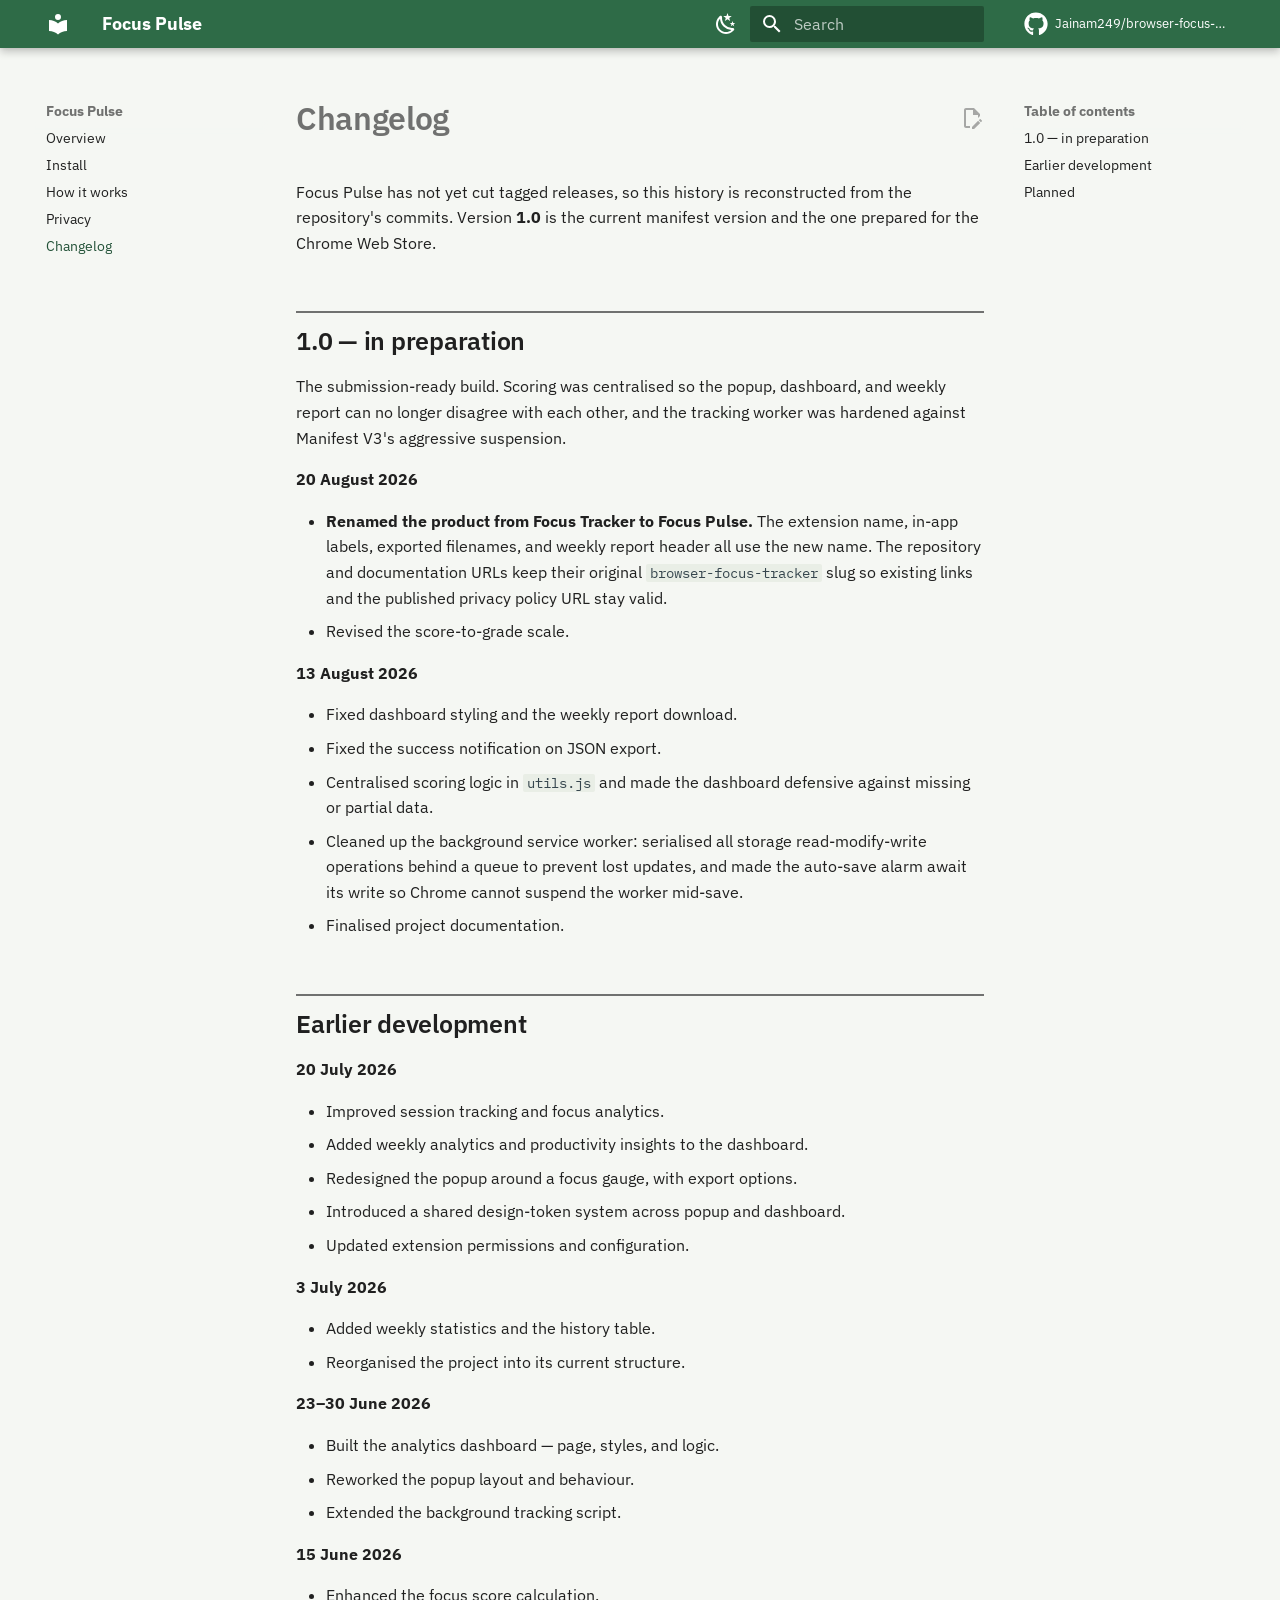
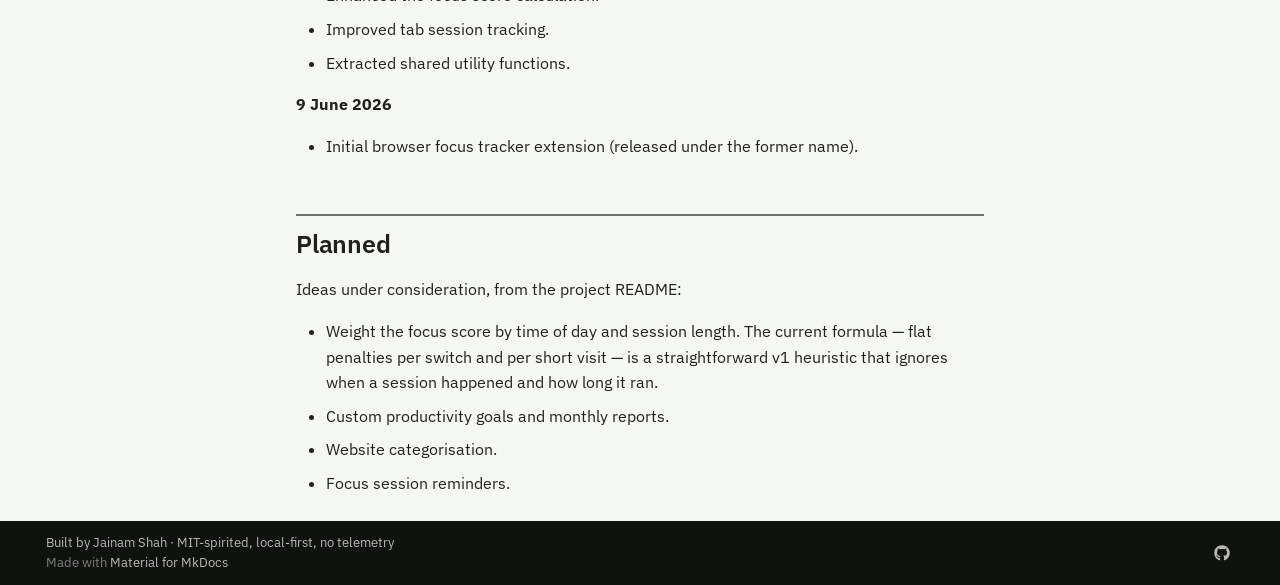
==== changelog/index.html @ 875fe7f3 "Deployed 16865ae with MkDocs version: 1.6.1" ====
<!doctype html>
<html lang="en" class="no-js">
  <head>
    
      <meta charset="utf-8">
      <meta name="viewport" content="width=device-width,initial-scale=1">
      
        <meta name="description" content="Development history of Focus Pulse, from the first tracking prototype to version 1.0.">
      
      
        <meta name="author" content="Jainam Shah">
      
      
        <link rel="canonical" href="https://jainam249.github.io/browser-focus-tracker/changelog/">
      
      
        <link rel="prev" href="../privacy/">
      
      
      
        
      
      
      <link rel="icon" href="../assets/images/favicon.png">
      <meta name="generator" content="mkdocs-1.6.1, mkdocs-material-9.7.7">
    
    
      
        <title>Changelog - Focus Pulse</title>
      
    
    
      <link rel="stylesheet" href="../assets/stylesheets/main.ec1eaa64.min.css">
      
        
        <link rel="stylesheet" href="../assets/stylesheets/palette.ab4e12ef.min.css">
      
      


    
    
      
    
    
      
        
        
        <link rel="preconnect" href="https://fonts.gstatic.com" crossorigin>
        <link rel="stylesheet" href="https://fonts.googleapis.com/css?family=IBM+Plex+Sans:300,300i,400,400i,700,700i%7CIBM+Plex+Mono:400,400i,700,700i&display=fallback">
        <style>:root{--md-text-font:"IBM Plex Sans";--md-code-font:"IBM Plex Mono"}</style>
      
    
    
      <link rel="stylesheet" href="../stylesheets/extra.css">
    
    <script>__md_scope=new URL("..",location),__md_hash=e=>[...e].reduce(((e,_)=>(e<<5)-e+_.charCodeAt(0)),0),__md_get=(e,_=localStorage,t=__md_scope)=>JSON.parse(_.getItem(t.pathname+"."+e)),__md_set=(e,_,t=localStorage,a=__md_scope)=>{try{t.setItem(a.pathname+"."+e,JSON.stringify(_))}catch(e){}}</script>
    
      

    
    
  </head>
  
  
    
    
      
    
    
    
    
    <body dir="ltr" data-md-color-scheme="default" data-md-color-primary="custom" data-md-color-accent="custom">
  
    
    <input class="md-toggle" data-md-toggle="drawer" type="checkbox" id="__drawer" autocomplete="off">
    <input class="md-toggle" data-md-toggle="search" type="checkbox" id="__search" autocomplete="off">
    <label class="md-overlay" for="__drawer"></label>
    <div data-md-component="skip">
      
        
        <a href="#changelog" class="md-skip">
          Skip to content
        </a>
      
    </div>
    <div data-md-component="announce">
      
    </div>
    
    
      

  

<header class="md-header md-header--shadow" data-md-component="header">
  <nav class="md-header__inner md-grid" aria-label="Header">
    <a href=".." title="Focus Pulse" class="md-header__button md-logo" aria-label="Focus Pulse" data-md-component="logo">
      
  
  <svg xmlns="http://www.w3.org/2000/svg" viewBox="0 0 24 24"><path d="M12 8a3 3 0 0 0 3-3 3 3 0 0 0-3-3 3 3 0 0 0-3 3 3 3 0 0 0 3 3m0 3.54C9.64 9.35 6.5 8 3 8v11c3.5 0 6.64 1.35 9 3.54 2.36-2.19 5.5-3.54 9-3.54V8c-3.5 0-6.64 1.35-9 3.54"/></svg>

    </a>
    <label class="md-header__button md-icon" for="__drawer">
      
      <svg xmlns="http://www.w3.org/2000/svg" viewBox="0 0 24 24"><path d="M3 6h18v2H3zm0 5h18v2H3zm0 5h18v2H3z"/></svg>
    </label>
    <div class="md-header__title" data-md-component="header-title">
      <div class="md-header__ellipsis">
        <div class="md-header__topic">
          <span class="md-ellipsis">
            Focus Pulse
          </span>
        </div>
        <div class="md-header__topic" data-md-component="header-topic">
          <span class="md-ellipsis">
            
              Changelog
            
          </span>
        </div>
      </div>
    </div>
    
      
        <form class="md-header__option" data-md-component="palette">
  
    
    
    
    <input class="md-option" data-md-color-media="(prefers-color-scheme: light)" data-md-color-scheme="default" data-md-color-primary="custom" data-md-color-accent="custom"  aria-label="Switch to dark mode"  type="radio" name="__palette" id="__palette_0">
    
      <label class="md-header__button md-icon" title="Switch to dark mode" for="__palette_1" hidden>
        <svg xmlns="http://www.w3.org/2000/svg" viewBox="0 0 24 24"><path d="m17.75 4.09-2.53 1.94.91 3.06-2.63-1.81-2.63 1.81.91-3.06-2.53-1.94L12.44 4l1.06-3 1.06 3zm3.5 6.91-1.64 1.25.59 1.98-1.7-1.17-1.7 1.17.59-1.98L15.75 11l2.06-.05L18.5 9l.69 1.95zm-2.28 4.95c.83-.08 1.72 1.1 1.19 1.85-.32.45-.66.87-1.08 1.27C15.17 23 8.84 23 4.94 19.07c-3.91-3.9-3.91-10.24 0-14.14.4-.4.82-.76 1.27-1.08.75-.53 1.93.36 1.85 1.19-.27 2.86.69 5.83 2.89 8.02a9.96 9.96 0 0 0 8.02 2.89m-1.64 2.02a12.08 12.08 0 0 1-7.8-3.47c-2.17-2.19-3.33-5-3.49-7.82-2.81 3.14-2.7 7.96.31 10.98 3.02 3.01 7.84 3.12 10.98.31"/></svg>
      </label>
    
  
    
    
    
    <input class="md-option" data-md-color-media="(prefers-color-scheme: dark)" data-md-color-scheme="slate" data-md-color-primary="custom" data-md-color-accent="custom"  aria-label="Switch to light mode"  type="radio" name="__palette" id="__palette_1">
    
      <label class="md-header__button md-icon" title="Switch to light mode" for="__palette_0" hidden>
        <svg xmlns="http://www.w3.org/2000/svg" viewBox="0 0 24 24"><path d="M12 7a5 5 0 0 1 5 5 5 5 0 0 1-5 5 5 5 0 0 1-5-5 5 5 0 0 1 5-5m0 2a3 3 0 0 0-3 3 3 3 0 0 0 3 3 3 3 0 0 0 3-3 3 3 0 0 0-3-3m0-7 2.39 3.42C13.65 5.15 12.84 5 12 5s-1.65.15-2.39.42zM3.34 7l4.16-.35A7.2 7.2 0 0 0 5.94 8.5c-.44.74-.69 1.5-.83 2.29zm.02 10 1.76-3.77a7.131 7.131 0 0 0 2.38 4.14zM20.65 7l-1.77 3.79a7.02 7.02 0 0 0-2.38-4.15zm-.01 10-4.14.36c.59-.51 1.12-1.14 1.54-1.86.42-.73.69-1.5.83-2.29zM12 22l-2.41-3.44c.74.27 1.55.44 2.41.44.82 0 1.63-.17 2.37-.44z"/></svg>
      </label>
    
  
</form>
      
    
    
      <script>var palette=__md_get("__palette");if(palette&&palette.color){if("(prefers-color-scheme)"===palette.color.media){var media=matchMedia("(prefers-color-scheme: light)"),input=document.querySelector(media.matches?"[data-md-color-media='(prefers-color-scheme: light)']":"[data-md-color-media='(prefers-color-scheme: dark)']");palette.color.media=input.getAttribute("data-md-color-media"),palette.color.scheme=input.getAttribute("data-md-color-scheme"),palette.color.primary=input.getAttribute("data-md-color-primary"),palette.color.accent=input.getAttribute("data-md-color-accent")}for(var[key,value]of Object.entries(palette.color))document.body.setAttribute("data-md-color-"+key,value)}</script>
    
    
    
      
      
        <label class="md-header__button md-icon" for="__search">
          
          <svg xmlns="http://www.w3.org/2000/svg" viewBox="0 0 24 24"><path d="M9.5 3A6.5 6.5 0 0 1 16 9.5c0 1.61-.59 3.09-1.56 4.23l.27.27h.79l5 5-1.5 1.5-5-5v-.79l-.27-.27A6.52 6.52 0 0 1 9.5 16 6.5 6.5 0 0 1 3 9.5 6.5 6.5 0 0 1 9.5 3m0 2C7 5 5 7 5 9.5S7 14 9.5 14 14 12 14 9.5 12 5 9.5 5"/></svg>
        </label>
        <div class="md-search" data-md-component="search" role="dialog">
  <label class="md-search__overlay" for="__search"></label>
  <div class="md-search__inner" role="search">
    <form class="md-search__form" name="search">
      <input type="text" class="md-search__input" name="query" aria-label="Search" placeholder="Search" autocapitalize="off" autocorrect="off" autocomplete="off" spellcheck="false" data-md-component="search-query" required>
      <label class="md-search__icon md-icon" for="__search">
        
        <svg xmlns="http://www.w3.org/2000/svg" viewBox="0 0 24 24"><path d="M9.5 3A6.5 6.5 0 0 1 16 9.5c0 1.61-.59 3.09-1.56 4.23l.27.27h.79l5 5-1.5 1.5-5-5v-.79l-.27-.27A6.52 6.52 0 0 1 9.5 16 6.5 6.5 0 0 1 3 9.5 6.5 6.5 0 0 1 9.5 3m0 2C7 5 5 7 5 9.5S7 14 9.5 14 14 12 14 9.5 12 5 9.5 5"/></svg>
        
        <svg xmlns="http://www.w3.org/2000/svg" viewBox="0 0 24 24"><path d="M20 11v2H8l5.5 5.5-1.42 1.42L4.16 12l7.92-7.92L13.5 5.5 8 11z"/></svg>
      </label>
      <nav class="md-search__options" aria-label="Search">
        
        <button type="reset" class="md-search__icon md-icon" title="Clear" aria-label="Clear" tabindex="-1">
          
          <svg xmlns="http://www.w3.org/2000/svg" viewBox="0 0 24 24"><path d="M19 6.41 17.59 5 12 10.59 6.41 5 5 6.41 10.59 12 5 17.59 6.41 19 12 13.41 17.59 19 19 17.59 13.41 12z"/></svg>
        </button>
      </nav>
      
        <div class="md-search__suggest" data-md-component="search-suggest"></div>
      
    </form>
    <div class="md-search__output">
      <div class="md-search__scrollwrap" tabindex="0" data-md-scrollfix>
        <div class="md-search-result" data-md-component="search-result">
          <div class="md-search-result__meta">
            Initializing search
          </div>
          <ol class="md-search-result__list" role="presentation"></ol>
        </div>
      </div>
    </div>
  </div>
</div>
      
    
    
      <div class="md-header__source">
        <a href="https://github.com/Jainam249/browser-focus-tracker" title="Go to repository" class="md-source" data-md-component="source">
  <div class="md-source__icon md-icon">
    
    <svg xmlns="http://www.w3.org/2000/svg" viewBox="0 0 512 512"><!--! Font Awesome Free 7.1.0 by @fontawesome - https://fontawesome.com License - https://fontawesome.com/license/free (Icons: CC BY 4.0, Fonts: SIL OFL 1.1, Code: MIT License) Copyright 2025 Fonticons, Inc.--><path d="M173.9 397.4c0 2-2.3 3.6-5.2 3.6-3.3.3-5.6-1.3-5.6-3.6 0-2 2.3-3.6 5.2-3.6 3-.3 5.6 1.3 5.6 3.6m-31.1-4.5c-.7 2 1.3 4.3 4.3 4.9 2.6 1 5.6 0 6.2-2s-1.3-4.3-4.3-5.2c-2.6-.7-5.5.3-6.2 2.3m44.2-1.7c-2.9.7-4.9 2.6-4.6 4.9.3 2 2.9 3.3 5.9 2.6 2.9-.7 4.9-2.6 4.6-4.6-.3-1.9-3-3.2-5.9-2.9M252.8 8C114.1 8 8 113.3 8 252c0 110.9 69.8 205.8 169.5 239.2 12.8 2.3 17.3-5.6 17.3-12.1 0-6.2-.3-40.4-.3-61.4 0 0-70 15-84.7-29.8 0 0-11.4-29.1-27.8-36.6 0 0-22.9-15.7 1.6-15.4 0 0 24.9 2 38.6 25.8 21.9 38.6 58.6 27.5 72.9 20.9 2.3-16 8.8-27.1 16-33.7-55.9-6.2-112.3-14.3-112.3-110.5 0-27.5 7.6-41.3 23.6-58.9-2.6-6.5-11.1-33.3 2.6-67.9 20.9-6.5 69 27 69 27 20-5.6 41.5-8.5 62.8-8.5s42.8 2.9 62.8 8.5c0 0 48.1-33.6 69-27 13.7 34.7 5.2 61.4 2.6 67.9 16 17.7 25.8 31.5 25.8 58.9 0 96.5-58.9 104.2-114.8 110.5 9.2 7.9 17 22.9 17 46.4 0 33.7-.3 75.4-.3 83.6 0 6.5 4.6 14.4 17.3 12.1C436.2 457.8 504 362.9 504 252 504 113.3 391.5 8 252.8 8M105.2 352.9c-1.3 1-1 3.3.7 5.2 1.6 1.6 3.9 2.3 5.2 1 1.3-1 1-3.3-.7-5.2-1.6-1.6-3.9-2.3-5.2-1m-10.8-8.1c-.7 1.3.3 2.9 2.3 3.9 1.6 1 3.6.7 4.3-.7.7-1.3-.3-2.9-2.3-3.9-2-.6-3.6-.3-4.3.7m32.4 35.6c-1.6 1.3-1 4.3 1.3 6.2 2.3 2.3 5.2 2.6 6.5 1 1.3-1.3.7-4.3-1.3-6.2-2.2-2.3-5.2-2.6-6.5-1m-11.4-14.7c-1.6 1-1.6 3.6 0 5.9s4.3 3.3 5.6 2.3c1.6-1.3 1.6-3.9 0-6.2-1.4-2.3-4-3.3-5.6-2"/></svg>
  </div>
  <div class="md-source__repository">
    Jainam249/browser-focus-tracker
  </div>
</a>
      </div>
    
  </nav>
  
</header>
    
    <div class="md-container" data-md-component="container">
      
      
        
          
        
      
      <main class="md-main" data-md-component="main">
        <div class="md-main__inner md-grid">
          
            
              
              <div class="md-sidebar md-sidebar--primary" data-md-component="sidebar" data-md-type="navigation" >
                <div class="md-sidebar__scrollwrap">
                  <div class="md-sidebar__inner">
                    



<nav class="md-nav md-nav--primary" aria-label="Navigation" data-md-level="0">
  <label class="md-nav__title" for="__drawer">
    <a href=".." title="Focus Pulse" class="md-nav__button md-logo" aria-label="Focus Pulse" data-md-component="logo">
      
  
  <svg xmlns="http://www.w3.org/2000/svg" viewBox="0 0 24 24"><path d="M12 8a3 3 0 0 0 3-3 3 3 0 0 0-3-3 3 3 0 0 0-3 3 3 3 0 0 0 3 3m0 3.54C9.64 9.35 6.5 8 3 8v11c3.5 0 6.64 1.35 9 3.54 2.36-2.19 5.5-3.54 9-3.54V8c-3.5 0-6.64 1.35-9 3.54"/></svg>

    </a>
    Focus Pulse
  </label>
  
    <div class="md-nav__source">
      <a href="https://github.com/Jainam249/browser-focus-tracker" title="Go to repository" class="md-source" data-md-component="source">
  <div class="md-source__icon md-icon">
    
    <svg xmlns="http://www.w3.org/2000/svg" viewBox="0 0 512 512"><!--! Font Awesome Free 7.1.0 by @fontawesome - https://fontawesome.com License - https://fontawesome.com/license/free (Icons: CC BY 4.0, Fonts: SIL OFL 1.1, Code: MIT License) Copyright 2025 Fonticons, Inc.--><path d="M173.9 397.4c0 2-2.3 3.6-5.2 3.6-3.3.3-5.6-1.3-5.6-3.6 0-2 2.3-3.6 5.2-3.6 3-.3 5.6 1.3 5.6 3.6m-31.1-4.5c-.7 2 1.3 4.3 4.3 4.9 2.6 1 5.6 0 6.2-2s-1.3-4.3-4.3-5.2c-2.6-.7-5.5.3-6.2 2.3m44.2-1.7c-2.9.7-4.9 2.6-4.6 4.9.3 2 2.9 3.3 5.9 2.6 2.9-.7 4.9-2.6 4.6-4.6-.3-1.9-3-3.2-5.9-2.9M252.8 8C114.1 8 8 113.3 8 252c0 110.9 69.8 205.8 169.5 239.2 12.8 2.3 17.3-5.6 17.3-12.1 0-6.2-.3-40.4-.3-61.4 0 0-70 15-84.7-29.8 0 0-11.4-29.1-27.8-36.6 0 0-22.9-15.7 1.6-15.4 0 0 24.9 2 38.6 25.8 21.9 38.6 58.6 27.5 72.9 20.9 2.3-16 8.8-27.1 16-33.7-55.9-6.2-112.3-14.3-112.3-110.5 0-27.5 7.6-41.3 23.6-58.9-2.6-6.5-11.1-33.3 2.6-67.9 20.9-6.5 69 27 69 27 20-5.6 41.5-8.5 62.8-8.5s42.8 2.9 62.8 8.5c0 0 48.1-33.6 69-27 13.7 34.7 5.2 61.4 2.6 67.9 16 17.7 25.8 31.5 25.8 58.9 0 96.5-58.9 104.2-114.8 110.5 9.2 7.9 17 22.9 17 46.4 0 33.7-.3 75.4-.3 83.6 0 6.5 4.6 14.4 17.3 12.1C436.2 457.8 504 362.9 504 252 504 113.3 391.5 8 252.8 8M105.2 352.9c-1.3 1-1 3.3.7 5.2 1.6 1.6 3.9 2.3 5.2 1 1.3-1 1-3.3-.7-5.2-1.6-1.6-3.9-2.3-5.2-1m-10.8-8.1c-.7 1.3.3 2.9 2.3 3.9 1.6 1 3.6.7 4.3-.7.7-1.3-.3-2.9-2.3-3.9-2-.6-3.6-.3-4.3.7m32.4 35.6c-1.6 1.3-1 4.3 1.3 6.2 2.3 2.3 5.2 2.6 6.5 1 1.3-1.3.7-4.3-1.3-6.2-2.2-2.3-5.2-2.6-6.5-1m-11.4-14.7c-1.6 1-1.6 3.6 0 5.9s4.3 3.3 5.6 2.3c1.6-1.3 1.6-3.9 0-6.2-1.4-2.3-4-3.3-5.6-2"/></svg>
  </div>
  <div class="md-source__repository">
    Jainam249/browser-focus-tracker
  </div>
</a>
    </div>
  
  <ul class="md-nav__list" data-md-scrollfix>
    
      
      
  
  
  
  
    <li class="md-nav__item">
      <a href=".." class="md-nav__link">
        
  
  
  <span class="md-ellipsis">
    
  
    Overview
  

    
  </span>
  
  

      </a>
    </li>
  

    
      
      
  
  
  
  
    <li class="md-nav__item">
      <a href="../install/" class="md-nav__link">
        
  
  
  <span class="md-ellipsis">
    
  
    Install
  

    
  </span>
  
  

      </a>
    </li>
  

    
      
      
  
  
  
  
    <li class="md-nav__item">
      <a href="../how-it-works/" class="md-nav__link">
        
  
  
  <span class="md-ellipsis">
    
  
    How it works
  

    
  </span>
  
  

      </a>
    </li>
  

    
      
      
  
  
  
  
    <li class="md-nav__item">
      <a href="../privacy/" class="md-nav__link">
        
  
  
  <span class="md-ellipsis">
    
  
    Privacy
  

    
  </span>
  
  

      </a>
    </li>
  

    
      
      
  
  
    
  
  
  
    <li class="md-nav__item md-nav__item--active">
      
      <input class="md-nav__toggle md-toggle" type="checkbox" id="__toc">
      
      
        
      
      
        <label class="md-nav__link md-nav__link--active" for="__toc">
          
  
  
  <span class="md-ellipsis">
    
  
    Changelog
  

    
  </span>
  
  

          <span class="md-nav__icon md-icon"></span>
        </label>
      
      <a href="./" class="md-nav__link md-nav__link--active">
        
  
  
  <span class="md-ellipsis">
    
  
    Changelog
  

    
  </span>
  
  

      </a>
      
        

<nav class="md-nav md-nav--secondary" aria-label="Table of contents">
  
  
  
    
  
  
    <label class="md-nav__title" for="__toc">
      <span class="md-nav__icon md-icon"></span>
      Table of contents
    </label>
    <ul class="md-nav__list" data-md-component="toc" data-md-scrollfix>
      
        <li class="md-nav__item">
  <a href="#10-in-preparation" class="md-nav__link">
    <span class="md-ellipsis">
      
        1.0 — in preparation
      
    </span>
  </a>
  
</li>
      
        <li class="md-nav__item">
  <a href="#earlier-development" class="md-nav__link">
    <span class="md-ellipsis">
      
        Earlier development
      
    </span>
  </a>
  
</li>
      
        <li class="md-nav__item">
  <a href="#planned" class="md-nav__link">
    <span class="md-ellipsis">
      
        Planned
      
    </span>
  </a>
  
</li>
      
    </ul>
  
</nav>
      
    </li>
  

    
  </ul>
</nav>
                  </div>
                </div>
              </div>
            
            
              
              <div class="md-sidebar md-sidebar--secondary" data-md-component="sidebar" data-md-type="toc" >
                <div class="md-sidebar__scrollwrap">
                  <div class="md-sidebar__inner">
                    

<nav class="md-nav md-nav--secondary" aria-label="Table of contents">
  
  
  
    
  
  
    <label class="md-nav__title" for="__toc">
      <span class="md-nav__icon md-icon"></span>
      Table of contents
    </label>
    <ul class="md-nav__list" data-md-component="toc" data-md-scrollfix>
      
        <li class="md-nav__item">
  <a href="#10-in-preparation" class="md-nav__link">
    <span class="md-ellipsis">
      
        1.0 — in preparation
      
    </span>
  </a>
  
</li>
      
        <li class="md-nav__item">
  <a href="#earlier-development" class="md-nav__link">
    <span class="md-ellipsis">
      
        Earlier development
      
    </span>
  </a>
  
</li>
      
        <li class="md-nav__item">
  <a href="#planned" class="md-nav__link">
    <span class="md-ellipsis">
      
        Planned
      
    </span>
  </a>
  
</li>
      
    </ul>
  
</nav>
                  </div>
                </div>
              </div>
            
          
          
            <div class="md-content" data-md-component="content">
              
              <article class="md-content__inner md-typeset">
                
                  


  
    <a href="https://github.com/Jainam249/browser-focus-tracker/edit/main/docs/changelog.md" title="Edit this page" class="md-content__button md-icon" rel="edit">
      
      <svg xmlns="http://www.w3.org/2000/svg" viewBox="0 0 24 24"><path d="M10 20H6V4h7v5h5v3.1l2-2V8l-6-6H6c-1.1 0-2 .9-2 2v16c0 1.1.9 2 2 2h4zm10.2-7c.1 0 .3.1.4.2l1.3 1.3c.2.2.2.6 0 .8l-1 1-2.1-2.1 1-1c.1-.1.2-.2.4-.2m0 3.9L14.1 23H12v-2.1l6.1-6.1z"/></svg>
    </a>
  
  


<h1 id="changelog">Changelog<a class="headerlink" href="#changelog" title="Link to this section">&para;</a></h1>
<p>Focus Pulse has not yet cut tagged releases, so this history is reconstructed
from the repository's commits. Version <strong>1.0</strong> is the current manifest version
and the one prepared for the Chrome Web Store.</p>
<h2 id="10-in-preparation">1.0 — in preparation<a class="headerlink" href="#10-in-preparation" title="Link to this section">&para;</a></h2>
<p>The submission-ready build. Scoring was centralised so the popup, dashboard, and
weekly report can no longer disagree with each other, and the tracking worker was
hardened against Manifest V3's aggressive suspension.</p>
<p><strong>20 August 2026</strong></p>
<ul>
<li><strong>Renamed the product from Focus Tracker to Focus Pulse.</strong> The extension
  name, in-app labels, exported filenames, and weekly report header all use
  the new name. The repository and documentation URLs keep their original
  <code>browser-focus-tracker</code> slug so existing links and the published privacy
  policy URL stay valid.</li>
<li>Revised the score-to-grade scale.</li>
</ul>
<p><strong>13 August 2026</strong></p>
<ul>
<li>Fixed dashboard styling and the weekly report download.</li>
<li>Fixed the success notification on JSON export.</li>
<li>Centralised scoring logic in <code>utils.js</code> and made the dashboard defensive
  against missing or partial data.</li>
<li>Cleaned up the background service worker: serialised all storage
  read-modify-write operations behind a queue to prevent lost updates, and made
  the auto-save alarm await its write so Chrome cannot suspend the worker
  mid-save.</li>
<li>Finalised project documentation.</li>
</ul>
<h2 id="earlier-development">Earlier development<a class="headerlink" href="#earlier-development" title="Link to this section">&para;</a></h2>
<p><strong>20 July 2026</strong></p>
<ul>
<li>Improved session tracking and focus analytics.</li>
<li>Added weekly analytics and productivity insights to the dashboard.</li>
<li>Redesigned the popup around a focus gauge, with export options.</li>
<li>Introduced a shared design-token system across popup and dashboard.</li>
<li>Updated extension permissions and configuration.</li>
</ul>
<p><strong>3 July 2026</strong></p>
<ul>
<li>Added weekly statistics and the history table.</li>
<li>Reorganised the project into its current structure.</li>
</ul>
<p><strong>23–30 June 2026</strong></p>
<ul>
<li>Built the analytics dashboard — page, styles, and logic.</li>
<li>Reworked the popup layout and behaviour.</li>
<li>Extended the background tracking script.</li>
</ul>
<p><strong>15 June 2026</strong></p>
<ul>
<li>Enhanced the focus score calculation.</li>
<li>Improved tab session tracking.</li>
<li>Extracted shared utility functions.</li>
</ul>
<p><strong>9 June 2026</strong></p>
<ul>
<li>Initial browser focus tracker extension (released under the former name).</li>
</ul>
<h2 id="planned">Planned<a class="headerlink" href="#planned" title="Link to this section">&para;</a></h2>
<p>Ideas under consideration, from the project README:</p>
<ul>
<li>Weight the focus score by time of day and session length. The current formula
  — flat penalties per switch and per short visit — is a straightforward v1
  heuristic that ignores when a session happened and how long it ran.</li>
<li>Custom productivity goals and monthly reports.</li>
<li>Website categorisation.</li>
<li>Focus session reminders.</li>
</ul>







  
  






                
              </article>
            </div>
          
          
<script>var target=document.getElementById(location.hash.slice(1));target&&target.name&&(target.checked=target.name.startsWith("__tabbed_"))</script>
        </div>
        
          <button type="button" class="md-top md-icon" data-md-component="top" hidden>
  
  <svg xmlns="http://www.w3.org/2000/svg" viewBox="0 0 24 24"><path d="M13 20h-2V8l-5.5 5.5-1.42-1.42L12 4.16l7.92 7.92-1.42 1.42L13 8z"/></svg>
  Back to top
</button>
        
      </main>
      
        <footer class="md-footer">
  
  <div class="md-footer-meta md-typeset">
    <div class="md-footer-meta__inner md-grid">
      <div class="md-copyright">
  
    <div class="md-copyright__highlight">
      Built by Jainam Shah &middot; MIT-spirited, local-first, no telemetry
    </div>
  
  
    Made with
    <a href="https://squidfunk.github.io/mkdocs-material/" target="_blank" rel="noopener">
      Material for MkDocs
    </a>
  
</div>
      
        
<div class="md-social">
  
    
    
    
    
    <a href="https://github.com/Jainam249/browser-focus-tracker" target="_blank" rel="noopener" title="Focus Pulse on GitHub" class="md-social__link">
      <svg xmlns="http://www.w3.org/2000/svg" viewBox="0 0 512 512"><!--! Font Awesome Free 7.1.0 by @fontawesome - https://fontawesome.com License - https://fontawesome.com/license/free (Icons: CC BY 4.0, Fonts: SIL OFL 1.1, Code: MIT License) Copyright 2025 Fonticons, Inc.--><path d="M173.9 397.4c0 2-2.3 3.6-5.2 3.6-3.3.3-5.6-1.3-5.6-3.6 0-2 2.3-3.6 5.2-3.6 3-.3 5.6 1.3 5.6 3.6m-31.1-4.5c-.7 2 1.3 4.3 4.3 4.9 2.6 1 5.6 0 6.2-2s-1.3-4.3-4.3-5.2c-2.6-.7-5.5.3-6.2 2.3m44.2-1.7c-2.9.7-4.9 2.6-4.6 4.9.3 2 2.9 3.3 5.9 2.6 2.9-.7 4.9-2.6 4.6-4.6-.3-1.9-3-3.2-5.9-2.9M252.8 8C114.1 8 8 113.3 8 252c0 110.9 69.8 205.8 169.5 239.2 12.8 2.3 17.3-5.6 17.3-12.1 0-6.2-.3-40.4-.3-61.4 0 0-70 15-84.7-29.8 0 0-11.4-29.1-27.8-36.6 0 0-22.9-15.7 1.6-15.4 0 0 24.9 2 38.6 25.8 21.9 38.6 58.6 27.5 72.9 20.9 2.3-16 8.8-27.1 16-33.7-55.9-6.2-112.3-14.3-112.3-110.5 0-27.5 7.6-41.3 23.6-58.9-2.6-6.5-11.1-33.3 2.6-67.9 20.9-6.5 69 27 69 27 20-5.6 41.5-8.5 62.8-8.5s42.8 2.9 62.8 8.5c0 0 48.1-33.6 69-27 13.7 34.7 5.2 61.4 2.6 67.9 16 17.7 25.8 31.5 25.8 58.9 0 96.5-58.9 104.2-114.8 110.5 9.2 7.9 17 22.9 17 46.4 0 33.7-.3 75.4-.3 83.6 0 6.5 4.6 14.4 17.3 12.1C436.2 457.8 504 362.9 504 252 504 113.3 391.5 8 252.8 8M105.2 352.9c-1.3 1-1 3.3.7 5.2 1.6 1.6 3.9 2.3 5.2 1 1.3-1 1-3.3-.7-5.2-1.6-1.6-3.9-2.3-5.2-1m-10.8-8.1c-.7 1.3.3 2.9 2.3 3.9 1.6 1 3.6.7 4.3-.7.7-1.3-.3-2.9-2.3-3.9-2-.6-3.6-.3-4.3.7m32.4 35.6c-1.6 1.3-1 4.3 1.3 6.2 2.3 2.3 5.2 2.6 6.5 1 1.3-1.3.7-4.3-1.3-6.2-2.2-2.3-5.2-2.6-6.5-1m-11.4-14.7c-1.6 1-1.6 3.6 0 5.9s4.3 3.3 5.6 2.3c1.6-1.3 1.6-3.9 0-6.2-1.4-2.3-4-3.3-5.6-2"/></svg>
    </a>
  
</div>
      
    </div>
  </div>
</footer>
      
    </div>
    <div class="md-dialog" data-md-component="dialog">
      <div class="md-dialog__inner md-typeset"></div>
    </div>
    
    
    
      
      
      <script id="__config" type="application/json">{"annotate": null, "base": "..", "features": ["navigation.instant", "navigation.tracking", "navigation.top", "navigation.sections", "content.code.copy", "content.action.edit", "search.suggest", "search.highlight", "toc.follow"], "search": "../assets/javascripts/workers/search.2c215733.min.js", "tags": null, "translations": {"clipboard.copied": "Copied to clipboard", "clipboard.copy": "Copy to clipboard", "search.result.more.one": "1 more on this page", "search.result.more.other": "# more on this page", "search.result.none": "No matching documents", "search.result.one": "1 matching document", "search.result.other": "# matching documents", "search.result.placeholder": "Type to start searching", "search.result.term.missing": "Missing", "select.version": "Select version"}, "version": null}</script>
    
    
      <script src="../assets/javascripts/bundle.d7400e89.min.js"></script>
      
    
  </body>
</html>
---- assets/stylesheets/main.ec1eaa64.min.css ----
@charset "UTF-8";html{-webkit-text-size-adjust:none;-moz-text-size-adjust:none;text-size-adjust:none;box-sizing:border-box}*,:after,:before{box-sizing:inherit}@media (prefers-reduced-motion){*,:after,:before{transition:none!important}}body{margin:0}a,button,input,label{-webkit-tap-highlight-color:transparent}a{color:inherit;text-decoration:none}hr{border:0;box-sizing:initial;display:block;height:.05rem;overflow:visible;padding:0}small{font-size:80%}sub,sup{line-height:1em}img{border-style:none}table{border-collapse:initial;border-spacing:0}td,th{font-weight:400;vertical-align:top}button{background:#0000;border:0;font-family:inherit;font-size:inherit;margin:0;padding:0}input{border:0;outline:none}:root{--md-primary-fg-color:#4051b5;--md-primary-fg-color--light:#5d6cc0;--md-primary-fg-color--dark:#303fa1;--md-primary-bg-color:#fff;--md-primary-bg-color--light:#ffffffb3;--md-accent-fg-color:#526cfe;--md-accent-fg-color--transparent:#526cfe1a;--md-accent-bg-color:#fff;--md-accent-bg-color--light:#ffffffb3}[data-md-color-scheme=default]{color-scheme:light}[data-md-color-scheme=default] img[src$="#gh-dark-mode-only"],[data-md-color-scheme=default] img[src$="#only-dark"]{display:none}:root,[data-md-color-scheme=default]{--md-hue:225deg;--md-default-fg-color:#000000de;--md-default-fg-color--light:#0000008a;--md-default-fg-color--lighter:#00000052;--md-default-fg-color--lightest:#00000012;--md-default-bg-color:#fff;--md-default-bg-color--light:#ffffffb3;--md-default-bg-color--lighter:#ffffff4d;--md-default-bg-color--lightest:#ffffff1f;--md-code-fg-color:#36464e;--md-code-bg-color:#f5f5f5;--md-code-bg-color--light:#f5f5f5b3;--md-code-bg-color--lighter:#f5f5f54d;--md-code-hl-color:#4287ff;--md-code-hl-color--light:#4287ff1a;--md-code-hl-number-color:#d52a2a;--md-code-hl-special-color:#db1457;--md-code-hl-function-color:#a846b9;--md-code-hl-constant-color:#6e59d9;--md-code-hl-keyword-color:#3f6ec6;--md-code-hl-string-color:#1c7d4d;--md-code-hl-name-color:var(--md-code-fg-color);--md-code-hl-operator-color:var(--md-default-fg-color--light);--md-code-hl-punctuation-color:var(--md-default-fg-color--light);--md-code-hl-comment-color:var(--md-default-fg-color--light);--md-code-hl-generic-color:var(--md-default-fg-color--light);--md-code-hl-variable-color:var(--md-default-fg-color--light);--md-typeset-color:var(--md-default-fg-color);--md-typeset-a-color:var(--md-primary-fg-color);--md-typeset-del-color:#f5503d26;--md-typeset-ins-color:#0bd57026;--md-typeset-kbd-color:#fafafa;--md-typeset-kbd-accent-color:#fff;--md-typeset-kbd-border-color:#b8b8b8;--md-typeset-mark-color:#ffff0080;--md-typeset-table-color:#0000001f;--md-typeset-table-color--light:rgba(0,0,0,.035);--md-admonition-fg-color:var(--md-default-fg-color);--md-admonition-bg-color:var(--md-default-bg-color);--md-warning-fg-color:#000000de;--md-warning-bg-color:#ff9;--md-footer-fg-color:#fff;--md-footer-fg-color--light:#ffffffb3;--md-footer-fg-color--lighter:#ffffff73;--md-footer-bg-color:#000000de;--md-footer-bg-color--dark:#00000052;--md-shadow-z1:0 0.2rem 0.5rem #0000000d,0 0 0.05rem #0000001a;--md-shadow-z2:0 0.2rem 0.5rem #0000001a,0 0 0.05rem #00000040;--md-shadow-z3:0 0.2rem 0.5rem #0003,0 0 0.05rem #00000059}.md-icon svg{fill:currentcolor;display:block;height:1.2rem;width:1.2rem}body{-webkit-font-smoothing:antialiased;-moz-osx-font-smoothing:grayscale;--md-text-font-family:var(--md-text-font,_),-apple-system,BlinkMacSystemFont,Helvetica,Arial,sans-serif;--md-code-font-family:var(--md-code-font,_),SFMono-Regular,Consolas,Menlo,monospace}aside,body,input{font-feature-settings:"kern","liga";color:var(--md-typeset-color);font-family:var(--md-text-font-family)}code,kbd,pre{font-feature-settings:"kern";font-family:var(--md-code-font-family)}:root{--md-typeset-table-sort-icon:url('data:image/svg+xml;charset=utf-8,<svg xmlns="http://www.w3.org/2000/svg" viewBox="0 0 24 24"><path d="m18 21-4-4h3V7h-3l4-4 4 4h-3v10h3M2 19v-2h10v2M2 13v-2h7v2M2 7V5h4v2z"/></svg>');--md-typeset-table-sort-icon--asc:url('data:image/svg+xml;charset=utf-8,<svg xmlns="http://www.w3.org/2000/svg" viewBox="0 0 24 24"><path d="M19 17h3l-4 4-4-4h3V3h2M2 17h10v2H2M6 5v2H2V5m0 6h7v2H2z"/></svg>');--md-typeset-table-sort-icon--desc:url('data:image/svg+xml;charset=utf-8,<svg xmlns="http://www.w3.org/2000/svg" viewBox="0 0 24 24"><path d="M19 7h3l-4-4-4 4h3v14h2M2 17h10v2H2M6 5v2H2V5m0 6h7v2H2z"/></svg>')}.md-typeset{-webkit-print-color-adjust:exact;color-adjust:exact;font-size:.8rem;line-height:1.6;overflow-wrap:break-word}@media print{.md-typeset{font-size:.68rem}}.md-typeset blockquote,.md-typeset dl,.md-typeset figure,.md-typeset ol,.md-typeset pre,.md-typeset ul{margin-bottom:1em;margin-top:1em}.md-typeset h1{color:var(--md-default-fg-color--light);font-size:2em;line-height:1.3;margin:0 0 1.25em}.md-typeset h1,.md-typeset h2{font-weight:300;letter-spacing:-.01em}.md-typeset h2{font-size:1.5625em;line-height:1.4;margin:1.6em 0 .64em}.md-typeset h3{font-size:1.25em;font-weight:400;letter-spacing:-.01em;line-height:1.5;margin:1.6em 0 .8em}.md-typeset h2+h3{margin-top:.8em}.md-typeset h4{font-weight:700;letter-spacing:-.01em;margin:1em 0}.md-typeset h5,.md-typeset h6{color:var(--md-default-fg-color--light);font-size:.8em;font-weight:700;letter-spacing:-.01em;margin:1.25em 0}.md-typeset h5{text-transform:uppercase}.md-typeset h5 code{text-transform:none}.md-typeset hr{border-bottom:.05rem solid var(--md-default-fg-color--lightest);display:flow-root;margin:1.5em 0}.md-typeset a{color:var(--md-typeset-a-color);word-break:break-word}.md-typeset a,.md-typeset a:before{transition:color 125ms}.md-typeset a:focus,.md-typeset a:hover{color:var(--md-accent-fg-color)}.md-typeset a:focus code,.md-typeset a:hover code{background-color:var(--md-accent-fg-color--transparent);color:var(--md-accent-fg-color)}.md-typeset a code{color:var(--md-typeset-a-color)}.md-typeset a.focus-visible{outline-color:var(--md-accent-fg-color);outline-offset:.2rem}.md-typeset code,.md-typeset kbd,.md-typeset pre{color:var(--md-code-fg-color);direction:ltr;font-variant-ligatures:none;transition:background-color 125ms}@media print{.md-typeset code,.md-typeset kbd,.md-typeset pre{white-space:pre-wrap}}.md-typeset code{background-color:var(--md-code-bg-color);border-radius:.1rem;-webkit-box-decoration-break:clone;box-decoration-break:clone;font-size:.85em;padding:0 .2941176471em;transition:color 125ms,background-color 125ms;word-break:break-word}.md-typeset code:not(.focus-visible){-webkit-tap-highlight-color:transparent;outline:none}.md-typeset pre{display:flow-root;line-height:1.4;position:relative}.md-typeset pre>code{-webkit-box-decoration-break:slice;box-decoration-break:slice;box-shadow:none;display:block;margin:0;outline-color:var(--md-accent-fg-color);overflow:auto;padding:.7720588235em 1.1764705882em;scrollbar-color:var(--md-default-fg-color--lighter) #0000;scrollbar-width:thin;touch-action:auto;word-break:normal}.md-typeset pre>code:hover{scrollbar-color:var(--md-accent-fg-color) #0000}.md-typeset pre>code::-webkit-scrollbar{height:.2rem;width:.2rem}.md-typeset pre>code::-webkit-scrollbar-thumb{background-color:var(--md-default-fg-color--lighter)}.md-typeset pre>code::-webkit-scrollbar-thumb:hover{background-color:var(--md-accent-fg-color)}.md-typeset kbd{background-color:var(--md-typeset-kbd-color);border-radius:.1rem;box-shadow:0 .1rem 0 .05rem var(--md-typeset-kbd-border-color),0 .1rem 0 var(--md-typeset-kbd-border-color),0 -.1rem .2rem var(--md-typeset-kbd-accent-color) inset;color:var(--md-default-fg-color);display:inline-block;font-size:.75em;padding:0 .6666666667em;vertical-align:text-top;word-break:break-word}.md-typeset mark{background-color:var(--md-typeset-mark-color);-webkit-box-decoration-break:clone;box-decoration-break:clone;color:inherit;word-break:break-word}.md-typeset abbr{cursor:help;text-decoration:none}.md-typeset [data-preview],.md-typeset abbr{border-bottom:.05rem dotted var(--md-default-fg-color--light)}.md-typeset small{opacity:.75}[dir=ltr] .md-typeset sub,[dir=ltr] .md-typeset sup{margin-left:.078125em}[dir=rtl] .md-typeset sub,[dir=rtl] .md-typeset sup{margin-right:.078125em}[dir=ltr] .md-typeset blockquote{padding-left:.6rem}[dir=rtl] .md-typeset blockquote{padding-right:.6rem}[dir=ltr] .md-typeset blockquote{border-left:.2rem solid var(--md-default-fg-color--lighter)}[dir=rtl] .md-typeset blockquote{border-right:.2rem solid var(--md-default-fg-color--lighter)}.md-typeset blockquote{color:var(--md-default-fg-color--light);margin-left:0;margin-right:0}.md-typeset ul{list-style-type:disc}.md-typeset ul[type]{list-style-type:revert-layer}[dir=ltr] .md-typeset ol,[dir=ltr] .md-typeset ul{margin-left:.625em}[dir=rtl] .md-typeset ol,[dir=rtl] .md-typeset ul{margin-right:.625em}.md-typeset ol,.md-typeset ul{padding:0}.md-typeset ol:not([hidden]),.md-typeset ul:not([hidden]){display:flow-root}.md-typeset ol ol,.md-typeset ul ol{list-style-type:lower-alpha}.md-typeset ol ol ol,.md-typeset ul ol ol{list-style-type:lower-roman}.md-typeset ol ol ol ol,.md-typeset ul ol ol ol{list-style-type:upper-alpha}.md-typeset ol ol ol ol ol,.md-typeset ul ol ol ol ol{list-style-type:upper-roman}.md-typeset ol[type],.md-typeset ul[type]{list-style-type:revert-layer}[dir=ltr] .md-typeset ol li,[dir=ltr] .md-typeset ul li{margin-left:1.25em}[dir=rtl] .md-typeset ol li,[dir=rtl] .md-typeset ul li{margin-right:1.25em}.md-typeset ol li,.md-typeset ul li{margin-bottom:.5em}.md-typeset ol li blockquote,.md-typeset ol li p,.md-typeset ul li blockquote,.md-typeset ul li p{margin:.5em 0}.md-typeset ol li:last-child,.md-typeset ul li:last-child{margin-bottom:0}[dir=ltr] .md-typeset ol li ol,[dir=ltr] .md-typeset ol li ul,[dir=ltr] .md-typeset ul li ol,[dir=ltr] .md-typeset ul li ul{margin-left:.625em}[dir=rtl] .md-typeset ol li ol,[dir=rtl] .md-typeset ol li ul,[dir=rtl] .md-typeset ul li ol,[dir=rtl] .md-typeset ul li ul{margin-right:.625em}.md-typeset ol li ol,.md-typeset ol li ul,.md-typeset ul li ol,.md-typeset ul li ul{margin-bottom:.5em;margin-top:.5em}[dir=ltr] .md-typeset dd{margin-left:1.875em}[dir=rtl] .md-typeset dd{margin-right:1.875em}.md-typeset dd{margin-bottom:1.5em;margin-top:1em}.md-typeset img,.md-typeset svg,.md-typeset video{height:auto;max-width:100%}.md-typeset img[align=left]{margin:1em 1em 1em 0}.md-typeset img[align=right]{margin:1em 0 1em 1em}.md-typeset img[align]:only-child{margin-top:0}.md-typeset figure{display:flow-root;margin:1em auto;max-width:100%;text-align:center;width:fit-content}.md-typeset figure img{display:block;margin:0 auto}.md-typeset figcaption{font-style:italic;margin:1em auto;max-width:24rem}.md-typeset iframe{max-width:100%}.md-typeset table:not([class]){background-color:var(--md-default-bg-color);border:.05rem solid var(--md-typeset-table-color);border-radius:.1rem;display:inline-block;font-size:.64rem;max-width:100%;overflow:auto;touch-action:auto}@media print{.md-typeset table:not([class]){display:table}}.md-typeset table:not([class])+*{margin-top:1.5em}.md-typeset table:not([class]) td>:first-child,.md-typeset table:not([class]) th>:first-child{margin-top:0}.md-typeset table:not([class]) td>:last-child,.md-typeset table:not([class]) th>:last-child{margin-bottom:0}.md-typeset table:not([class]) td:not([align]),.md-typeset table:not([class]) th:not([align]){text-align:left}[dir=rtl] .md-typeset table:not([class]) td:not([align]),[dir=rtl] .md-typeset table:not([class]) th:not([align]){text-align:right}.md-typeset table:not([class]) th{font-weight:700;min-width:5rem;padding:.9375em 1.25em;vertical-align:top}.md-typeset table:not([class]) td{border-top:.05rem solid var(--md-typeset-table-color);padding:.9375em 1.25em;vertical-align:top}.md-typeset table:not([class]) tbody tr{transition:background-color 125ms}.md-typeset table:not([class]) tbody tr:hover{background-color:var(--md-typeset-table-color--light);box-shadow:0 .05rem 0 var(--md-default-bg-color) inset}.md-typeset table:not([class]) a{word-break:normal}.md-typeset table th[role=columnheader]{cursor:pointer}[dir=ltr] .md-typeset table th[role=columnheader]:after{margin-left:.5em}[dir=rtl] .md-typeset table th[role=columnheader]:after{margin-right:.5em}.md-typeset table th[role=columnheader]:after{content:"";display:inline-block;height:1.2em;-webkit-mask-image:var(--md-typeset-table-sort-icon);mask-image:var(--md-typeset-table-sort-icon);-webkit-mask-repeat:no-repeat;mask-repeat:no-repeat;-webkit-mask-size:contain;mask-size:contain;transition:background-color 125ms;vertical-align:text-bottom;width:1.2em}.md-typeset table th[role=columnheader]:hover:after{background-color:var(--md-default-fg-color--lighter)}.md-typeset table th[role=columnheader][aria-sort=ascending]:after{background-color:var(--md-default-fg-color--light);-webkit-mask-image:var(--md-typeset-table-sort-icon--asc);mask-image:var(--md-typeset-table-sort-icon--asc)}.md-typeset table th[role=columnheader][aria-sort=descending]:after{background-color:var(--md-default-fg-color--light);-webkit-mask-image:var(--md-typeset-table-sort-icon--desc);mask-image:var(--md-typeset-table-sort-icon--desc)}.md-typeset__scrollwrap{margin:1em -.8rem;overflow-x:auto;touch-action:auto}.md-typeset__table{display:inline-block;margin-bottom:.5em;padding:0 .8rem}@media print{.md-typeset__table{display:block}}html .md-typeset__table table{display:table;margin:0;overflow:hidden;width:100%}@media screen and (max-width:44.984375em){.md-content__inner>pre{margin:1em -.8rem}.md-content__inner>pre code{border-radius:0}}.md-typeset .md-author{border-radius:100%;display:block;flex-shrink:0;height:1.6rem;overflow:hidden;position:relative;transition:color 125ms,transform 125ms;width:1.6rem}.md-typeset .md-author img{display:block}.md-typeset .md-author--more{background:var(--md-default-fg-color--lightest);color:var(--md-default-fg-color--lighter);font-size:.6rem;font-weight:700;line-height:1.6rem;text-align:center}.md-typeset .md-author--long{height:2.4rem;width:2.4rem}.md-typeset a.md-author{transform:scale(1)}.md-typeset a.md-author img{border-radius:100%;filter:grayscale(100%) opacity(75%);transition:filter 125ms}.md-typeset a.md-author:focus,.md-typeset a.md-author:hover{transform:scale(1.1);z-index:1}.md-typeset a.md-author:focus img,.md-typeset a.md-author:hover img{filter:grayscale(0)}.md-banner{background-color:var(--md-footer-bg-color);color:var(--md-footer-fg-color);overflow:auto}@media print{.md-banner{display:none}}.md-banner--warning{background-color:var(--md-warning-bg-color);color:var(--md-warning-fg-color)}.md-banner__inner{font-size:.7rem;margin:.6rem auto;padding:0 .8rem}[dir=ltr] .md-banner__button{float:right}[dir=rtl] .md-banner__button{float:left}.md-banner__button{color:inherit;cursor:pointer;transition:opacity .25s}.no-js .md-banner__button{display:none}.md-banner__button:hover{opacity:.7}html{font-size:125%;height:100%;overflow-x:hidden}@media screen and (min-width:100em){html{font-size:137.5%}}@media screen and (min-width:125em){html{font-size:150%}}body{background-color:var(--md-default-bg-color);display:flex;flex-direction:column;font-size:.5rem;min-height:100%;position:relative;width:100%}@media print{body{display:block}}@media screen and (max-width:59.984375em){body[data-md-scrolllock]{position:fixed}}.md-grid{margin-left:auto;margin-right:auto;max-width:61rem}.md-container{display:flex;flex-direction:column;flex-grow:1}@media print{.md-container{display:block}}.md-main{flex-grow:1}.md-main__inner{display:flex;height:100%;margin-top:1.5rem}.md-ellipsis{overflow:hidden;text-overflow:ellipsis}.md-toggle{display:none}.md-option{height:0;opacity:0;position:absolute;width:0}.md-option:checked+label:not([hidden]){display:block}.md-option.focus-visible+label{outline-color:var(--md-accent-fg-color);outline-style:auto}.md-skip{background-color:var(--md-default-fg-color);border-radius:.1rem;color:var(--md-default-bg-color);font-size:.64rem;margin:.5rem;opacity:0;outline-color:var(--md-accent-fg-color);padding:.3rem .5rem;position:fixed;transform:translateY(.4rem);z-index:-1}.md-skip:focus{opacity:1;transform:translateY(0);transition:transform .25s cubic-bezier(.4,0,.2,1),opacity 175ms 75ms;z-index:10}@page{margin:25mm}:root{--md-clipboard-icon:url('data:image/svg+xml;charset=utf-8,<svg xmlns="http://www.w3.org/2000/svg" viewBox="0 0 24 24"><path d="M19 21H8V7h11m0-2H8a2 2 0 0 0-2 2v14a2 2 0 0 0 2 2h11a2 2 0 0 0 2-2V7a2 2 0 0 0-2-2m-3-4H4a2 2 0 0 0-2 2v14h2V3h12z"/></svg>')}.md-clipboard{border-radius:.1rem;color:var(--md-default-fg-color--lightest);cursor:pointer;height:1.5em;outline-color:var(--md-accent-fg-color);outline-offset:.1rem;transition:color .25s;width:1.5em;z-index:1}@media print{.md-clipboard{display:none}}.md-clipboard:not(.focus-visible){-webkit-tap-highlight-color:transparent;outline:none}:hover>.md-clipboard{color:var(--md-default-fg-color--light)}.md-clipboard:focus,.md-clipboard:hover{color:var(--md-accent-fg-color)}.md-clipboard:after{background-color:currentcolor;content:"";display:block;height:1.125em;margin:0 auto;-webkit-mask-image:var(--md-clipboard-icon);mask-image:var(--md-clipboard-icon);-webkit-mask-position:center;mask-position:center;-webkit-mask-repeat:no-repeat;mask-repeat:no-repeat;-webkit-mask-size:contain;mask-size:contain;width:1.125em}.md-clipboard--inline{cursor:pointer}.md-clipboard--inline code{transition:color .25s,background-color .25s}.md-clipboard--inline:focus code,.md-clipboard--inline:hover code{background-color:var(--md-accent-fg-color--transparent);color:var(--md-accent-fg-color)}:root{--md-code-select-icon:url('data:image/svg+xml;charset=utf-8,<svg xmlns="http://www.w3.org/2000/svg" viewBox="0 0 24 24"><path d="M19 19h-4v2h4c1.1 0 2-.9 2-2v-4h-2m0-12h-4v2h4v4h2V5c0-1.1-.9-2-2-2M5 5h4V3H5c-1.1 0-2 .9-2 2v4h2m0 6H3v4c0 1.1.9 2 2 2h4v-2H5zm2-4h2v2H7zm4 0h2v2h-2zm4 0h2v2h-2zM7 7h2v2H7zm4 0h2v2h-2zm4 0h2v2h-2zm-8 8h2v2H7zm4 0h2v2h-2zm4 0h2v2h-2z"/></svg>');--md-code-copy-icon:url('data:image/svg+xml;charset=utf-8,<svg xmlns="http://www.w3.org/2000/svg" viewBox="0 0 24 24"><path d="M19 21H8V7h11m0-2H8a2 2 0 0 0-2 2v14a2 2 0 0 0 2 2h11a2 2 0 0 0 2-2V7a2 2 0 0 0-2-2m-3-4H4a2 2 0 0 0-2 2v14h2V3h12z"/></svg>')}.md-typeset .md-code__content{display:grid}.md-code__nav{background-color:var(--md-code-bg-color--lighter);border-radius:.1rem;display:flex;gap:.2rem;padding:.2rem;position:absolute;right:.25em;top:.25em;transition:background-color .25s;z-index:1}:hover>.md-code__nav{background-color:var(--md-code-bg-color--light)}.md-code__button{color:var(--md-default-fg-color--lightest);cursor:pointer;display:block;height:1.5em;outline-color:var(--md-accent-fg-color);outline-offset:.1rem;transition:color .25s;width:1.5em}:hover>*>.md-code__button{color:var(--md-default-fg-color--light)}.md-code__button.focus-visible,.md-code__button:hover{color:var(--md-accent-fg-color)}.md-code__button--active{color:var(--md-default-fg-color)!important}.md-code__button:after{background-color:currentcolor;content:"";display:block;height:1.125em;margin:0 auto;-webkit-mask-position:center;mask-position:center;-webkit-mask-repeat:no-repeat;mask-repeat:no-repeat;-webkit-mask-size:contain;mask-size:contain;width:1.125em}.md-code__button[data-md-type=select]:after{-webkit-mask-image:var(--md-code-select-icon);mask-image:var(--md-code-select-icon)}.md-code__button[data-md-type=copy]:after{-webkit-mask-image:var(--md-code-copy-icon);mask-image:var(--md-code-copy-icon)}@keyframes consent{0%{opacity:0;transform:translateY(100%)}to{opacity:1;transform:translateY(0)}}@keyframes overlay{0%{opacity:0}to{opacity:1}}.md-consent__overlay{animation:overlay .25s both;-webkit-backdrop-filter:blur(.1rem);backdrop-filter:blur(.1rem);background-color:#0000008a;height:100%;opacity:1;position:fixed;top:0;width:100%;z-index:5}.md-consent__inner{animation:consent .5s cubic-bezier(.1,.7,.1,1) both;background-color:var(--md-default-bg-color);border:0;border-radius:.1rem;bottom:0;box-shadow:0 0 .2rem #0000001a,0 .2rem .4rem #0003;max-height:100%;overflow:auto;padding:0;position:fixed;width:100%;z-index:5}.md-consent__form{padding:.8rem}.md-consent__settings{display:none;margin:1em 0}input:checked+.md-consent__settings{display:block}.md-consent__controls{margin-bottom:.8rem}.md-typeset .md-consent__controls .md-button{display:inline}@media screen and (max-width:44.984375em){.md-typeset .md-consent__controls .md-button{display:block;margin-top:.4rem;text-align:center;width:100%}}.md-consent label{cursor:pointer}.md-content{flex-grow:1;min-width:0}.md-content__inner{margin:0 .8rem 1.2rem;padding-top:.6rem}@media screen and (min-width:76.25em){[dir=ltr] .md-sidebar--primary:not([hidden])~.md-content>.md-content__inner{margin-left:1.2rem}[dir=ltr] .md-sidebar--secondary:not([hidden])~.md-content>.md-content__inner,[dir=rtl] .md-sidebar--primary:not([hidden])~.md-content>.md-content__inner{margin-right:1.2rem}[dir=rtl] .md-sidebar--secondary:not([hidden])~.md-content>.md-content__inner{margin-left:1.2rem}}.md-content__inner:before{content:"";display:block;height:.4rem}.md-content__inner>:last-child{margin-bottom:0}[dir=ltr] .md-content__button{float:right}[dir=rtl] .md-content__button{float:left}[dir=ltr] .md-content__button{margin-left:.4rem}[dir=rtl] .md-content__button{margin-right:.4rem}.md-content__button{margin:.4rem 0;padding:0}@media print{.md-content__button{display:none}}.md-typeset .md-content__button{color:var(--md-default-fg-color--lighter)}.md-content__button svg{display:inline;vertical-align:top}[dir=rtl] .md-content__button svg{transform:scaleX(-1)}[dir=ltr] .md-dialog{right:.8rem}[dir=rtl] .md-dialog{left:.8rem}.md-dialog{background-color:var(--md-default-fg-color);border-radius:.1rem;bottom:.8rem;box-shadow:var(--md-shadow-z3);min-width:11.1rem;opacity:0;padding:.4rem .6rem;pointer-events:none;position:fixed;transform:translateY(100%);transition:transform 0ms .4s,opacity .4s;z-index:4}@media print{.md-dialog{display:none}}.md-dialog--active{opacity:1;pointer-events:auto;transform:translateY(0);transition:transform .4s cubic-bezier(.075,.85,.175,1),opacity .4s}.md-dialog__inner{color:var(--md-default-bg-color);font-size:.7rem}.md-feedback{margin:2em 0 1em;text-align:center}.md-feedback fieldset{border:none;margin:0;padding:0}.md-feedback__title{font-weight:700;margin:1em auto}.md-feedback__inner{position:relative}.md-feedback__list{display:flex;flex-wrap:wrap;place-content:baseline center;position:relative}.md-feedback__list:hover .md-icon:not(:disabled){color:var(--md-default-fg-color--lighter)}:disabled .md-feedback__list{min-height:1.8rem}.md-feedback__icon{color:var(--md-default-fg-color--light);cursor:pointer;flex-shrink:0;margin:0 .1rem;transition:color 125ms}.md-feedback__icon:not(:disabled).md-icon:hover{color:var(--md-accent-fg-color)}.md-feedback__icon:disabled{color:var(--md-default-fg-color--lightest);pointer-events:none}.md-feedback__note{opacity:0;position:relative;transform:translateY(.4rem);transition:transform .4s cubic-bezier(.1,.7,.1,1),opacity .15s}.md-feedback__note>*{margin:0 auto;max-width:16rem}:disabled .md-feedback__note{opacity:1;transform:translateY(0)}@media print{.md-feedback{display:none}}.md-footer{background-color:var(--md-footer-bg-color);color:var(--md-footer-fg-color)}@media print{.md-footer{display:none}}.md-footer__inner{justify-content:space-between;overflow:auto;padding:.2rem}.md-footer__inner:not([hidden]){display:flex}.md-footer__link{align-items:end;display:flex;flex-grow:0.01;margin-bottom:.4rem;margin-top:1rem;max-width:100%;outline-color:var(--md-accent-fg-color);overflow:hidden;transition:opacity .25s}.md-footer__link:focus,.md-footer__link:hover{opacity:.7}[dir=rtl] .md-footer__link svg{transform:scaleX(-1)}@media screen and (max-width:44.984375em){.md-footer__link--prev{flex-shrink:0}.md-footer__link--prev .md-footer__title{display:none}}[dir=ltr] .md-footer__link--next{margin-left:auto}[dir=rtl] .md-footer__link--next{margin-right:auto}.md-footer__link--next{text-align:right}[dir=rtl] .md-footer__link--next{text-align:left}.md-footer__title{flex-grow:1;font-size:.9rem;margin-bottom:.7rem;max-width:calc(100% - 2.4rem);padding:0 1rem;white-space:nowrap}.md-footer__button{margin:.2rem;padding:.4rem}.md-footer__direction{font-size:.64rem;opacity:.7}.md-footer-meta{background-color:var(--md-footer-bg-color--dark)}.md-footer-meta__inner{display:flex;flex-wrap:wrap;justify-content:space-between;padding:.2rem}html .md-footer-meta.md-typeset a{color:var(--md-footer-fg-color--light)}html .md-footer-meta.md-typeset a:focus,html .md-footer-meta.md-typeset a:hover{color:var(--md-footer-fg-color)}.md-copyright{color:var(--md-footer-fg-color--lighter);font-size:.64rem;margin:auto .6rem;padding:.4rem 0;width:100%}@media screen and (min-width:45em){.md-copyright{width:auto}}.md-copyright__highlight{color:var(--md-footer-fg-color--light)}.md-social{display:inline-flex;gap:.2rem;margin:0 .4rem;padding:.2rem 0 .6rem}@media screen and (min-width:45em){.md-social{padding:.6rem 0}}.md-social__link{display:inline-block;height:1.6rem;text-align:center;width:1.6rem}.md-social__link:before{line-height:1.9}.md-social__link svg{fill:currentcolor;max-height:.8rem;vertical-align:-25%}.md-typeset .md-button{border:.1rem solid;border-radius:.1rem;color:var(--md-primary-fg-color);cursor:pointer;display:inline-block;font-weight:700;padding:.625em 2em;transition:color 125ms,background-color 125ms,border-color 125ms}.md-typeset .md-button--primary{background-color:var(--md-primary-fg-color);border-color:var(--md-primary-fg-color);color:var(--md-primary-bg-color)}.md-typeset .md-button:focus,.md-typeset .md-button:hover{background-color:var(--md-accent-fg-color);border-color:var(--md-accent-fg-color);color:var(--md-accent-bg-color)}[dir=ltr] .md-typeset .md-input{border-top-left-radius:.1rem}[dir=ltr] .md-typeset .md-input,[dir=rtl] .md-typeset .md-input{border-top-right-radius:.1rem}[dir=rtl] .md-typeset .md-input{border-top-left-radius:.1rem}.md-typeset .md-input{border-bottom:.1rem solid var(--md-default-fg-color--lighter);box-shadow:var(--md-shadow-z1);font-size:.8rem;height:1.8rem;padding:0 .6rem;transition:border .25s,box-shadow .25s}.md-typeset .md-input:focus,.md-typeset .md-input:hover{border-bottom-color:var(--md-accent-fg-color);box-shadow:var(--md-shadow-z2)}.md-typeset .md-input--stretch{width:100%}.md-header{background-color:var(--md-primary-fg-color);box-shadow:0 0 .2rem #0000,0 .2rem .4rem #0000;color:var(--md-primary-bg-color);display:block;left:0;position:sticky;right:0;top:0;z-index:4}@media print{.md-header{display:none}}.md-header[hidden]{transform:translateY(-100%);transition:transform .25s cubic-bezier(.8,0,.6,1),box-shadow .25s}.md-header--shadow{box-shadow:0 0 .2rem #0000001a,0 .2rem .4rem #0003;transition:transform .25s cubic-bezier(.1,.7,.1,1),box-shadow .25s}.md-header__inner{align-items:center;display:flex;padding:0 .2rem}.md-header__button{color:currentcolor;cursor:pointer;margin:.2rem;outline-color:var(--md-accent-fg-color);padding:.4rem;position:relative;transition:opacity .25s;vertical-align:middle;z-index:1}.md-header__button:hover{opacity:.7}.md-header__button:not([hidden]){display:inline-block}.md-header__button:not(.focus-visible){-webkit-tap-highlight-color:transparent;outline:none}.md-header__button.md-logo{margin:.2rem;padding:.4rem}@media screen and (max-width:76.234375em){.md-header__button.md-logo{display:none}}.md-header__button.md-logo img,.md-header__button.md-logo svg{fill:currentcolor;display:block;height:1.2rem;width:auto}@media screen and (min-width:60em){.md-header__button[for=__search]{display:none}}.no-js .md-header__button[for=__search]{display:none}[dir=rtl] .md-header__button[for=__search] svg{transform:scaleX(-1)}@media screen and (min-width:76.25em){.md-header__button[for=__drawer]{display:none}}.md-header__topic{display:flex;max-width:100%;position:absolute;transition:transform .4s cubic-bezier(.1,.7,.1,1),opacity .15s;white-space:nowrap}.md-header__topic+.md-header__topic{opacity:0;pointer-events:none;transform:translateX(1.25rem);transition:transform .4s cubic-bezier(1,.7,.1,.1),opacity .15s;z-index:-1}[dir=rtl] .md-header__topic+.md-header__topic{transform:translateX(-1.25rem)}.md-header__topic:first-child{font-weight:700}[dir=ltr] .md-header__title{margin-left:1rem;margin-right:.4rem}[dir=rtl] .md-header__title{margin-left:.4rem;margin-right:1rem}.md-header__title{flex-grow:1;font-size:.9rem;height:2.4rem;line-height:2.4rem}.md-header__title--active .md-header__topic{opacity:0;pointer-events:none;transform:translateX(-1.25rem);transition:transform .4s cubic-bezier(1,.7,.1,.1),opacity .15s;z-index:-1}[dir=rtl] .md-header__title--active .md-header__topic{transform:translateX(1.25rem)}.md-header__title--active .md-header__topic+.md-header__topic{opacity:1;pointer-events:auto;transform:translateX(0);transition:transform .4s cubic-bezier(.1,.7,.1,1),opacity .15s;z-index:0}.md-header__title>.md-header__ellipsis{height:100%;position:relative;width:100%}.md-header__option{display:flex;flex-shrink:0;max-width:100%;transition:max-width 0ms .25s,opacity .25s .25s;white-space:nowrap}[data-md-toggle=search]:checked~.md-header .md-header__option{max-width:0;opacity:0;transition:max-width 0ms,opacity 0ms}.md-header__option>input{bottom:0}.md-header__source{display:none}@media screen and (min-width:60em){[dir=ltr] .md-header__source{margin-left:1rem}[dir=rtl] .md-header__source{margin-right:1rem}.md-header__source{display:block;max-width:11.7rem;width:11.7rem}}@media screen and (min-width:76.25em){[dir=ltr] .md-header__source{margin-left:1.4rem}[dir=rtl] .md-header__source{margin-right:1.4rem}}.md-meta{color:var(--md-default-fg-color--light);font-size:.7rem;line-height:1.3}.md-meta__list{display:inline-flex;flex-wrap:wrap;list-style:none;margin:0;padding:0}.md-meta__item:not(:last-child):after{content:"·";margin-left:.2rem;margin-right:.2rem}.md-meta__link{color:var(--md-typeset-a-color)}.md-meta__link:focus,.md-meta__link:hover{color:var(--md-accent-fg-color)}.md-draft{background-color:#ff1744;border-radius:.125em;color:#fff;display:inline-block;font-weight:700;padding-left:.5714285714em;padding-right:.5714285714em}:root{--md-nav-icon--prev:url('data:image/svg+xml;charset=utf-8,<svg xmlns="http://www.w3.org/2000/svg" viewBox="0 0 24 24"><path d="M20 11v2H8l5.5 5.5-1.42 1.42L4.16 12l7.92-7.92L13.5 5.5 8 11z"/></svg>');--md-nav-icon--next:url('data:image/svg+xml;charset=utf-8,<svg xmlns="http://www.w3.org/2000/svg" viewBox="0 0 24 24"><path d="M8.59 16.58 13.17 12 8.59 7.41 10 6l6 6-6 6z"/></svg>');--md-toc-icon:url('data:image/svg+xml;charset=utf-8,<svg xmlns="http://www.w3.org/2000/svg" viewBox="0 0 24 24"><path d="M3 9h14V7H3zm0 4h14v-2H3zm0 4h14v-2H3zm16 0h2v-2h-2zm0-10v2h2V7zm0 6h2v-2h-2z"/></svg>')}.md-nav{font-size:.7rem;line-height:1.3}.md-nav__title{color:var(--md-default-fg-color--light);display:block;font-weight:700;overflow:hidden;padding:0 .6rem;text-overflow:ellipsis}.md-nav__title .md-nav__button{display:none}.md-nav__title .md-nav__button img{height:100%;width:auto}.md-nav__title .md-nav__button.md-logo img,.md-nav__title .md-nav__button.md-logo svg{fill:currentcolor;display:block;height:2.4rem;max-width:100%;object-fit:contain;width:auto}.md-nav__list{list-style:none;margin:0;padding:0}.md-nav__link{align-items:flex-start;display:flex;gap:.4rem;margin-top:.625em;scroll-snap-align:start;transition:color 125ms}.md-nav__link--passed,.md-nav__link--passed code{color:var(--md-default-fg-color--light)}.md-nav__item .md-nav__link--active,.md-nav__item .md-nav__link--active code{color:var(--md-typeset-a-color)}.md-nav__link .md-ellipsis{position:relative}.md-nav__link .md-ellipsis code{word-break:normal}[dir=ltr] .md-nav__link .md-icon:last-child{margin-left:auto}[dir=rtl] .md-nav__link .md-icon:last-child{margin-right:auto}.md-nav__link .md-typeset{font-size:.7rem;line-height:1.3}.md-nav__link svg{fill:currentcolor;flex-shrink:0;height:1.3em;position:relative}.md-nav__link[for]:focus,.md-nav__link[for]:hover,.md-nav__link[href]:focus,.md-nav__link[href]:hover{color:var(--md-accent-fg-color);cursor:pointer}.md-nav__link[for]:focus code,.md-nav__link[for]:hover code,.md-nav__link[href]:focus code,.md-nav__link[href]:hover code{background-color:var(--md-accent-fg-color--transparent);color:var(--md-accent-fg-color)}.md-nav__link.focus-visible{outline-color:var(--md-accent-fg-color);outline-offset:.2rem}.md-nav--primary .md-nav__link[for=__toc]{display:none}.md-nav--primary .md-nav__link[for=__toc] .md-icon:after{background-color:currentcolor;display:block;height:100%;-webkit-mask-image:var(--md-toc-icon);mask-image:var(--md-toc-icon);width:100%}.md-nav--primary .md-nav__link[for=__toc]~.md-nav{display:none}.md-nav__container>.md-nav__link{margin-top:0}.md-nav__container>.md-nav__link:first-child{flex-grow:1;min-width:0}.md-nav__icon{flex-shrink:0}.md-nav__source{display:none}@media screen and (max-width:76.234375em){.md-nav--primary,.md-nav--primary .md-nav{background-color:var(--md-default-bg-color);display:flex;flex-direction:column;height:100%;left:0;position:absolute;right:0;top:0;z-index:1}.md-nav--primary .md-nav__item,.md-nav--primary .md-nav__title{font-size:.8rem;line-height:1.5}.md-nav--primary .md-nav__title{background-color:var(--md-default-fg-color--lightest);color:var(--md-default-fg-color--light);cursor:pointer;height:5.6rem;line-height:2.4rem;padding:3rem .8rem .2rem;position:relative;white-space:nowrap}[dir=ltr] .md-nav--primary .md-nav__title .md-nav__icon{left:.4rem}[dir=rtl] .md-nav--primary .md-nav__title .md-nav__icon{right:.4rem}.md-nav--primary .md-nav__title .md-nav__icon{display:block;height:1.2rem;margin:.2rem;position:absolute;top:.4rem;width:1.2rem}.md-nav--primary .md-nav__title .md-nav__icon:after{background-color:currentcolor;content:"";display:block;height:100%;-webkit-mask-image:var(--md-nav-icon--prev);mask-image:var(--md-nav-icon--prev);-webkit-mask-position:center;mask-position:center;-webkit-mask-repeat:no-repeat;mask-repeat:no-repeat;-webkit-mask-size:contain;mask-size:contain;width:100%}.md-nav--primary .md-nav__title~.md-nav__list{background-color:var(--md-default-bg-color);box-shadow:0 .05rem 0 var(--md-default-fg-color--lightest) inset;overflow-y:auto;scroll-snap-type:y mandatory;touch-action:pan-y}.md-nav--primary .md-nav__title~.md-nav__list>:first-child{border-top:0}.md-nav--primary .md-nav__title[for=__drawer]{background-color:var(--md-primary-fg-color);color:var(--md-primary-bg-color);font-weight:700}.md-nav--primary .md-nav__title .md-logo{display:block;left:.2rem;margin:.2rem;padding:.4rem;position:absolute;right:.2rem;top:.2rem}.md-nav--primary .md-nav__list{flex:1}.md-nav--primary .md-nav__item{border-top:.05rem solid var(--md-default-fg-color--lightest)}.md-nav--primary .md-nav__item--active>.md-nav__link{color:var(--md-typeset-a-color)}.md-nav--primary .md-nav__item--active>.md-nav__link:focus,.md-nav--primary .md-nav__item--active>.md-nav__link:hover{color:var(--md-accent-fg-color)}.md-nav--primary .md-nav__link{margin-top:0;padding:.6rem .8rem}.md-nav--primary .md-nav__link svg{margin-top:.1em}.md-nav--primary .md-nav__link>.md-nav__link{padding:0}[dir=ltr] .md-nav--primary .md-nav__link .md-nav__icon{margin-right:-.2rem}[dir=rtl] .md-nav--primary .md-nav__link .md-nav__icon{margin-left:-.2rem}.md-nav--primary .md-nav__link .md-nav__icon{font-size:1.2rem;height:1.2rem;width:1.2rem}.md-nav--primary .md-nav__link .md-nav__icon:after{background-color:currentcolor;content:"";display:block;height:100%;-webkit-mask-image:var(--md-nav-icon--next);mask-image:var(--md-nav-icon--next);-webkit-mask-position:center;mask-position:center;-webkit-mask-repeat:no-repeat;mask-repeat:no-repeat;-webkit-mask-size:contain;mask-size:contain;width:100%}[dir=rtl] .md-nav--primary .md-nav__icon:after{transform:scale(-1)}.md-nav--primary .md-nav--secondary .md-nav{background-color:initial;position:static}[dir=ltr] .md-nav--primary .md-nav--secondary .md-nav .md-nav__link{padding-left:1.4rem}[dir=rtl] .md-nav--primary .md-nav--secondary .md-nav .md-nav__link{padding-right:1.4rem}[dir=ltr] .md-nav--primary .md-nav--secondary .md-nav .md-nav .md-nav__link{padding-left:2rem}[dir=rtl] .md-nav--primary .md-nav--secondary .md-nav .md-nav .md-nav__link{padding-right:2rem}[dir=ltr] .md-nav--primary .md-nav--secondary .md-nav .md-nav .md-nav .md-nav__link{padding-left:2.6rem}[dir=rtl] .md-nav--primary .md-nav--secondary .md-nav .md-nav .md-nav .md-nav__link{padding-right:2.6rem}[dir=ltr] .md-nav--primary .md-nav--secondary .md-nav .md-nav .md-nav .md-nav .md-nav__link{padding-left:3.2rem}[dir=rtl] .md-nav--primary .md-nav--secondary .md-nav .md-nav .md-nav .md-nav .md-nav__link{padding-right:3.2rem}.md-nav--secondary{background-color:initial}.md-nav__toggle~.md-nav{display:flex;opacity:0;transform:translateX(100%);transition:transform .25s cubic-bezier(.8,0,.6,1),opacity 125ms 50ms}[dir=rtl] .md-nav__toggle~.md-nav{transform:translateX(-100%)}.md-nav__toggle:checked~.md-nav{opacity:1;transform:translateX(0);transition:transform .25s cubic-bezier(.4,0,.2,1),opacity 125ms 125ms}.md-nav__toggle:checked~.md-nav>.md-nav__list{backface-visibility:hidden}}@media screen and (max-width:59.984375em){.md-nav--primary .md-nav__link[for=__toc]{display:flex}.md-nav--primary .md-nav__link[for=__toc] .md-icon:after{content:""}.md-nav--primary .md-nav__link[for=__toc]+.md-nav__link{display:none}.md-nav--primary .md-nav__link[for=__toc]~.md-nav{display:flex}.md-nav__source{background-color:var(--md-primary-fg-color--dark);color:var(--md-primary-bg-color);display:block;padding:0 .2rem}}@media screen and (min-width:60em) and (max-width:76.234375em){.md-nav--integrated .md-nav__link[for=__toc]{display:flex}.md-nav--integrated .md-nav__link[for=__toc] .md-icon:after{content:""}.md-nav--integrated .md-nav__link[for=__toc]+.md-nav__link{display:none}.md-nav--integrated .md-nav__link[for=__toc]~.md-nav{display:flex}}@media screen and (min-width:60em){.md-nav{margin-bottom:-.4rem}.md-nav--secondary .md-nav__title{background:var(--md-default-bg-color);box-shadow:0 0 .4rem .4rem var(--md-default-bg-color);position:sticky;top:0;z-index:1}.md-nav--secondary .md-nav__title[for=__toc]{scroll-snap-align:start}.md-nav--secondary .md-nav__title .md-nav__icon{display:none}[dir=ltr] .md-nav--secondary .md-nav__list{padding-left:.6rem}[dir=rtl] .md-nav--secondary .md-nav__list{padding-right:.6rem}.md-nav--secondary .md-nav__list{padding-bottom:.4rem}[dir=ltr] .md-nav--secondary .md-nav__item>.md-nav__link{margin-right:.4rem}[dir=rtl] .md-nav--secondary .md-nav__item>.md-nav__link{margin-left:.4rem}}@media screen and (min-width:76.25em){.md-nav{margin-bottom:-.4rem;transition:max-height .25s cubic-bezier(.86,0,.07,1)}.md-nav--primary .md-nav__title{background:var(--md-default-bg-color);box-shadow:0 0 .4rem .4rem var(--md-default-bg-color);position:sticky;top:0;z-index:1}.md-nav--primary .md-nav__title[for=__drawer]{scroll-snap-align:start}.md-nav--primary .md-nav__title .md-nav__icon{display:none}[dir=ltr] .md-nav--primary .md-nav__list{padding-left:.6rem}[dir=rtl] .md-nav--primary .md-nav__list{padding-right:.6rem}.md-nav--primary .md-nav__list{padding-bottom:.4rem}[dir=ltr] .md-nav--primary .md-nav__item>.md-nav__link{margin-right:.4rem}[dir=rtl] .md-nav--primary .md-nav__item>.md-nav__link{margin-left:.4rem}.md-nav__toggle~.md-nav{display:grid;grid-template-rows:minmax(.4rem,0fr);opacity:0;transition:grid-template-rows .25s cubic-bezier(.86,0,.07,1),opacity .25s,visibility 0ms .25s;visibility:collapse}.md-nav__toggle~.md-nav>.md-nav__list{overflow:hidden}.md-nav__toggle.md-toggle--indeterminate~.md-nav,.md-nav__toggle:checked~.md-nav{grid-template-rows:minmax(.4rem,1fr);opacity:1;transition:grid-template-rows .25s cubic-bezier(.86,0,.07,1),opacity .15s .1s,visibility 0ms;visibility:visible}.md-nav__toggle.md-toggle--indeterminate~.md-nav{transition:none}.md-nav__item--nested>.md-nav>.md-nav__title{display:none}.md-nav__item--section{display:block;margin:1.25em 0}.md-nav__item--section:last-child{margin-bottom:0}.md-nav__item--section>.md-nav__link{font-weight:700}.md-nav__item--section>.md-nav__link[for]{color:var(--md-default-fg-color--light)}.md-nav__item--section>.md-nav__link:not(.md-nav__container){pointer-events:none}.md-nav__item--section>.md-nav__link .md-icon,.md-nav__item--section>.md-nav__link>[for]{display:none}[dir=ltr] .md-nav__item--section>.md-nav{margin-left:-.6rem}[dir=rtl] .md-nav__item--section>.md-nav{margin-right:-.6rem}.md-nav__item--section>.md-nav{display:block;opacity:1;visibility:visible}.md-nav__item--section>.md-nav>.md-nav__list>.md-nav__item{padding:0}.md-nav__icon{border-radius:100%;height:.9rem;transition:background-color .25s;width:.9rem}.md-nav__icon:hover{background-color:var(--md-accent-fg-color--transparent)}.md-nav__icon:after{background-color:currentcolor;border-radius:100%;content:"";display:inline-block;height:100%;-webkit-mask-image:var(--md-nav-icon--next);mask-image:var(--md-nav-icon--next);-webkit-mask-position:center;mask-position:center;-webkit-mask-repeat:no-repeat;mask-repeat:no-repeat;-webkit-mask-size:contain;mask-size:contain;transition:transform .25s;vertical-align:-.1rem;width:100%}[dir=rtl] .md-nav__icon:after{transform:rotate(180deg)}.md-nav__item--nested .md-nav__toggle:checked~.md-nav__link .md-nav__icon:after,.md-nav__item--nested .md-toggle--indeterminate~.md-nav__link .md-nav__icon:after{transform:rotate(90deg)}.md-nav--lifted>.md-nav__list>.md-nav__item,.md-nav--lifted>.md-nav__title{display:none}.md-nav--lifted>.md-nav__list>.md-nav__item--active{display:block}.md-nav--lifted>.md-nav__list>.md-nav__item--active>.md-nav__link{background:var(--md-default-bg-color);box-shadow:0 0 .4rem .4rem var(--md-default-bg-color);margin-top:0;position:sticky;top:0;z-index:1}.md-nav--lifted>.md-nav__list>.md-nav__item--active>.md-nav__link:not(.md-nav__container){pointer-events:none}.md-nav--lifted>.md-nav__list>.md-nav__item--active.md-nav__item--section{margin:0}[dir=ltr] .md-nav--lifted>.md-nav__list>.md-nav__item>.md-nav:not(.md-nav--secondary){margin-left:-.6rem}[dir=rtl] .md-nav--lifted>.md-nav__list>.md-nav__item>.md-nav:not(.md-nav--secondary){margin-right:-.6rem}.md-nav--lifted>.md-nav__list>.md-nav__item>[for]{color:var(--md-default-fg-color--light)}.md-nav--lifted .md-nav[data-md-level="1"]{grid-template-rows:minmax(.4rem,1fr);opacity:1;visibility:visible}[dir=ltr] .md-nav--integrated>.md-nav__list>.md-nav__item--active .md-nav--secondary{border-left:.05rem solid var(--md-primary-fg-color)}[dir=rtl] .md-nav--integrated>.md-nav__list>.md-nav__item--active .md-nav--secondary{border-right:.05rem solid var(--md-primary-fg-color)}.md-nav--integrated>.md-nav__list>.md-nav__item--active .md-nav--secondary{display:block;margin-bottom:1.25em;opacity:1;visibility:visible}.md-nav--integrated>.md-nav__list>.md-nav__item--active .md-nav--secondary>.md-nav__list{overflow:visible;padding-bottom:0}.md-nav--integrated>.md-nav__list>.md-nav__item--active .md-nav--secondary>.md-nav__title{display:none}}.md-pagination{font-size:.8rem;font-weight:700;gap:.4rem}.md-pagination,.md-pagination>*{align-items:center;display:flex;justify-content:center}.md-pagination>*{border-radius:.2rem;height:1.8rem;min-width:1.8rem;text-align:center}.md-pagination__current{background-color:var(--md-default-fg-color--lightest);color:var(--md-default-fg-color--light)}.md-pagination__link{transition:color 125ms,background-color 125ms}.md-pagination__link:focus,.md-pagination__link:hover{background-color:var(--md-accent-fg-color--transparent);color:var(--md-accent-fg-color)}.md-pagination__link:focus svg,.md-pagination__link:hover svg{color:var(--md-accent-fg-color)}.md-pagination__link.focus-visible{outline-color:var(--md-accent-fg-color);outline-offset:.2rem}.md-pagination__link svg{fill:currentcolor;color:var(--md-default-fg-color--lighter);display:block;max-height:100%;width:1.2rem}:root{--md-path-icon:url('data:image/svg+xml;charset=utf-8,<svg xmlns="http://www.w3.org/2000/svg" viewBox="0 0 24 24"><path d="M8.59 16.58 13.17 12 8.59 7.41 10 6l6 6-6 6z"/></svg>')}.md-path{font-size:.7rem;margin:0 .8rem;overflow:auto;padding-top:1.2rem}.md-path:not([hidden]){display:block}@media screen and (min-width:76.25em){.md-path{margin:0 1.2rem}}.md-path__list{align-items:center;display:flex;gap:.2rem;list-style:none;margin:0;padding:0}.md-path__item:not(:first-child){display:inline-flex;gap:.2rem;white-space:nowrap}.md-path__item:not(:first-child):before{background-color:var(--md-default-fg-color--lighter);content:"";display:inline;height:.8rem;-webkit-mask-image:var(--md-path-icon);mask-image:var(--md-path-icon);width:.8rem}.md-path__link{align-items:center;color:var(--md-default-fg-color--light);display:flex}.md-path__link:focus,.md-path__link:hover{color:var(--md-accent-fg-color)}:root{--md-post-pin-icon:url('data:image/svg+xml;charset=utf-8,<svg xmlns="http://www.w3.org/2000/svg" viewBox="0 0 24 24"><path d="M16 12V4h1V2H7v2h1v8l-2 2v2h5.2v6h1.6v-6H18v-2z"/></svg>')}.md-post__back{border-bottom:.05rem solid var(--md-default-fg-color--lightest);margin-bottom:1.2rem;padding-bottom:1.2rem}@media screen and (max-width:76.234375em){.md-post__back{display:none}}[dir=rtl] .md-post__back svg{transform:scaleX(-1)}.md-post__authors{display:flex;flex-direction:column;gap:.6rem;margin:0 .6rem 1.2rem}.md-post .md-post__meta a{transition:color 125ms}.md-post .md-post__meta a:focus,.md-post .md-post__meta a:hover{color:var(--md-accent-fg-color)}.md-post__title{color:var(--md-default-fg-color--light);font-weight:700}.md-post--excerpt{margin-bottom:3.2rem}.md-post--excerpt .md-post__header{align-items:center;display:flex;gap:.6rem;min-height:1.6rem}.md-post--excerpt .md-post__authors{align-items:center;display:inline-flex;flex-direction:row;gap:.2rem;margin:0;min-height:2.4rem}[dir=ltr] .md-post--excerpt .md-post__meta .md-meta__list{margin-right:.4rem}[dir=rtl] .md-post--excerpt .md-post__meta .md-meta__list{margin-left:.4rem}.md-post--excerpt .md-post__content>:first-child{--md-scroll-margin:6rem;margin-top:0}.md-post>.md-nav--secondary{margin:1em 0}.md-pin{background:var(--md-default-fg-color--lightest);border-radius:1rem;margin-top:-.05rem;padding:.2rem}.md-pin:after{background-color:currentcolor;content:"";display:block;height:.6rem;margin:0 auto;-webkit-mask-image:var(--md-post-pin-icon);mask-image:var(--md-post-pin-icon);-webkit-mask-position:center;mask-position:center;-webkit-mask-repeat:no-repeat;mask-repeat:no-repeat;-webkit-mask-size:contain;mask-size:contain;width:.6rem}.md-profile{align-items:center;display:flex;font-size:.7rem;gap:.6rem;line-height:1.4;width:100%}.md-profile__description{flex-grow:1}.md-content--post{display:flex}@media screen and (max-width:76.234375em){.md-content--post{flex-flow:column-reverse}}.md-content--post>.md-content__inner{flex-grow:1;min-width:0}@media screen and (min-width:76.25em){[dir=ltr] .md-content--post>.md-content__inner{margin-left:1.2rem}[dir=rtl] .md-content--post>.md-content__inner{margin-right:1.2rem}}@media screen and (max-width:76.234375em){.md-sidebar.md-sidebar--post{padding:0;position:static;width:100%}.md-sidebar.md-sidebar--post .md-sidebar__scrollwrap{overflow:visible}.md-sidebar.md-sidebar--post .md-sidebar__inner{padding:0}.md-sidebar.md-sidebar--post .md-post__meta{margin-left:.6rem;margin-right:.6rem}.md-sidebar.md-sidebar--post .md-nav__item{border:none;display:inline}.md-sidebar.md-sidebar--post .md-nav__list{display:inline-flex;flex-wrap:wrap;gap:.6rem;padding-bottom:.6rem;padding-top:.6rem}.md-sidebar.md-sidebar--post .md-nav__link{padding:0}.md-sidebar.md-sidebar--post .md-nav{height:auto;margin-bottom:0;position:static}}:root{--md-progress-value:0;--md-progress-delay:400ms}.md-progress{background:var(--md-primary-bg-color);height:.075rem;opacity:min(clamp(0,var(--md-progress-value),1),clamp(0,100 - var(--md-progress-value),1));position:fixed;top:0;transform:scaleX(calc(var(--md-progress-value)*1%));transform-origin:left;transition:transform .5s cubic-bezier(.19,1,.22,1),opacity .25s var(--md-progress-delay);width:100%;z-index:4}:root{--md-search-result-icon:url('data:image/svg+xml;charset=utf-8,<svg xmlns="http://www.w3.org/2000/svg" viewBox="0 0 24 24"><path d="M14 2H6a2 2 0 0 0-2 2v16a2 2 0 0 0 2 2h7c-.41-.25-.8-.56-1.14-.9-.33-.33-.61-.7-.86-1.1H6V4h7v5h5v1.18c.71.16 1.39.43 2 .82V8zm6.31 16.9c1.33-2.11.69-4.9-1.4-6.22-2.11-1.33-4.91-.68-6.22 1.4-1.34 2.11-.69 4.89 1.4 6.22 1.46.93 3.32.93 4.79.02L22 23.39 23.39 22zm-3.81.1a2.5 2.5 0 0 1-2.5-2.5 2.5 2.5 0 0 1 2.5-2.5 2.5 2.5 0 0 1 2.5 2.5 2.5 2.5 0 0 1-2.5 2.5"/></svg>')}.md-search{position:relative}@media screen and (min-width:60em){.md-search{padding:.2rem 0}}.no-js .md-search{display:none}.md-search__overlay{opacity:0;z-index:1}@media screen and (max-width:59.984375em){[dir=ltr] .md-search__overlay{left:-2.2rem}[dir=rtl] .md-search__overlay{right:-2.2rem}.md-search__overlay{background-color:var(--md-default-bg-color);border-radius:1rem;height:2rem;overflow:hidden;pointer-events:none;position:absolute;top:-1rem;transform-origin:center;transition:transform .3s .1s,opacity .2s .2s;width:2rem}[data-md-toggle=search]:checked~.md-header .md-search__overlay{opacity:1;transition:transform .4s,opacity .1s}}@media screen and (min-width:60em){[dir=ltr] .md-search__overlay{left:0}[dir=rtl] .md-search__overlay{right:0}.md-search__overlay{background-color:#0000008a;cursor:pointer;height:0;position:fixed;top:0;transition:width 0ms .25s,height 0ms .25s,opacity .25s;width:0}[data-md-toggle=search]:checked~.md-header .md-search__overlay{height:200vh;opacity:1;transition:width 0ms,height 0ms,opacity .25s;width:100%}}@media screen and (max-width:29.984375em){[data-md-toggle=search]:checked~.md-header .md-search__overlay{transform:scale(45)}}@media screen and (min-width:30em) and (max-width:44.984375em){[data-md-toggle=search]:checked~.md-header .md-search__overlay{transform:scale(60)}}@media screen and (min-width:45em) and (max-width:59.984375em){[data-md-toggle=search]:checked~.md-header .md-search__overlay{transform:scale(75)}}.md-search__inner{backface-visibility:hidden}@media screen and (max-width:59.984375em){[dir=ltr] .md-search__inner{left:0}[dir=rtl] .md-search__inner{right:0}.md-search__inner{height:0;opacity:0;overflow:hidden;position:fixed;top:0;transform:translateX(5%);transition:width 0ms .3s,height 0ms .3s,transform .15s cubic-bezier(.4,0,.2,1) .15s,opacity .15s .15s;width:0;z-index:2}[dir=rtl] .md-search__inner{transform:translateX(-5%)}[data-md-toggle=search]:checked~.md-header .md-search__inner{height:100%;opacity:1;transform:translateX(0);transition:width 0ms 0ms,height 0ms 0ms,transform .15s cubic-bezier(.1,.7,.1,1) .15s,opacity .15s .15s;width:100%}}@media screen and (min-width:60em){[dir=ltr] .md-search__inner{float:right}[dir=rtl] .md-search__inner{float:left}.md-search__inner{padding:.1rem 0;position:relative;transition:width .25s cubic-bezier(.1,.7,.1,1);width:11.7rem}}@media screen and (min-width:60em) and (max-width:76.234375em){[data-md-toggle=search]:checked~.md-header .md-search__inner{width:23.4rem}}@media screen and (min-width:76.25em){[data-md-toggle=search]:checked~.md-header .md-search__inner{width:34.4rem}}.md-search__form{background-color:var(--md-default-bg-color);box-shadow:0 0 .6rem #0000;height:2.4rem;position:relative;transition:color .25s,background-color .25s;z-index:2}@media screen and (min-width:60em){.md-search__form{background-color:#00000042;border-radius:.1rem;height:1.8rem}.md-search__form:hover{background-color:#ffffff1f}}[data-md-toggle=search]:checked~.md-header .md-search__form{background-color:var(--md-default-bg-color);border-radius:.1rem .1rem 0 0;box-shadow:0 0 .6rem #00000012;color:var(--md-default-fg-color)}[dir=ltr] .md-search__input{padding-left:3.6rem;padding-right:2.2rem}[dir=rtl] .md-search__input{padding-left:2.2rem;padding-right:3.6rem}.md-search__input{background:#0000;font-size:.9rem;height:100%;position:relative;text-overflow:ellipsis;width:100%;z-index:2}.md-search__input::placeholder{transition:color .25s}.md-search__input::placeholder,.md-search__input~.md-search__icon{color:var(--md-default-fg-color--light)}.md-search__input::-ms-clear{display:none}@media screen and (max-width:59.984375em){.md-search__input{font-size:.9rem;height:2.4rem;width:100%}}@media screen and (min-width:60em){[dir=ltr] .md-search__input{padding-left:2.2rem}[dir=rtl] .md-search__input{padding-right:2.2rem}.md-search__input{color:inherit;font-size:.8rem}.md-search__input::placeholder{color:var(--md-primary-bg-color--light)}.md-search__input+.md-search__icon{color:var(--md-primary-bg-color)}[data-md-toggle=search]:checked~.md-header .md-search__input{text-overflow:clip}[data-md-toggle=search]:checked~.md-header .md-search__input+.md-search__icon{color:var(--md-default-fg-color--light)}[data-md-toggle=search]:checked~.md-header .md-search__input::placeholder{color:#0000}}.md-search__icon{cursor:pointer;display:inline-block;height:1.2rem;transition:color .25s,opacity .25s;width:1.2rem}.md-search__icon:hover{opacity:.7}[dir=ltr] .md-search__icon[for=__search]{left:.5rem}[dir=rtl] .md-search__icon[for=__search]{right:.5rem}.md-search__icon[for=__search]{position:absolute;top:.3rem;z-index:2}[dir=rtl] .md-search__icon[for=__search] svg{transform:scaleX(-1)}@media screen and (max-width:59.984375em){[dir=ltr] .md-search__icon[for=__search]{left:.8rem}[dir=rtl] .md-search__icon[for=__search]{right:.8rem}.md-search__icon[for=__search]{top:.6rem}.md-search__icon[for=__search] svg:first-child{display:none}}@media screen and (min-width:60em){.md-search__icon[for=__search]{pointer-events:none}.md-search__icon[for=__search] svg:last-child{display:none}}[dir=ltr] .md-search__options{right:.5rem}[dir=rtl] .md-search__options{left:.5rem}.md-search__options{pointer-events:none;position:absolute;top:.3rem;z-index:2}@media screen and (max-width:59.984375em){[dir=ltr] .md-search__options{right:.8rem}[dir=rtl] .md-search__options{left:.8rem}.md-search__options{top:.6rem}}[dir=ltr] .md-search__options>.md-icon{margin-left:.2rem}[dir=rtl] .md-search__options>.md-icon{margin-right:.2rem}.md-search__options>.md-icon{color:var(--md-default-fg-color--light);opacity:0;transform:scale(.75);transition:transform .15s cubic-bezier(.1,.7,.1,1),opacity .15s}.md-search__options>.md-icon:not(.focus-visible){-webkit-tap-highlight-color:transparent;outline:none}[data-md-toggle=search]:checked~.md-header .md-search__input:valid~.md-search__options>.md-icon{opacity:1;pointer-events:auto;transform:scale(1)}[data-md-toggle=search]:checked~.md-header .md-search__input:valid~.md-search__options>.md-icon:hover{opacity:.7}[dir=ltr] .md-search__suggest{padding-left:3.6rem;padding-right:2.2rem}[dir=rtl] .md-search__suggest{padding-left:2.2rem;padding-right:3.6rem}.md-search__suggest{align-items:center;color:var(--md-default-fg-color--lighter);display:flex;font-size:.9rem;height:100%;opacity:0;position:absolute;top:0;transition:opacity 50ms;white-space:pre;width:100%}@media screen and (min-width:60em){[dir=ltr] .md-search__suggest{padding-left:2.2rem}[dir=rtl] .md-search__suggest{padding-right:2.2rem}.md-search__suggest{font-size:.8rem}}[data-md-toggle=search]:checked~.md-header .md-search__suggest{opacity:1;transition:opacity .3s .1s}[dir=ltr] .md-search__output{border-bottom-left-radius:.1rem}[dir=ltr] .md-search__output,[dir=rtl] .md-search__output{border-bottom-right-radius:.1rem}[dir=rtl] .md-search__output{border-bottom-left-radius:.1rem}.md-search__output{overflow:hidden;position:absolute;width:100%;z-index:1}@media screen and (max-width:59.984375em){.md-search__output{bottom:0;top:2.4rem}}@media screen and (min-width:60em){.md-search__output{opacity:0;top:1.9rem;transition:opacity .4s}[data-md-toggle=search]:checked~.md-header .md-search__output{box-shadow:var(--md-shadow-z3);opacity:1}}.md-search__scrollwrap{backface-visibility:hidden;background-color:var(--md-default-bg-color);height:100%;overflow-y:auto;touch-action:pan-y}@media (-webkit-max-device-pixel-ratio:1),(max-resolution:1dppx){.md-search__scrollwrap{transform:translateZ(0)}}@media screen and (min-width:60em) and (max-width:76.234375em){.md-search__scrollwrap{width:23.4rem}}@media screen and (min-width:76.25em){.md-search__scrollwrap{width:34.4rem}}@media screen and (min-width:60em){.md-search__scrollwrap{max-height:0;scrollbar-color:var(--md-default-fg-color--lighter) #0000;scrollbar-width:thin}[data-md-toggle=search]:checked~.md-header .md-search__scrollwrap{max-height:75vh}.md-search__scrollwrap:hover{scrollbar-color:var(--md-accent-fg-color) #0000}.md-search__scrollwrap::-webkit-scrollbar{height:.2rem;width:.2rem}.md-search__scrollwrap::-webkit-scrollbar-thumb{background-color:var(--md-default-fg-color--lighter)}.md-search__scrollwrap::-webkit-scrollbar-thumb:hover{background-color:var(--md-accent-fg-color)}}.md-search-result{color:var(--md-default-fg-color);word-break:break-word}.md-search-result__meta{background-color:var(--md-default-fg-color--lightest);color:var(--md-default-fg-color--light);font-size:.64rem;line-height:1.8rem;padding:0 .8rem;scroll-snap-align:start}@media screen and (min-width:60em){[dir=ltr] .md-search-result__meta{padding-left:2.2rem}[dir=rtl] .md-search-result__meta{padding-right:2.2rem}}.md-search-result__list{list-style:none;margin:0;padding:0;-webkit-user-select:none;user-select:none}.md-search-result__item{box-shadow:0 -.05rem var(--md-default-fg-color--lightest)}.md-search-result__item:first-child{box-shadow:none}.md-search-result__link{display:block;outline:none;scroll-snap-align:start;transition:background-color .25s}.md-search-result__link:focus,.md-search-result__link:hover{background-color:var(--md-accent-fg-color--transparent)}.md-search-result__link:last-child p:last-child{margin-bottom:.6rem}.md-search-result__more>summary{cursor:pointer;display:block;outline:none;position:sticky;scroll-snap-align:start;top:0;z-index:1}.md-search-result__more>summary::marker{display:none}.md-search-result__more>summary::-webkit-details-marker{display:none}.md-search-result__more>summary>div{color:var(--md-typeset-a-color);font-size:.64rem;padding:.75em .8rem;transition:color .25s,background-color .25s}@media screen and (min-width:60em){[dir=ltr] .md-search-result__more>summary>div{padding-left:2.2rem}[dir=rtl] .md-search-result__more>summary>div{padding-right:2.2rem}}.md-search-result__more>summary:focus>div,.md-search-result__more>summary:hover>div{background-color:var(--md-accent-fg-color--transparent);color:var(--md-accent-fg-color)}.md-search-result__more[open]>summary{background-color:var(--md-default-bg-color)}.md-search-result__article{overflow:hidden;padding:0 .8rem;position:relative}@media screen and (min-width:60em){[dir=ltr] .md-search-result__article{padding-left:2.2rem}[dir=rtl] .md-search-result__article{padding-right:2.2rem}}[dir=ltr] .md-search-result__icon{left:0}[dir=rtl] .md-search-result__icon{right:0}.md-search-result__icon{color:var(--md-default-fg-color--light);height:1.2rem;margin:.5rem;position:absolute;width:1.2rem}@media screen and (max-width:59.984375em){.md-search-result__icon{display:none}}.md-search-result__icon:after{background-color:currentcolor;content:"";display:inline-block;height:100%;-webkit-mask-image:var(--md-search-result-icon);mask-image:var(--md-search-result-icon);-webkit-mask-position:center;mask-position:center;-webkit-mask-repeat:no-repeat;mask-repeat:no-repeat;-webkit-mask-size:contain;mask-size:contain;width:100%}[dir=rtl] .md-search-result__icon:after{transform:scaleX(-1)}.md-search-result .md-typeset{color:var(--md-default-fg-color--light);font-size:.64rem;line-height:1.6}.md-search-result .md-typeset h1{color:var(--md-default-fg-color);font-size:.8rem;font-weight:400;line-height:1.4;margin:.55rem 0}.md-search-result .md-typeset h1 mark{text-decoration:none}.md-search-result .md-typeset h2{color:var(--md-default-fg-color);font-size:.64rem;font-weight:700;line-height:1.6;margin:.5em 0}.md-search-result .md-typeset h2 mark{text-decoration:none}.md-search-result__terms{color:var(--md-default-fg-color);display:block;font-size:.64rem;font-style:italic;margin:.5em 0}.md-search-result mark{background-color:initial;color:var(--md-accent-fg-color);text-decoration:underline}.md-select{position:relative;z-index:1}.md-select__inner{background-color:var(--md-default-bg-color);border-radius:.1rem;box-shadow:var(--md-shadow-z2);color:var(--md-default-fg-color);left:50%;margin-top:.2rem;max-height:0;opacity:0;position:absolute;top:calc(100% - .2rem);transform:translate3d(-50%,.3rem,0);transition:transform .25s 375ms,opacity .25s .25s,max-height 0ms .5s}.md-select:focus-within .md-select__inner,.md-select:hover .md-select__inner{max-height:10rem;opacity:1;transform:translate3d(-50%,0,0);transition:transform .25s cubic-bezier(.1,.7,.1,1),opacity .25s,max-height 0ms}.md-select__inner:after{border-bottom:.2rem solid #0000;border-bottom-color:var(--md-default-bg-color);border-left:.2rem solid #0000;border-right:.2rem solid #0000;border-top:0;content:"";height:0;left:50%;margin-left:-.2rem;margin-top:-.2rem;position:absolute;top:0;width:0}.md-select__list{border-radius:.1rem;font-size:.8rem;list-style-type:none;margin:0;max-height:inherit;overflow:auto;padding:0}.md-select__item{line-height:1.8rem}[dir=ltr] .md-select__link{padding-left:.6rem;padding-right:1.2rem}[dir=rtl] .md-select__link{padding-left:1.2rem;padding-right:.6rem}.md-select__link{cursor:pointer;display:block;outline:none;scroll-snap-align:start;transition:background-color .25s,color .25s;width:100%}.md-select__link:focus,.md-select__link:hover{color:var(--md-accent-fg-color)}.md-select__link:focus{background-color:var(--md-default-fg-color--lightest)}.md-sidebar{align-self:flex-start;flex-shrink:0;padding:1.2rem 0;position:sticky;top:2.4rem;width:12.1rem}@media print{.md-sidebar{display:none}}@media screen and (max-width:76.234375em){[dir=ltr] .md-sidebar--primary{left:-12.1rem}[dir=rtl] .md-sidebar--primary{right:-12.1rem}.md-sidebar--primary{background-color:var(--md-default-bg-color);display:block;height:100%;position:fixed;top:0;transform:translateX(0);transition:transform .25s cubic-bezier(.4,0,.2,1),box-shadow .25s;width:12.1rem;z-index:5}[data-md-toggle=drawer]:checked~.md-container .md-sidebar--primary{box-shadow:var(--md-shadow-z3);transform:translateX(12.1rem)}[dir=rtl] [data-md-toggle=drawer]:checked~.md-container .md-sidebar--primary{transform:translateX(-12.1rem)}.md-sidebar--primary .md-sidebar__scrollwrap{bottom:0;left:0;margin:0;overflow:hidden;position:absolute;right:0;scroll-snap-type:none;top:0}}@media screen and (min-width:76.25em){.md-sidebar{height:0}.no-js .md-sidebar{height:auto}.md-header--lifted~.md-container .md-sidebar{top:4.8rem}}.md-sidebar--secondary{display:none;order:2}@media screen and (min-width:60em){.md-sidebar--secondary{height:0}.no-js .md-sidebar--secondary{height:auto}.md-sidebar--secondary:not([hidden]){display:block}.md-sidebar--secondary .md-sidebar__scrollwrap{touch-action:pan-y}}.md-sidebar__scrollwrap{backface-visibility:hidden;margin:0 .2rem;overflow-y:auto;scrollbar-color:var(--md-default-fg-color--lighter) #0000}@media screen and (min-width:60em){.md-sidebar__scrollwrap{scrollbar-gutter:stable;scrollbar-width:thin}}.md-sidebar__scrollwrap::-webkit-scrollbar{height:.2rem;width:.2rem}.md-sidebar__scrollwrap:focus-within,.md-sidebar__scrollwrap:hover{scrollbar-color:var(--md-accent-fg-color) #0000}.md-sidebar__scrollwrap:focus-within::-webkit-scrollbar-thumb,.md-sidebar__scrollwrap:hover::-webkit-scrollbar-thumb{background-color:var(--md-default-fg-color--lighter)}.md-sidebar__scrollwrap:focus-within::-webkit-scrollbar-thumb:hover,.md-sidebar__scrollwrap:hover::-webkit-scrollbar-thumb:hover{background-color:var(--md-accent-fg-color)}@supports selector(::-webkit-scrollbar){.md-sidebar__scrollwrap{scrollbar-gutter:auto}[dir=ltr] .md-sidebar__inner{padding-right:calc(100% - 11.5rem)}[dir=rtl] .md-sidebar__inner{padding-left:calc(100% - 11.5rem)}}@media screen and (max-width:76.234375em){.md-overlay{background-color:#0000008a;height:0;opacity:0;position:fixed;top:0;transition:width 0ms .25s,height 0ms .25s,opacity .25s;width:0;z-index:5}[data-md-toggle=drawer]:checked~.md-overlay{height:100%;opacity:1;transition:width 0ms,height 0ms,opacity .25s;width:100%}}@keyframes facts{0%{height:0}to{height:.65rem}}@keyframes fact{0%{opacity:0;transform:translateY(100%)}50%{opacity:0}to{opacity:1;transform:translateY(0)}}:root{--md-source-forks-icon:url('data:image/svg+xml;charset=utf-8,<svg xmlns="http://www.w3.org/2000/svg" viewBox="0 0 16 16"><path d="M5 5.372v.878c0 .414.336.75.75.75h4.5a.75.75 0 0 0 .75-.75v-.878a2.25 2.25 0 1 1 1.5 0v.878a2.25 2.25 0 0 1-2.25 2.25h-1.5v2.128a2.251 2.251 0 1 1-1.5 0V8.5h-1.5A2.25 2.25 0 0 1 3.5 6.25v-.878a2.25 2.25 0 1 1 1.5 0M5 3.25a.75.75 0 1 0-1.5 0 .75.75 0 0 0 1.5 0m6.75.75a.75.75 0 1 0 0-1.5.75.75 0 0 0 0 1.5m-3 8.75a.75.75 0 1 0-1.5 0 .75.75 0 0 0 1.5 0"/></svg>');--md-source-repositories-icon:url('data:image/svg+xml;charset=utf-8,<svg xmlns="http://www.w3.org/2000/svg" viewBox="0 0 16 16"><path d="M2 2.5A2.5 2.5 0 0 1 4.5 0h8.75a.75.75 0 0 1 .75.75v12.5a.75.75 0 0 1-.75.75h-2.5a.75.75 0 0 1 0-1.5h1.75v-2h-8a1 1 0 0 0-.714 1.7.75.75 0 1 1-1.072 1.05A2.5 2.5 0 0 1 2 11.5Zm10.5-1h-8a1 1 0 0 0-1 1v6.708A2.5 2.5 0 0 1 4.5 9h8ZM5 12.25a.25.25 0 0 1 .25-.25h3.5a.25.25 0 0 1 .25.25v3.25a.25.25 0 0 1-.4.2l-1.45-1.087a.25.25 0 0 0-.3 0L5.4 15.7a.25.25 0 0 1-.4-.2Z"/></svg>');--md-source-stars-icon:url('data:image/svg+xml;charset=utf-8,<svg xmlns="http://www.w3.org/2000/svg" viewBox="0 0 16 16"><path d="M8 .25a.75.75 0 0 1 .673.418l1.882 3.815 4.21.612a.75.75 0 0 1 .416 1.279l-3.046 2.97.719 4.192a.751.751 0 0 1-1.088.791L8 12.347l-3.766 1.98a.75.75 0 0 1-1.088-.79l.72-4.194L.818 6.374a.75.75 0 0 1 .416-1.28l4.21-.611L7.327.668A.75.75 0 0 1 8 .25m0 2.445L6.615 5.5a.75.75 0 0 1-.564.41l-3.097.45 2.24 2.184a.75.75 0 0 1 .216.664l-.528 3.084 2.769-1.456a.75.75 0 0 1 .698 0l2.77 1.456-.53-3.084a.75.75 0 0 1 .216-.664l2.24-2.183-3.096-.45a.75.75 0 0 1-.564-.41z"/></svg>');--md-source-version-icon:url('data:image/svg+xml;charset=utf-8,<svg xmlns="http://www.w3.org/2000/svg" viewBox="0 0 16 16"><path d="M1 7.775V2.75C1 1.784 1.784 1 2.75 1h5.025c.464 0 .91.184 1.238.513l6.25 6.25a1.75 1.75 0 0 1 0 2.474l-5.026 5.026a1.75 1.75 0 0 1-2.474 0l-6.25-6.25A1.75 1.75 0 0 1 1 7.775m1.5 0c0 .066.026.13.073.177l6.25 6.25a.25.25 0 0 0 .354 0l5.025-5.025a.25.25 0 0 0 0-.354l-6.25-6.25a.25.25 0 0 0-.177-.073H2.75a.25.25 0 0 0-.25.25ZM6 5a1 1 0 1 1 0 2 1 1 0 0 1 0-2"/></svg>')}.md-source{backface-visibility:hidden;display:block;font-size:.65rem;line-height:1.2;outline-color:var(--md-accent-fg-color);transition:opacity .25s;white-space:nowrap}.md-source:hover{opacity:.7}.md-source__icon{display:inline-block;height:2.4rem;vertical-align:middle;width:2rem}[dir=ltr] .md-source__icon svg{margin-left:.6rem}[dir=rtl] .md-source__icon svg{margin-right:.6rem}.md-source__icon svg{margin-top:.6rem}[dir=ltr] .md-source__icon+.md-source__repository{padding-left:2rem}[dir=rtl] .md-source__icon+.md-source__repository{padding-right:2rem}[dir=ltr] .md-source__icon+.md-source__repository{margin-left:-2rem}[dir=rtl] .md-source__icon+.md-source__repository{margin-right:-2rem}[dir=ltr] .md-source__repository{margin-left:.6rem}[dir=rtl] .md-source__repository{margin-right:.6rem}.md-source__repository{display:inline-block;max-width:calc(100% - 1.2rem);overflow:hidden;text-overflow:ellipsis;vertical-align:middle}.md-source__facts{display:flex;font-size:.55rem;gap:.4rem;list-style-type:none;margin:.1rem 0 0;opacity:.75;overflow:hidden;padding:0;width:100%}.md-source__repository--active .md-source__facts{animation:facts .25s ease-in}.md-source__fact{overflow:hidden;text-overflow:ellipsis}.md-source__repository--active .md-source__fact{animation:fact .4s ease-out}[dir=ltr] .md-source__fact:before{margin-right:.1rem}[dir=rtl] .md-source__fact:before{margin-left:.1rem}.md-source__fact:before{background-color:currentcolor;content:"";display:inline-block;height:.6rem;-webkit-mask-position:center;mask-position:center;-webkit-mask-repeat:no-repeat;mask-repeat:no-repeat;-webkit-mask-size:contain;mask-size:contain;vertical-align:text-top;width:.6rem}.md-source__fact:nth-child(1n+2){flex-shrink:0}.md-source__fact--version:before{-webkit-mask-image:var(--md-source-version-icon);mask-image:var(--md-source-version-icon)}.md-source__fact--stars:before{-webkit-mask-image:var(--md-source-stars-icon);mask-image:var(--md-source-stars-icon)}.md-source__fact--forks:before{-webkit-mask-image:var(--md-source-forks-icon);mask-image:var(--md-source-forks-icon)}.md-source__fact--repositories:before{-webkit-mask-image:var(--md-source-repositories-icon);mask-image:var(--md-source-repositories-icon)}.md-source-file{margin:1em 0}[dir=ltr] .md-source-file__fact{margin-right:.6rem}[dir=rtl] .md-source-file__fact{margin-left:.6rem}.md-source-file__fact{align-items:center;color:var(--md-default-fg-color--light);display:inline-flex;font-size:.68rem;gap:.3rem}.md-source-file__fact .md-icon{flex-shrink:0;margin-bottom:.05rem}[dir=ltr] .md-source-file__fact .md-author{float:left}[dir=rtl] .md-source-file__fact .md-author{float:right}.md-source-file__fact .md-author{margin-right:.2rem}.md-source-file__fact svg{width:.9rem}:root{--md-status:url('data:image/svg+xml;charset=utf-8,<svg xmlns="http://www.w3.org/2000/svg" viewBox="0 0 24 24"><path d="M11 9h2V7h-2m1 13c-4.41 0-8-3.59-8-8s3.59-8 8-8 8 3.59 8 8-3.59 8-8 8m0-18A10 10 0 0 0 2 12a10 10 0 0 0 10 10 10 10 0 0 0 10-10A10 10 0 0 0 12 2m-1 15h2v-6h-2z"/></svg>');--md-status--new:url('data:image/svg+xml;charset=utf-8,<svg xmlns="http://www.w3.org/2000/svg" viewBox="0 0 24 24"><path d="m23 12-2.44-2.78.34-3.68-3.61-.82-1.89-3.18L12 3 8.6 1.54 6.71 4.72l-3.61.81.34 3.68L1 12l2.44 2.78-.34 3.69 3.61.82 1.89 3.18L12 21l3.4 1.46 1.89-3.18 3.61-.82-.34-3.68zm-10 5h-2v-2h2zm0-4h-2V7h2z"/></svg>');--md-status--deprecated:url('data:image/svg+xml;charset=utf-8,<svg xmlns="http://www.w3.org/2000/svg" viewBox="0 0 24 24"><path d="M9 3v1H4v2h1v13a2 2 0 0 0 2 2h10a2 2 0 0 0 2-2V6h1V4h-5V3zm0 5h2v9H9zm4 0h2v9h-2z"/></svg>');--md-status--encrypted:url('data:image/svg+xml;charset=utf-8,<svg xmlns="http://www.w3.org/2000/svg" viewBox="0 0 24 24"><path d="M12 1 3 5v6c0 5.55 3.84 10.74 9 12 5.16-1.26 9-6.45 9-12V5zm0 6c1.4 0 2.8 1.1 2.8 2.5V11c.6 0 1.2.6 1.2 1.3v3.5c0 .6-.6 1.2-1.3 1.2H9.2c-.6 0-1.2-.6-1.2-1.3v-3.5c0-.6.6-1.2 1.2-1.2V9.5C9.2 8.1 10.6 7 12 7m0 1.2c-.8 0-1.5.5-1.5 1.3V11h3V9.5c0-.8-.7-1.3-1.5-1.3"/></svg>')}.md-status:after{background-color:var(--md-default-fg-color--light);content:"";display:inline-block;height:1.125em;-webkit-mask-image:var(--md-status);mask-image:var(--md-status);-webkit-mask-position:center;mask-position:center;-webkit-mask-repeat:no-repeat;mask-repeat:no-repeat;-webkit-mask-size:contain;mask-size:contain;vertical-align:text-bottom;width:1.125em}.md-status:hover:after{background-color:currentcolor}.md-status--new:after{-webkit-mask-image:var(--md-status--new);mask-image:var(--md-status--new)}.md-status--deprecated:after{-webkit-mask-image:var(--md-status--deprecated);mask-image:var(--md-status--deprecated)}.md-status--encrypted:after{-webkit-mask-image:var(--md-status--encrypted);mask-image:var(--md-status--encrypted)}.md-tabs{background-color:var(--md-primary-fg-color);color:var(--md-primary-bg-color);display:block;line-height:1.3;overflow:auto;width:100%;z-index:3}@media print{.md-tabs{display:none}}@media screen and (max-width:76.234375em){.md-tabs{display:none}}.md-tabs[hidden]{pointer-events:none}[dir=ltr] .md-tabs__list{margin-left:.2rem}[dir=rtl] .md-tabs__list{margin-right:.2rem}.md-tabs__list{contain:content;display:flex;list-style:none;margin:0;overflow:auto;padding:0;scrollbar-width:none;white-space:nowrap}.md-tabs__list::-webkit-scrollbar{display:none}.md-tabs__item{height:2.4rem;padding-left:.6rem;padding-right:.6rem}.md-tabs__item--active .md-tabs__link{color:inherit;opacity:1}.md-tabs__link{backface-visibility:hidden;display:flex;font-size:.7rem;margin-top:.8rem;opacity:.7;outline-color:var(--md-accent-fg-color);outline-offset:.2rem;transition:transform .4s cubic-bezier(.1,.7,.1,1),opacity .25s}.md-tabs__link:focus,.md-tabs__link:hover{color:inherit;opacity:1}[dir=ltr] .md-tabs__link svg{margin-right:.4rem}[dir=rtl] .md-tabs__link svg{margin-left:.4rem}.md-tabs__link svg{fill:currentcolor;height:1.3em}.md-tabs__item:nth-child(2) .md-tabs__link{transition-delay:20ms}.md-tabs__item:nth-child(3) .md-tabs__link{transition-delay:40ms}.md-tabs__item:nth-child(4) .md-tabs__link{transition-delay:60ms}.md-tabs__item:nth-child(5) .md-tabs__link{transition-delay:80ms}.md-tabs__item:nth-child(6) .md-tabs__link{transition-delay:.1s}.md-tabs__item:nth-child(7) .md-tabs__link{transition-delay:.12s}.md-tabs__item:nth-child(8) .md-tabs__link{transition-delay:.14s}.md-tabs__item:nth-child(9) .md-tabs__link{transition-delay:.16s}.md-tabs__item:nth-child(10) .md-tabs__link{transition-delay:.18s}.md-tabs__item:nth-child(11) .md-tabs__link{transition-delay:.2s}.md-tabs__item:nth-child(12) .md-tabs__link{transition-delay:.22s}.md-tabs__item:nth-child(13) .md-tabs__link{transition-delay:.24s}.md-tabs__item:nth-child(14) .md-tabs__link{transition-delay:.26s}.md-tabs__item:nth-child(15) .md-tabs__link{transition-delay:.28s}.md-tabs__item:nth-child(16) .md-tabs__link{transition-delay:.3s}.md-tabs[hidden] .md-tabs__link{opacity:0;transform:translateY(50%);transition:transform 0ms .1s,opacity .1s}:root{--md-tag-icon:url('data:image/svg+xml;charset=utf-8,<svg xmlns="http://www.w3.org/2000/svg" viewBox="0 0 24 24"><path d="m5.41 21 .71-4h-4l.35-2h4l1.06-6h-4l.35-2h4l.71-4h2l-.71 4h6l.71-4h2l-.71 4h4l-.35 2h-4l-1.06 6h4l-.35 2h-4l-.71 4h-2l.71-4h-6l-.71 4zM9.53 9l-1.06 6h6l1.06-6z"/></svg>')}.md-typeset .md-tags:not([hidden]){display:inline-flex;flex-wrap:wrap;gap:.5em;margin-bottom:.75em;margin-top:-.125em}.md-typeset .md-tag{align-items:center;background:var(--md-default-fg-color--lightest);border-radius:2.4rem;display:inline-flex;font-size:.64rem;font-size:min(.8em,.64rem);font-weight:700;gap:.5em;letter-spacing:normal;line-height:1.6;padding:.3125em .78125em}.md-typeset .md-tag[href]{-webkit-tap-highlight-color:transparent;color:inherit;outline:none;transition:color 125ms,background-color 125ms}.md-typeset .md-tag[href]:focus,.md-typeset .md-tag[href]:hover{background-color:var(--md-accent-fg-color);color:var(--md-accent-bg-color)}[id]>.md-typeset .md-tag{vertical-align:text-top}.md-typeset .md-tag-shadow{opacity:.5}.md-typeset .md-tag-icon:before{background-color:var(--md-default-fg-color--lighter);content:"";display:inline-block;height:1.2em;-webkit-mask-image:var(--md-tag-icon);mask-image:var(--md-tag-icon);-webkit-mask-position:center;mask-position:center;-webkit-mask-repeat:no-repeat;mask-repeat:no-repeat;-webkit-mask-size:contain;mask-size:contain;transition:background-color 125ms;vertical-align:text-bottom;width:1.2em}.md-typeset .md-tag-icon[href]:focus:before,.md-typeset .md-tag-icon[href]:hover:before{background-color:var(--md-accent-bg-color)}@keyframes pulse{0%{transform:scale(.95)}75%{transform:scale(1)}to{transform:scale(.95)}}:root{--md-annotation-bg-icon:url('data:image/svg+xml;charset=utf-8,<svg xmlns="http://www.w3.org/2000/svg" viewBox="0 0 24 24"><path d="M12 2A10 10 0 0 0 2 12a10 10 0 0 0 10 10 10 10 0 0 0 10-10A10 10 0 0 0 12 2"/></svg>');--md-annotation-icon:url('data:image/svg+xml;charset=utf-8,<svg xmlns="http://www.w3.org/2000/svg" viewBox="0 0 24 24"><path d="M17 13h-4v4h-2v-4H7v-2h4V7h2v4h4m-5-9A10 10 0 0 0 2 12a10 10 0 0 0 10 10 10 10 0 0 0 10-10A10 10 0 0 0 12 2"/></svg>')}.md-tooltip{backface-visibility:hidden;background-color:var(--md-default-bg-color);border-radius:.1rem;box-shadow:var(--md-shadow-z2);color:var(--md-default-fg-color);font-family:var(--md-text-font-family);left:clamp(var(--md-tooltip-0,0rem) + .8rem,var(--md-tooltip-x),100vw + var(--md-tooltip-0,0rem) + .8rem - var(--md-tooltip-width) - 2 * .8rem);max-width:calc(100vw - 1.6rem);opacity:0;position:absolute;top:var(--md-tooltip-y);transform:translateY(-.4rem);transition:transform 0ms .25s,opacity .25s,z-index .25s;width:var(--md-tooltip-width);z-index:0}.md-tooltip--active{opacity:1;transform:translateY(0);transition:transform .25s cubic-bezier(.1,.7,.1,1),opacity .25s,z-index 0ms;z-index:2}.md-tooltip--inline{font-weight:700;-webkit-user-select:none;user-select:none;width:auto}.md-tooltip--inline:not(.md-tooltip--active){transform:translateY(.2rem) scale(.9)}.md-tooltip--inline .md-tooltip__inner{font-size:.5rem;padding:.2rem .4rem}[hidden]+.md-tooltip--inline{display:none}.focus-visible>.md-tooltip,.md-tooltip:target{outline:var(--md-accent-fg-color) auto}.md-tooltip__inner{font-size:.64rem;padding:.8rem}.md-tooltip__inner.md-typeset>:first-child{margin-top:0}.md-tooltip__inner.md-typeset>:last-child{margin-bottom:0}.md-annotation{font-style:normal;font-weight:400;outline:none;text-align:initial;vertical-align:text-bottom;white-space:normal}[dir=rtl] .md-annotation{direction:rtl}code .md-annotation{font-family:var(--md-code-font-family);font-size:inherit}.md-annotation:not([hidden]){display:inline-block;line-height:1.25}.md-annotation__index{border-radius:.01px;cursor:pointer;display:inline-block;margin-left:.4ch;margin-right:.4ch;outline:none;overflow:hidden;position:relative;-webkit-user-select:none;user-select:none;vertical-align:text-top;z-index:0}.md-annotation .md-annotation__index{transition:z-index .25s}@media screen{.md-annotation__index{width:2.2ch}[data-md-visible]>.md-annotation__index{animation:pulse 2s infinite}.md-annotation__index:before{background:var(--md-default-bg-color);-webkit-mask-image:var(--md-annotation-bg-icon);mask-image:var(--md-annotation-bg-icon)}.md-annotation__index:after,.md-annotation__index:before{content:"";height:2.2ch;-webkit-mask-position:center;mask-position:center;-webkit-mask-repeat:no-repeat;mask-repeat:no-repeat;-webkit-mask-size:contain;mask-size:contain;position:absolute;top:-.1ch;width:2.2ch;z-index:-1}.md-annotation__index:after{background-color:var(--md-default-fg-color--lighter);-webkit-mask-image:var(--md-annotation-icon);mask-image:var(--md-annotation-icon);transform:scale(1.0001);transition:background-color .25s,transform .25s}.md-tooltip--active+.md-annotation__index:after{transform:rotate(45deg)}.md-tooltip--active+.md-annotation__index:after,:hover>.md-annotation__index:after{background-color:var(--md-accent-fg-color)}}.md-tooltip--active+.md-annotation__index{animation-play-state:paused;transition-duration:0ms;z-index:2}.md-annotation__index [data-md-annotation-id]{display:inline-block}@media print{.md-annotation__index [data-md-annotation-id]{background:var(--md-default-fg-color--lighter);border-radius:2ch;color:var(--md-default-bg-color);font-weight:700;padding:0 .6ch;white-space:nowrap}.md-annotation__index [data-md-annotation-id]:after{content:attr(data-md-annotation-id)}}.md-typeset .md-annotation-list{counter-reset:annotation;list-style:none!important}.md-typeset .md-annotation-list li{position:relative}[dir=ltr] .md-typeset .md-annotation-list li:before{left:-2.125em}[dir=rtl] .md-typeset .md-annotation-list li:before{right:-2.125em}.md-typeset .md-annotation-list li:before{background:var(--md-default-fg-color--lighter);border-radius:2ch;color:var(--md-default-bg-color);content:counter(annotation);counter-increment:annotation;font-size:.8875em;font-weight:700;height:2ch;line-height:1.25;min-width:2ch;padding:0 .6ch;position:absolute;text-align:center;top:.25em}:root{--md-tooltip-width:20rem;--md-tooltip-tail:0.3rem}.md-tooltip2{backface-visibility:hidden;color:var(--md-default-fg-color);font-family:var(--md-text-font-family);opacity:0;pointer-events:none;position:absolute;top:calc(var(--md-tooltip-host-y) + var(--md-tooltip-y));transform:translateY(-.4rem);transform-origin:calc(var(--md-tooltip-host-x) + var(--md-tooltip-x)) 0;transition:transform 0ms .25s,opacity .25s,z-index .25s;width:100%;z-index:0}.md-tooltip2:before{border-left:var(--md-tooltip-tail) solid #0000;border-right:var(--md-tooltip-tail) solid #0000;content:"";display:block;left:clamp(1.5 * .8rem,var(--md-tooltip-host-x) + var(--md-tooltip-x) - var(--md-tooltip-tail),100vw - 2 * var(--md-tooltip-tail) - 1.5 * .8rem);position:absolute;z-index:1}.md-tooltip2--top:before{border-top:var(--md-tooltip-tail) solid var(--md-default-bg-color);bottom:calc(var(--md-tooltip-tail)*-1 + .025rem);filter:drop-shadow(0 1px 0 hsla(0,0%,0%,.05))}.md-tooltip2--bottom:before{border-bottom:var(--md-tooltip-tail) solid var(--md-default-bg-color);filter:drop-shadow(0 -1px 0 hsla(0,0%,0%,.05));top:calc(var(--md-tooltip-tail)*-1 + .025rem)}.md-tooltip2--active{opacity:1;transform:translateY(0);transition:transform .4s cubic-bezier(0,1,.5,1),opacity .25s,z-index 0ms;z-index:2}.md-tooltip2__inner{scrollbar-gutter:stable;background-color:var(--md-default-bg-color);border-radius:.1rem;box-shadow:var(--md-shadow-z2);left:clamp(.8rem,var(--md-tooltip-host-x) - .8rem,100vw - var(--md-tooltip-width) - .8rem);max-height:40vh;max-width:calc(100vw - 1.6rem);position:relative;scrollbar-width:thin}.md-tooltip2__inner::-webkit-scrollbar{height:.2rem;width:.2rem}.md-tooltip2__inner::-webkit-scrollbar-thumb{background-color:var(--md-default-fg-color--lighter)}.md-tooltip2__inner::-webkit-scrollbar-thumb:hover{background-color:var(--md-accent-fg-color)}[role=dialog]>.md-tooltip2__inner{font-size:.64rem;overflow:auto;padding:0 .8rem;pointer-events:auto;width:var(--md-tooltip-width)}[role=dialog]>.md-tooltip2__inner:after,[role=dialog]>.md-tooltip2__inner:before{content:"";display:block;height:.8rem;position:sticky;width:100%;z-index:10}[role=dialog]>.md-tooltip2__inner:before{background:linear-gradient(var(--md-default-bg-color),#0000 75%);top:0}[role=dialog]>.md-tooltip2__inner:after{background:linear-gradient(#0000,var(--md-default-bg-color) 75%);bottom:0}[role=tooltip]>.md-tooltip2__inner{font-size:.5rem;font-weight:700;left:clamp(.8rem,var(--md-tooltip-host-x) + var(--md-tooltip-x) - var(--md-tooltip-width)/2,100vw - var(--md-tooltip-width) - .8rem);max-width:min(100vw - 2 * .8rem,400px);padding:.2rem .4rem;-webkit-user-select:none;user-select:none;width:fit-content}.md-tooltip2__inner.md-typeset>:first-child{margin-top:0}.md-tooltip2__inner.md-typeset>:last-child{margin-bottom:0}[dir=ltr] .md-top{margin-left:50%}[dir=rtl] .md-top{margin-right:50%}.md-top{background-color:var(--md-default-bg-color);border-radius:1.6rem;box-shadow:var(--md-shadow-z2);color:var(--md-default-fg-color--light);cursor:pointer;display:block;font-size:.7rem;outline:none;padding:.4rem .8rem;position:fixed;top:3.2rem;transform:translate(-50%);transition:color 125ms,background-color 125ms,transform 125ms cubic-bezier(.4,0,.2,1),opacity 125ms;z-index:2}@media print{.md-top{display:none}}[dir=rtl] .md-top{transform:translate(50%)}.md-top[hidden]{opacity:0;pointer-events:none;transform:translate(-50%,.2rem);transition-duration:0ms}[dir=rtl] .md-top[hidden]{transform:translate(50%,.2rem)}.md-top:focus,.md-top:hover{background-color:var(--md-accent-fg-color);color:var(--md-accent-bg-color)}.md-top svg{display:inline-block;vertical-align:-.5em}@keyframes hoverfix{0%{pointer-events:none}}:root{--md-version-icon:url('data:image/svg+xml;charset=utf-8,<svg xmlns="http://www.w3.org/2000/svg" viewBox="0 0 320 512"><!--! Font Awesome Free 7.1.0 by @fontawesome - https://fontawesome.com License - https://fontawesome.com/license/free (Icons: CC BY 4.0, Fonts: SIL OFL 1.1, Code: MIT License) Copyright 2025 Fonticons, Inc.--><path d="M140.3 376.8c12.6 10.2 31.1 9.5 42.8-2.2l128-128c9.2-9.2 11.9-22.9 6.9-34.9S301.4 192 288.5 192h-256c-12.9 0-24.6 7.8-29.6 19.8s-2.2 25.7 7 34.8l128 128z"/></svg>')}.md-version{flex-shrink:0;font-size:.8rem;height:2.4rem}[dir=ltr] .md-version__current{margin-left:1.4rem;margin-right:.4rem}[dir=rtl] .md-version__current{margin-left:.4rem;margin-right:1.4rem}.md-version__current{color:inherit;cursor:pointer;outline:none;position:relative;top:.05rem}[dir=ltr] .md-version__current:after{margin-left:.4rem}[dir=rtl] .md-version__current:after{margin-right:.4rem}.md-version__current:after{background-color:currentcolor;content:"";display:inline-block;height:.6rem;-webkit-mask-image:var(--md-version-icon);mask-image:var(--md-version-icon);-webkit-mask-position:center;mask-position:center;-webkit-mask-repeat:no-repeat;mask-repeat:no-repeat;-webkit-mask-size:contain;mask-size:contain;width:.4rem}.md-version__alias{margin-left:.3rem;opacity:.7}.md-version__list{background-color:var(--md-default-bg-color);border-radius:.1rem;box-shadow:var(--md-shadow-z2);color:var(--md-default-fg-color);list-style-type:none;margin:.2rem .8rem;max-height:0;opacity:0;overflow:auto;padding:0;position:absolute;scroll-snap-type:y mandatory;top:.15rem;transition:max-height 0ms .5s,opacity .25s .25s;z-index:3}.md-version:focus-within .md-version__list,.md-version:hover .md-version__list{max-height:10rem;opacity:1;transition:max-height 0ms,opacity .25s}@media (hover:none),(pointer:coarse){.md-version:hover .md-version__list{animation:hoverfix .25s forwards}.md-version:focus-within .md-version__list{animation:none}}.md-version__item{line-height:1.8rem}[dir=ltr] .md-version__link{padding-left:.6rem;padding-right:1.2rem}[dir=rtl] .md-version__link{padding-left:1.2rem;padding-right:.6rem}.md-version__link{cursor:pointer;display:block;outline:none;scroll-snap-align:start;transition:color .25s,background-color .25s;white-space:nowrap;width:100%}.md-version__link:focus,.md-version__link:hover{color:var(--md-accent-fg-color)}.md-version__link:focus{background-color:var(--md-default-fg-color--lightest)}:root{--md-admonition-icon--note:url('data:image/svg+xml;charset=utf-8,<svg xmlns="http://www.w3.org/2000/svg" viewBox="0 0 24 24"><path d="M12 2C6.47 2 2 6.47 2 12s4.47 10 10 10 10-4.47 10-10S17.53 2 12 2m3.1 5.07c.14 0 .28.05.4.16l1.27 1.27c.23.22.23.57 0 .78l-1 1-2.05-2.05 1-1c.1-.11.24-.16.38-.16m-1.97 1.74 2.06 2.06-6.06 6.06H7.07v-2.06z"/></svg>');--md-admonition-icon--abstract:url('data:image/svg+xml;charset=utf-8,<svg xmlns="http://www.w3.org/2000/svg" viewBox="0 0 24 24"><path d="M17 9H7V7h10m0 6H7v-2h10m-3 6H7v-2h7M12 3a1 1 0 0 1 1 1 1 1 0 0 1-1 1 1 1 0 0 1-1-1 1 1 0 0 1 1-1m7 0h-4.18C14.4 1.84 13.3 1 12 1s-2.4.84-2.82 2H5a2 2 0 0 0-2 2v14a2 2 0 0 0 2 2h14a2 2 0 0 0 2-2V5a2 2 0 0 0-2-2"/></svg>');--md-admonition-icon--info:url('data:image/svg+xml;charset=utf-8,<svg xmlns="http://www.w3.org/2000/svg" viewBox="0 0 24 24"><path d="M13 9h-2V7h2m0 10h-2v-6h2m-1-9A10 10 0 0 0 2 12a10 10 0 0 0 10 10 10 10 0 0 0 10-10A10 10 0 0 0 12 2"/></svg>');--md-admonition-icon--tip:url('data:image/svg+xml;charset=utf-8,<svg xmlns="http://www.w3.org/2000/svg" viewBox="0 0 24 24"><path d="M17.66 11.2c-.23-.3-.51-.56-.77-.82-.67-.6-1.43-1.03-2.07-1.66C13.33 7.26 13 4.85 13.95 3c-.95.23-1.78.75-2.49 1.32-2.59 2.08-3.61 5.75-2.39 8.9.04.1.08.2.08.33 0 .22-.15.42-.35.5-.23.1-.47.04-.66-.12a.6.6 0 0 1-.14-.17c-1.13-1.43-1.31-3.48-.55-5.12C5.78 10 4.87 12.3 5 14.47c.06.5.12 1 .29 1.5.14.6.41 1.2.71 1.73 1.08 1.73 2.95 2.97 4.96 3.22 2.14.27 4.43-.12 6.07-1.6 1.83-1.66 2.47-4.32 1.53-6.6l-.13-.26c-.21-.46-.77-1.26-.77-1.26m-3.16 6.3c-.28.24-.74.5-1.1.6-1.12.4-2.24-.16-2.9-.82 1.19-.28 1.9-1.16 2.11-2.05.17-.8-.15-1.46-.28-2.23-.12-.74-.1-1.37.17-2.06.19.38.39.76.63 1.06.77 1 1.98 1.44 2.24 2.8.04.14.06.28.06.43.03.82-.33 1.72-.93 2.27"/></svg>');--md-admonition-icon--success:url('data:image/svg+xml;charset=utf-8,<svg xmlns="http://www.w3.org/2000/svg" viewBox="0 0 24 24"><path d="M21 7 9 19l-5.5-5.5 1.41-1.41L9 16.17 19.59 5.59z"/></svg>');--md-admonition-icon--question:url('data:image/svg+xml;charset=utf-8,<svg xmlns="http://www.w3.org/2000/svg" viewBox="0 0 24 24"><path d="m15.07 11.25-.9.92C13.45 12.89 13 13.5 13 15h-2v-.5c0-1.11.45-2.11 1.17-2.83l1.24-1.26c.37-.36.59-.86.59-1.41a2 2 0 0 0-2-2 2 2 0 0 0-2 2H8a4 4 0 0 1 4-4 4 4 0 0 1 4 4 3.2 3.2 0 0 1-.93 2.25M13 19h-2v-2h2M12 2A10 10 0 0 0 2 12a10 10 0 0 0 10 10 10 10 0 0 0 10-10c0-5.53-4.5-10-10-10"/></svg>');--md-admonition-icon--warning:url('data:image/svg+xml;charset=utf-8,<svg xmlns="http://www.w3.org/2000/svg" viewBox="0 0 24 24"><path d="M13 14h-2V9h2m0 9h-2v-2h2M1 21h22L12 2z"/></svg>');--md-admonition-icon--failure:url('data:image/svg+xml;charset=utf-8,<svg xmlns="http://www.w3.org/2000/svg" viewBox="0 0 24 24"><path d="M19 6.41 17.59 5 12 10.59 6.41 5 5 6.41 10.59 12 5 17.59 6.41 19 12 13.41 17.59 19 19 17.59 13.41 12z"/></svg>');--md-admonition-icon--danger:url('data:image/svg+xml;charset=utf-8,<svg xmlns="http://www.w3.org/2000/svg" viewBox="0 0 24 24"><path d="m11.5 20 4.86-9.73H13V4l-5 9.73h3.5zM12 2c2.75 0 5.1 1 7.05 2.95S22 9.25 22 12s-1 5.1-2.95 7.05S14.75 22 12 22s-5.1-1-7.05-2.95S2 14.75 2 12s1-5.1 2.95-7.05S9.25 2 12 2"/></svg>');--md-admonition-icon--bug:url('data:image/svg+xml;charset=utf-8,<svg xmlns="http://www.w3.org/2000/svg" viewBox="0 0 24 24"><path d="M11 13h2v1h-2zm10-8v6c0 5.5-3.8 10.7-9 12-5.2-1.3-9-6.5-9-12V5l9-4zm-4 5h-2.2c-.2-.6-.6-1.1-1.1-1.5l1.2-1.2-.7-.7L12.8 8H12c-.2 0-.5 0-.7.1L9.9 6.6l-.8.8 1.2 1.2c-.5.3-.9.8-1.1 1.4H7v1h2v1H7v1h2v1H7v1h2.2c.4 1.2 1.5 2 2.8 2s2.4-.8 2.8-2H17v-1h-2v-1h2v-1h-2v-1h2zm-6 2h2v-1h-2z"/></svg>');--md-admonition-icon--example:url('data:image/svg+xml;charset=utf-8,<svg xmlns="http://www.w3.org/2000/svg" viewBox="0 0 24 24"><path d="M7 2v2h1v14a4 4 0 0 0 4 4 4 4 0 0 0 4-4V4h1V2zm4 14c-.6 0-1-.4-1-1s.4-1 1-1 1 .4 1 1-.4 1-1 1m2-4c-.6 0-1-.4-1-1s.4-1 1-1 1 .4 1 1-.4 1-1 1m1-5h-4V4h4z"/></svg>');--md-admonition-icon--quote:url('data:image/svg+xml;charset=utf-8,<svg xmlns="http://www.w3.org/2000/svg" viewBox="0 0 24 24"><path d="M14 17h3l2-4V7h-6v6h3M6 17h3l2-4V7H5v6h3z"/></svg>')}.md-typeset .admonition,.md-typeset details{background-color:var(--md-admonition-bg-color);border:.075rem solid #448aff;border-radius:.2rem;box-shadow:var(--md-shadow-z1);color:var(--md-admonition-fg-color);display:flow-root;font-size:.64rem;margin:1.5625em 0;padding:0 .6rem;page-break-inside:avoid;transition:box-shadow 125ms}@media print{.md-typeset .admonition,.md-typeset details{box-shadow:none}}.md-typeset .admonition:focus-within,.md-typeset details:focus-within{box-shadow:0 0 0 .2rem #448aff1a}.md-typeset .admonition>*,.md-typeset details>*{box-sizing:border-box}.md-typeset .admonition .admonition,.md-typeset .admonition details,.md-typeset details .admonition,.md-typeset details details{margin-bottom:1em;margin-top:1em}.md-typeset .admonition .md-typeset__scrollwrap,.md-typeset details .md-typeset__scrollwrap{margin:1em -.6rem}.md-typeset .admonition .md-typeset__table,.md-typeset details .md-typeset__table{padding:0 .6rem}.md-typeset .admonition>.tabbed-set:only-child,.md-typeset details>.tabbed-set:only-child{margin-top:0}html .md-typeset .admonition>:last-child,html .md-typeset details>:last-child{margin-bottom:.6rem}[dir=ltr] .md-typeset .admonition-title,[dir=ltr] .md-typeset summary{padding-left:2rem;padding-right:.6rem}[dir=rtl] .md-typeset .admonition-title,[dir=rtl] .md-typeset summary{padding-left:.6rem;padding-right:2rem}[dir=ltr] .md-typeset .admonition-title,[dir=ltr] .md-typeset summary{border-left-width:.2rem}[dir=rtl] .md-typeset .admonition-title,[dir=rtl] .md-typeset summary{border-right-width:.2rem}[dir=ltr] .md-typeset .admonition-title,[dir=ltr] .md-typeset summary{border-top-left-radius:.1rem}[dir=ltr] .md-typeset .admonition-title,[dir=ltr] .md-typeset summary,[dir=rtl] .md-typeset .admonition-title,[dir=rtl] .md-typeset summary{border-top-right-radius:.1rem}[dir=rtl] .md-typeset .admonition-title,[dir=rtl] .md-typeset summary{border-top-left-radius:.1rem}.md-typeset .admonition-title,.md-typeset summary{background-color:#448aff1a;border:none;font-weight:700;margin:0 -.6rem;padding-bottom:.4rem;padding-top:.4rem;position:relative}html .md-typeset .admonition-title:last-child,html .md-typeset summary:last-child{margin-bottom:0}[dir=ltr] .md-typeset .admonition-title:before,[dir=ltr] .md-typeset summary:before{left:.6rem}[dir=rtl] .md-typeset .admonition-title:before,[dir=rtl] .md-typeset summary:before{right:.6rem}.md-typeset .admonition-title:before,.md-typeset summary:before{background-color:#448aff;content:"";height:1rem;-webkit-mask-image:var(--md-admonition-icon--note);mask-image:var(--md-admonition-icon--note);-webkit-mask-position:center;mask-position:center;-webkit-mask-repeat:no-repeat;mask-repeat:no-repeat;-webkit-mask-size:contain;mask-size:contain;position:absolute;top:.625em;width:1rem}.md-typeset .admonition-title code,.md-typeset summary code{box-shadow:0 0 0 .05rem var(--md-default-fg-color--lightest)}.md-typeset .admonition.note,.md-typeset details.note{border-color:#448aff}.md-typeset .admonition.note:focus-within,.md-typeset details.note:focus-within{box-shadow:0 0 0 .2rem #448aff1a}.md-typeset .note>.admonition-title,.md-typeset .note>summary{background-color:#448aff1a}.md-typeset .note>.admonition-title:before,.md-typeset .note>summary:before{background-color:#448aff;-webkit-mask-image:var(--md-admonition-icon--note);mask-image:var(--md-admonition-icon--note)}.md-typeset .note>.admonition-title:after,.md-typeset .note>summary:after{color:#448aff}.md-typeset .admonition.abstract,.md-typeset details.abstract{border-color:#00b0ff}.md-typeset .admonition.abstract:focus-within,.md-typeset details.abstract:focus-within{box-shadow:0 0 0 .2rem #00b0ff1a}.md-typeset .abstract>.admonition-title,.md-typeset .abstract>summary{background-color:#00b0ff1a}.md-typeset .abstract>.admonition-title:before,.md-typeset .abstract>summary:before{background-color:#00b0ff;-webkit-mask-image:var(--md-admonition-icon--abstract);mask-image:var(--md-admonition-icon--abstract)}.md-typeset .abstract>.admonition-title:after,.md-typeset .abstract>summary:after{color:#00b0ff}.md-typeset .admonition.info,.md-typeset details.info{border-color:#00b8d4}.md-typeset .admonition.info:focus-within,.md-typeset details.info:focus-within{box-shadow:0 0 0 .2rem #00b8d41a}.md-typeset .info>.admonition-title,.md-typeset .info>summary{background-color:#00b8d41a}.md-typeset .info>.admonition-title:before,.md-typeset .info>summary:before{background-color:#00b8d4;-webkit-mask-image:var(--md-admonition-icon--info);mask-image:var(--md-admonition-icon--info)}.md-typeset .info>.admonition-title:after,.md-typeset .info>summary:after{color:#00b8d4}.md-typeset .admonition.tip,.md-typeset details.tip{border-color:#00bfa5}.md-typeset .admonition.tip:focus-within,.md-typeset details.tip:focus-within{box-shadow:0 0 0 .2rem #00bfa51a}.md-typeset .tip>.admonition-title,.md-typeset .tip>summary{background-color:#00bfa51a}.md-typeset .tip>.admonition-title:before,.md-typeset .tip>summary:before{background-color:#00bfa5;-webkit-mask-image:var(--md-admonition-icon--tip);mask-image:var(--md-admonition-icon--tip)}.md-typeset .tip>.admonition-title:after,.md-typeset .tip>summary:after{color:#00bfa5}.md-typeset .admonition.success,.md-typeset details.success{border-color:#00c853}.md-typeset .admonition.success:focus-within,.md-typeset details.success:focus-within{box-shadow:0 0 0 .2rem #00c8531a}.md-typeset .success>.admonition-title,.md-typeset .success>summary{background-color:#00c8531a}.md-typeset .success>.admonition-title:before,.md-typeset .success>summary:before{background-color:#00c853;-webkit-mask-image:var(--md-admonition-icon--success);mask-image:var(--md-admonition-icon--success)}.md-typeset .success>.admonition-title:after,.md-typeset .success>summary:after{color:#00c853}.md-typeset .admonition.question,.md-typeset details.question{border-color:#64dd17}.md-typeset .admonition.question:focus-within,.md-typeset details.question:focus-within{box-shadow:0 0 0 .2rem #64dd171a}.md-typeset .question>.admonition-title,.md-typeset .question>summary{background-color:#64dd171a}.md-typeset .question>.admonition-title:before,.md-typeset .question>summary:before{background-color:#64dd17;-webkit-mask-image:var(--md-admonition-icon--question);mask-image:var(--md-admonition-icon--question)}.md-typeset .question>.admonition-title:after,.md-typeset .question>summary:after{color:#64dd17}.md-typeset .admonition.warning,.md-typeset details.warning{border-color:#ff9100}.md-typeset .admonition.warning:focus-within,.md-typeset details.warning:focus-within{box-shadow:0 0 0 .2rem #ff91001a}.md-typeset .warning>.admonition-title,.md-typeset .warning>summary{background-color:#ff91001a}.md-typeset .warning>.admonition-title:before,.md-typeset .warning>summary:before{background-color:#ff9100;-webkit-mask-image:var(--md-admonition-icon--warning);mask-image:var(--md-admonition-icon--warning)}.md-typeset .warning>.admonition-title:after,.md-typeset .warning>summary:after{color:#ff9100}.md-typeset .admonition.failure,.md-typeset details.failure{border-color:#ff5252}.md-typeset .admonition.failure:focus-within,.md-typeset details.failure:focus-within{box-shadow:0 0 0 .2rem #ff52521a}.md-typeset .failure>.admonition-title,.md-typeset .failure>summary{background-color:#ff52521a}.md-typeset .failure>.admonition-title:before,.md-typeset .failure>summary:before{background-color:#ff5252;-webkit-mask-image:var(--md-admonition-icon--failure);mask-image:var(--md-admonition-icon--failure)}.md-typeset .failure>.admonition-title:after,.md-typeset .failure>summary:after{color:#ff5252}.md-typeset .admonition.danger,.md-typeset details.danger{border-color:#ff1744}.md-typeset .admonition.danger:focus-within,.md-typeset details.danger:focus-within{box-shadow:0 0 0 .2rem #ff17441a}.md-typeset .danger>.admonition-title,.md-typeset .danger>summary{background-color:#ff17441a}.md-typeset .danger>.admonition-title:before,.md-typeset .danger>summary:before{background-color:#ff1744;-webkit-mask-image:var(--md-admonition-icon--danger);mask-image:var(--md-admonition-icon--danger)}.md-typeset .danger>.admonition-title:after,.md-typeset .danger>summary:after{color:#ff1744}.md-typeset .admonition.bug,.md-typeset details.bug{border-color:#f50057}.md-typeset .admonition.bug:focus-within,.md-typeset details.bug:focus-within{box-shadow:0 0 0 .2rem #f500571a}.md-typeset .bug>.admonition-title,.md-typeset .bug>summary{background-color:#f500571a}.md-typeset .bug>.admonition-title:before,.md-typeset .bug>summary:before{background-color:#f50057;-webkit-mask-image:var(--md-admonition-icon--bug);mask-image:var(--md-admonition-icon--bug)}.md-typeset .bug>.admonition-title:after,.md-typeset .bug>summary:after{color:#f50057}.md-typeset .admonition.example,.md-typeset details.example{border-color:#7c4dff}.md-typeset .admonition.example:focus-within,.md-typeset details.example:focus-within{box-shadow:0 0 0 .2rem #7c4dff1a}.md-typeset .example>.admonition-title,.md-typeset .example>summary{background-color:#7c4dff1a}.md-typeset .example>.admonition-title:before,.md-typeset .example>summary:before{background-color:#7c4dff;-webkit-mask-image:var(--md-admonition-icon--example);mask-image:var(--md-admonition-icon--example)}.md-typeset .example>.admonition-title:after,.md-typeset .example>summary:after{color:#7c4dff}.md-typeset .admonition.quote,.md-typeset details.quote{border-color:#9e9e9e}.md-typeset .admonition.quote:focus-within,.md-typeset details.quote:focus-within{box-shadow:0 0 0 .2rem #9e9e9e1a}.md-typeset .quote>.admonition-title,.md-typeset .quote>summary{background-color:#9e9e9e1a}.md-typeset .quote>.admonition-title:before,.md-typeset .quote>summary:before{background-color:#9e9e9e;-webkit-mask-image:var(--md-admonition-icon--quote);mask-image:var(--md-admonition-icon--quote)}.md-typeset .quote>.admonition-title:after,.md-typeset .quote>summary:after{color:#9e9e9e}:root{--md-footnotes-icon:url('data:image/svg+xml;charset=utf-8,<svg xmlns="http://www.w3.org/2000/svg" viewBox="0 0 24 24"><path d="M19 7v4H5.83l3.58-3.59L8 6l-6 6 6 6 1.41-1.42L5.83 13H21V7z"/></svg>')}.md-typeset .footnote{color:var(--md-default-fg-color--light);font-size:.64rem}[dir=ltr] .md-typeset .footnote>ol{margin-left:0}[dir=rtl] .md-typeset .footnote>ol{margin-right:0}.md-typeset .footnote>ol>li{transition:color 125ms}.md-typeset .footnote>ol>li:target{color:var(--md-default-fg-color)}.md-typeset .footnote>ol>li:focus-within .footnote-backref{opacity:1;transform:translateX(0);transition:none}.md-typeset .footnote>ol>li:hover .footnote-backref,.md-typeset .footnote>ol>li:target .footnote-backref{opacity:1;transform:translateX(0)}.md-typeset .footnote>ol>li>:first-child{margin-top:0}.md-typeset .footnote-ref{font-size:.75em;font-weight:700}html .md-typeset .footnote-ref{outline-offset:.1rem}.md-typeset [id^="fnref:"]:target>.footnote-ref{outline:auto}.md-typeset .footnote-backref{color:var(--md-typeset-a-color);display:inline-block;font-size:0;opacity:0;transform:translateX(.25rem);transition:color .25s,transform .25s .25s,opacity 125ms .25s;vertical-align:text-bottom}@media print{.md-typeset .footnote-backref{color:var(--md-typeset-a-color);opacity:1;transform:translateX(0)}}[dir=rtl] .md-typeset .footnote-backref{transform:translateX(-.25rem)}.md-typeset .footnote-backref:hover{color:var(--md-accent-fg-color)}.md-typeset .footnote-backref:before{background-color:currentcolor;content:"";display:inline-block;height:.8rem;-webkit-mask-image:var(--md-footnotes-icon);mask-image:var(--md-footnotes-icon);-webkit-mask-position:center;mask-position:center;-webkit-mask-repeat:no-repeat;mask-repeat:no-repeat;-webkit-mask-size:contain;mask-size:contain;width:.8rem}[dir=rtl] .md-typeset .footnote-backref:before{transform:scaleX(-1)}[dir=ltr] .md-typeset .headerlink{margin-left:.5rem}[dir=rtl] .md-typeset .headerlink{margin-right:.5rem}.md-typeset .headerlink{color:var(--md-default-fg-color--lighter);display:inline-block;opacity:0;transition:color .25s,opacity 125ms}@media print{.md-typeset .headerlink{display:none}}.md-typeset .headerlink:focus,.md-typeset :hover>.headerlink,.md-typeset :target>.headerlink{opacity:1;transition:color .25s,opacity 125ms}.md-typeset .headerlink:focus,.md-typeset .headerlink:hover,.md-typeset :target>.headerlink{color:var(--md-accent-fg-color)}.md-typeset :target{--md-scroll-margin:3.6rem;--md-scroll-offset:0rem;scroll-margin-top:calc(var(--md-scroll-margin) - var(--md-scroll-offset))}@media screen and (min-width:76.25em){.md-header--lifted~.md-container .md-typeset :target{--md-scroll-margin:6rem}}.md-typeset h1:target,.md-typeset h2:target,.md-typeset h3:target{--md-scroll-offset:0.2rem}.md-typeset h4:target{--md-scroll-offset:0.15rem}.md-typeset div.arithmatex{overflow:auto}@media screen and (max-width:44.984375em){.md-typeset div.arithmatex{margin:0 -.8rem}.md-typeset div.arithmatex>*{width:min-content}}.md-typeset div.arithmatex>*{margin-left:auto!important;margin-right:auto!important;padding:0 .8rem;touch-action:auto}.md-typeset div.arithmatex>* mjx-container{margin:0!important}.md-typeset div.arithmatex mjx-assistive-mml{height:0}.md-typeset .katex-html svg{max-width:revert}.md-typeset del.critic{background-color:var(--md-typeset-del-color)}.md-typeset del.critic,.md-typeset ins.critic{-webkit-box-decoration-break:clone;box-decoration-break:clone}.md-typeset ins.critic{background-color:var(--md-typeset-ins-color)}.md-typeset .critic.comment{-webkit-box-decoration-break:clone;box-decoration-break:clone;color:var(--md-code-hl-comment-color)}.md-typeset .critic.comment:before{content:"/* "}.md-typeset .critic.comment:after{content:" */"}.md-typeset .critic.block{box-shadow:none;display:block;margin:1em 0;overflow:auto;padding-left:.8rem;padding-right:.8rem}.md-typeset .critic.block>:first-child{margin-top:.5em}.md-typeset .critic.block>:last-child{margin-bottom:.5em}:root{--md-details-icon:url('data:image/svg+xml;charset=utf-8,<svg xmlns="http://www.w3.org/2000/svg" viewBox="0 0 24 24"><path d="M8.59 16.58 13.17 12 8.59 7.41 10 6l6 6-6 6z"/></svg>')}.md-typeset details{display:flow-root;overflow:visible;padding-top:0}.md-typeset details[open]>summary:after{transform:rotate(90deg)}.md-typeset details:not([open]){box-shadow:none;padding-bottom:0}.md-typeset details:not([open])>summary{border-radius:.1rem}[dir=ltr] .md-typeset summary{padding-right:1.8rem}[dir=rtl] .md-typeset summary{padding-left:1.8rem}[dir=ltr] .md-typeset summary{border-top-left-radius:.1rem}[dir=ltr] .md-typeset summary,[dir=rtl] .md-typeset summary{border-top-right-radius:.1rem}[dir=rtl] .md-typeset summary{border-top-left-radius:.1rem}.md-typeset summary{cursor:pointer;display:block;min-height:1rem;overflow:hidden}.md-typeset summary.focus-visible{outline-color:var(--md-accent-fg-color);outline-offset:.2rem}.md-typeset summary:not(.focus-visible){-webkit-tap-highlight-color:transparent;outline:none}[dir=ltr] .md-typeset summary:after{right:.4rem}[dir=rtl] .md-typeset summary:after{left:.4rem}.md-typeset summary:after{background-color:currentcolor;content:"";height:1rem;-webkit-mask-image:var(--md-details-icon);mask-image:var(--md-details-icon);-webkit-mask-position:center;mask-position:center;-webkit-mask-repeat:no-repeat;mask-repeat:no-repeat;-webkit-mask-size:contain;mask-size:contain;position:absolute;top:.625em;transform:rotate(0deg);transition:transform .25s;width:1rem}[dir=rtl] .md-typeset summary:after{transform:rotate(180deg)}.md-typeset summary::marker{display:none}.md-typeset summary::-webkit-details-marker{display:none}.md-typeset .emojione,.md-typeset .gemoji,.md-typeset .twemoji{--md-icon-size:1.125em;display:inline-flex;height:var(--md-icon-size);vertical-align:text-top}.md-typeset .emojione svg,.md-typeset .gemoji svg,.md-typeset .twemoji svg{fill:currentcolor;max-height:100%;width:var(--md-icon-size)}.md-typeset .lg,.md-typeset .xl,.md-typeset .xxl,.md-typeset .xxxl{vertical-align:text-bottom}.md-typeset .middle{vertical-align:middle}.md-typeset .lg{--md-icon-size:1.5em}.md-typeset .xl{--md-icon-size:2.25em}.md-typeset .xxl{--md-icon-size:3em}.md-typeset .xxxl{--md-icon-size:4em}.highlight .o,.highlight .ow{color:var(--md-code-hl-operator-color)}.highlight .p{color:var(--md-code-hl-punctuation-color)}.highlight .cpf,.highlight .l,.highlight .s,.highlight .s1,.highlight .s2,.highlight .sb,.highlight .sc,.highlight .si,.highlight .ss{color:var(--md-code-hl-string-color)}.highlight .cp,.highlight .se,.highlight .sh,.highlight .sr,.highlight .sx{color:var(--md-code-hl-special-color)}.highlight .il,.highlight .m,.highlight .mb,.highlight .mf,.highlight .mh,.highlight .mi,.highlight .mo{color:var(--md-code-hl-number-color)}.highlight .k,.highlight .kd,.highlight .kn,.highlight .kp,.highlight .kr,.highlight .kt{color:var(--md-code-hl-keyword-color)}.highlight .kc,.highlight .n{color:var(--md-code-hl-name-color)}.highlight .bp,.highlight .nb,.highlight .no{color:var(--md-code-hl-constant-color)}.highlight .nc,.highlight .ne,.highlight .nf,.highlight .nn{color:var(--md-code-hl-function-color)}.highlight .nd,.highlight .ni,.highlight .nl,.highlight .nt{color:var(--md-code-hl-keyword-color)}.highlight .c,.highlight .c1,.highlight .ch,.highlight .cm,.highlight .cs,.highlight .sd{color:var(--md-code-hl-comment-color)}.highlight .na,.highlight .nv,.highlight .vc,.highlight .vg,.highlight .vi{color:var(--md-code-hl-variable-color)}.highlight .ge,.highlight .gh,.highlight .go,.highlight .gp,.highlight .gr,.highlight .gs,.highlight .gt,.highlight .gu{color:var(--md-code-hl-generic-color)}.highlight .gd,.highlight .gi{border-radius:.1rem;margin:0 -.125em;padding:0 .125em}.highlight .gd{background-color:var(--md-typeset-del-color)}.highlight .gi{background-color:var(--md-typeset-ins-color)}.highlight .hll{background-color:var(--md-code-hl-color--light);box-shadow:2px 0 0 0 var(--md-code-hl-color) inset;display:block;margin:0 -1.1764705882em;padding:0 1.1764705882em}.highlight span.filename{background-color:var(--md-code-bg-color);border-bottom:.05rem solid var(--md-default-fg-color--lightest);border-top-left-radius:.1rem;border-top-right-radius:.1rem;display:flow-root;font-size:.85em;font-weight:700;margin-top:1em;padding:.6617647059em 1.1764705882em;position:relative}.highlight span.filename+pre{margin-top:0}.highlight span.filename+pre>code{border-top-left-radius:0;border-top-right-radius:0}.highlight [data-linenos]:before{background-color:var(--md-code-bg-color);box-shadow:-.05rem 0 var(--md-default-fg-color--lightest) inset;color:var(--md-default-fg-color--light);content:attr(data-linenos);float:left;left:-1.1764705882em;margin-left:-1.1764705882em;margin-right:1.1764705882em;padding-left:1.1764705882em;position:sticky;-webkit-user-select:none;user-select:none;z-index:3}.highlight code a[id]{position:absolute;visibility:hidden}.highlight code[data-md-copying]{display:initial}.highlight code[data-md-copying] .hll{display:contents}.highlight code[data-md-copying] .md-annotation{display:none}.highlighttable{display:flow-root}.highlighttable tbody,.highlighttable td{display:block;padding:0}.highlighttable tr{display:flex}.highlighttable pre{margin:0}.highlighttable th.filename{flex-grow:1;padding:0;text-align:left}.highlighttable th.filename span.filename{margin-top:0}.highlighttable .linenos{background-color:var(--md-code-bg-color);border-bottom-left-radius:.1rem;border-top-left-radius:.1rem;font-size:.85em;padding:.7720588235em 0 .7720588235em 1.1764705882em;-webkit-user-select:none;user-select:none}.highlighttable .linenodiv{box-shadow:-.05rem 0 var(--md-default-fg-color--lightest) inset}.highlighttable .linenodiv pre{color:var(--md-default-fg-color--light);text-align:right}.highlighttable .linenodiv span[class]{padding-right:.5882352941em}.highlighttable .code{flex:1;min-width:0}.linenodiv a{color:inherit}.md-typeset .highlighttable{direction:ltr;margin:1em 0}.md-typeset .highlighttable>tbody>tr>.code>div>pre>code{border-bottom-left-radius:0;border-top-left-radius:0}.md-typeset .highlight+.result{border:.05rem solid var(--md-code-bg-color);border-bottom-left-radius:.1rem;border-bottom-right-radius:.1rem;border-top-width:.1rem;margin-top:-1.125em;overflow:visible;padding:0 1em}.md-typeset .highlight+.result:after{clear:both;content:"";display:block}@media screen and (max-width:44.984375em){.md-content__inner>.highlight{margin:1em -.8rem}.md-content__inner>.highlight>.filename,.md-content__inner>.highlight>.highlighttable>tbody>tr>.code>div>pre>code,.md-content__inner>.highlight>.highlighttable>tbody>tr>.filename span.filename,.md-content__inner>.highlight>.highlighttable>tbody>tr>.linenos,.md-content__inner>.highlight>pre>code{border-radius:0}.md-content__inner>.highlight+.result{border-left-width:0;border-radius:0;border-right-width:0;margin-left:-.8rem;margin-right:-.8rem}}.md-typeset .keys kbd:after,.md-typeset .keys kbd:before{-moz-osx-font-smoothing:initial;-webkit-font-smoothing:initial;color:inherit;margin:0;position:relative}.md-typeset .keys span{color:var(--md-default-fg-color--light);padding:0 .2em}.md-typeset .keys .key-alt:before,.md-typeset .keys .key-left-alt:before,.md-typeset .keys .key-right-alt:before{content:"⎇";padding-right:.4em}.md-typeset .keys .key-command:before,.md-typeset .keys .key-left-command:before,.md-typeset .keys .key-right-command:before{content:"⌘";padding-right:.4em}.md-typeset .keys .key-control:before,.md-typeset .keys .key-left-control:before,.md-typeset .keys .key-right-control:before{content:"⌃";padding-right:.4em}.md-typeset .keys .key-left-meta:before,.md-typeset .keys .key-meta:before,.md-typeset .keys .key-right-meta:before{content:"◆";padding-right:.4em}.md-typeset .keys .key-left-option:before,.md-typeset .keys .key-option:before,.md-typeset .keys .key-right-option:before{content:"⌥";padding-right:.4em}.md-typeset .keys .key-left-shift:before,.md-typeset .keys .key-right-shift:before,.md-typeset .keys .key-shift:before{content:"⇧";padding-right:.4em}.md-typeset .keys .key-left-super:before,.md-typeset .keys .key-right-super:before,.md-typeset .keys .key-super:before{content:"❖";padding-right:.4em}.md-typeset .keys .key-left-windows:before,.md-typeset .keys .key-right-windows:before,.md-typeset .keys .key-windows:before{content:"⊞";padding-right:.4em}.md-typeset .keys .key-arrow-down:before{content:"↓";padding-right:.4em}.md-typeset .keys .key-arrow-left:before{content:"←";padding-right:.4em}.md-typeset .keys .key-arrow-right:before{content:"→";padding-right:.4em}.md-typeset .keys .key-arrow-up:before{content:"↑";padding-right:.4em}.md-typeset .keys .key-backspace:before{content:"⌫";padding-right:.4em}.md-typeset .keys .key-backtab:before{content:"⇤";padding-right:.4em}.md-typeset .keys .key-caps-lock:before{content:"⇪";padding-right:.4em}.md-typeset .keys .key-clear:before{content:"⌧";padding-right:.4em}.md-typeset .keys .key-context-menu:before{content:"☰";padding-right:.4em}.md-typeset .keys .key-delete:before{content:"⌦";padding-right:.4em}.md-typeset .keys .key-eject:before{content:"⏏";padding-right:.4em}.md-typeset .keys .key-end:before{content:"⤓";padding-right:.4em}.md-typeset .keys .key-escape:before{content:"⎋";padding-right:.4em}.md-typeset .keys .key-home:before{content:"⤒";padding-right:.4em}.md-typeset .keys .key-insert:before{content:"⎀";padding-right:.4em}.md-typeset .keys .key-page-down:before{content:"⇟";padding-right:.4em}.md-typeset .keys .key-page-up:before{content:"⇞";padding-right:.4em}.md-typeset .keys .key-print-screen:before{content:"⎙";padding-right:.4em}.md-typeset .keys .key-tab:after{content:"⇥";padding-left:.4em}.md-typeset .keys .key-num-enter:after{content:"⌤";padding-left:.4em}.md-typeset .keys .key-enter:after{content:"⏎";padding-left:.4em}:root{--md-tabbed-icon--prev:url('data:image/svg+xml;charset=utf-8,<svg xmlns="http://www.w3.org/2000/svg" viewBox="0 0 24 24"><path d="M15.41 16.58 10.83 12l4.58-4.59L14 6l-6 6 6 6z"/></svg>');--md-tabbed-icon--next:url('data:image/svg+xml;charset=utf-8,<svg xmlns="http://www.w3.org/2000/svg" viewBox="0 0 24 24"><path d="M8.59 16.58 13.17 12 8.59 7.41 10 6l6 6-6 6z"/></svg>')}.md-typeset .tabbed-set{border-radius:.1rem;display:flex;flex-flow:column wrap;margin:1em 0;position:relative}.md-typeset .tabbed-set>input{height:0;opacity:0;position:absolute;width:0}.md-typeset .tabbed-set>input:target{--md-scroll-offset:0.625em}.md-typeset .tabbed-set>input.focus-visible~.tabbed-labels:before{background-color:var(--md-accent-fg-color)}.md-typeset .tabbed-labels{-ms-overflow-style:none;box-shadow:0 -.05rem var(--md-default-fg-color--lightest) inset;display:flex;max-width:100%;overflow:auto;scrollbar-width:none}@media print{.md-typeset .tabbed-labels{display:contents}}@media screen{.js .md-typeset .tabbed-labels{position:relative}.js .md-typeset .tabbed-labels:before{background:var(--md-default-fg-color);bottom:0;content:"";display:block;height:2px;left:0;position:absolute;transform:translateX(var(--md-indicator-x));transition:width 225ms,background-color .25s,transform .25s;transition-timing-function:cubic-bezier(.4,0,.2,1);width:var(--md-indicator-width)}}.md-typeset .tabbed-labels::-webkit-scrollbar{display:none}.md-typeset .tabbed-labels>label{border-bottom:.1rem solid #0000;border-radius:.1rem .1rem 0 0;color:var(--md-default-fg-color--light);cursor:pointer;flex-shrink:0;font-size:.64rem;font-weight:700;padding:.78125em 1.25em .625em;scroll-margin-inline-start:1rem;transition:background-color .25s,color .25s;white-space:nowrap;width:auto}@media print{.md-typeset .tabbed-labels>label:first-child{order:1}.md-typeset .tabbed-labels>label:nth-child(2){order:2}.md-typeset .tabbed-labels>label:nth-child(3){order:3}.md-typeset .tabbed-labels>label:nth-child(4){order:4}.md-typeset .tabbed-labels>label:nth-child(5){order:5}.md-typeset .tabbed-labels>label:nth-child(6){order:6}.md-typeset .tabbed-labels>label:nth-child(7){order:7}.md-typeset .tabbed-labels>label:nth-child(8){order:8}.md-typeset .tabbed-labels>label:nth-child(9){order:9}.md-typeset .tabbed-labels>label:nth-child(10){order:10}.md-typeset .tabbed-labels>label:nth-child(11){order:11}.md-typeset .tabbed-labels>label:nth-child(12){order:12}.md-typeset .tabbed-labels>label:nth-child(13){order:13}.md-typeset .tabbed-labels>label:nth-child(14){order:14}.md-typeset .tabbed-labels>label:nth-child(15){order:15}.md-typeset .tabbed-labels>label:nth-child(16){order:16}.md-typeset .tabbed-labels>label:nth-child(17){order:17}.md-typeset .tabbed-labels>label:nth-child(18){order:18}.md-typeset .tabbed-labels>label:nth-child(19){order:19}.md-typeset .tabbed-labels>label:nth-child(20){order:20}}.md-typeset .tabbed-labels>label:hover{color:var(--md-default-fg-color)}.md-typeset .tabbed-labels>label>[href]:first-child{color:inherit}.md-typeset .tabbed-labels--linked>label{padding:0}.md-typeset .tabbed-labels--linked>label>a{display:block;padding:.78125em 1.25em .625em}.md-typeset .tabbed-content{width:100%}@media print{.md-typeset .tabbed-content{display:contents}}.md-typeset .tabbed-block{display:none}@media print{.md-typeset .tabbed-block{display:block}.md-typeset .tabbed-block:first-child{order:1}.md-typeset .tabbed-block:nth-child(2){order:2}.md-typeset .tabbed-block:nth-child(3){order:3}.md-typeset .tabbed-block:nth-child(4){order:4}.md-typeset .tabbed-block:nth-child(5){order:5}.md-typeset .tabbed-block:nth-child(6){order:6}.md-typeset .tabbed-block:nth-child(7){order:7}.md-typeset .tabbed-block:nth-child(8){order:8}.md-typeset .tabbed-block:nth-child(9){order:9}.md-typeset .tabbed-block:nth-child(10){order:10}.md-typeset .tabbed-block:nth-child(11){order:11}.md-typeset .tabbed-block:nth-child(12){order:12}.md-typeset .tabbed-block:nth-child(13){order:13}.md-typeset .tabbed-block:nth-child(14){order:14}.md-typeset .tabbed-block:nth-child(15){order:15}.md-typeset .tabbed-block:nth-child(16){order:16}.md-typeset .tabbed-block:nth-child(17){order:17}.md-typeset .tabbed-block:nth-child(18){order:18}.md-typeset .tabbed-block:nth-child(19){order:19}.md-typeset .tabbed-block:nth-child(20){order:20}}.md-typeset .tabbed-block>.highlight:first-child>pre,.md-typeset .tabbed-block>pre:first-child{margin:0}.md-typeset .tabbed-block>.highlight:first-child>pre>code,.md-typeset .tabbed-block>pre:first-child>code{border-top-left-radius:0;border-top-right-radius:0}.md-typeset .tabbed-block>.highlight:first-child>.filename{border-top-left-radius:0;border-top-right-radius:0;margin:0}.md-typeset .tabbed-block>.highlight:first-child>.highlighttable{margin:0}.md-typeset .tabbed-block>.highlight:first-child>.highlighttable>tbody>tr>.filename span.filename,.md-typeset .tabbed-block>.highlight:first-child>.highlighttable>tbody>tr>.linenos{border-top-left-radius:0;border-top-right-radius:0;margin:0}.md-typeset .tabbed-block>.highlight:first-child>.highlighttable>tbody>tr>.code>div>pre>code{border-top-left-radius:0;border-top-right-radius:0}.md-typeset .tabbed-block>.highlight:first-child+.result{margin-top:-.125em}.md-typeset .tabbed-block>.tabbed-set{margin:0}.md-typeset .tabbed-button{align-self:center;border-radius:100%;color:var(--md-default-fg-color--light);cursor:pointer;display:block;height:.9rem;margin-top:.1rem;pointer-events:auto;transition:background-color .25s;width:.9rem}.md-typeset .tabbed-button:hover{background-color:var(--md-accent-fg-color--transparent);color:var(--md-accent-fg-color)}.md-typeset .tabbed-button:after{background-color:currentcolor;content:"";display:block;height:100%;-webkit-mask-image:var(--md-tabbed-icon--prev);mask-image:var(--md-tabbed-icon--prev);-webkit-mask-position:center;mask-position:center;-webkit-mask-repeat:no-repeat;mask-repeat:no-repeat;-webkit-mask-size:contain;mask-size:contain;transition:background-color .25s,transform .25s;width:100%}.md-typeset .tabbed-control{background:linear-gradient(to right,var(--md-default-bg-color) 60%,#0000);display:flex;height:1.9rem;justify-content:start;pointer-events:none;position:absolute;transition:opacity 125ms;width:1.2rem}[dir=rtl] .md-typeset .tabbed-control{transform:rotate(180deg)}.md-typeset .tabbed-control[hidden]{opacity:0}.md-typeset .tabbed-control--next{background:linear-gradient(to left,var(--md-default-bg-color) 60%,#0000);justify-content:end;right:0}.md-typeset .tabbed-control--next .tabbed-button:after{-webkit-mask-image:var(--md-tabbed-icon--next);mask-image:var(--md-tabbed-icon--next)}@media screen and (max-width:44.984375em){[dir=ltr] .md-content__inner>.tabbed-set .tabbed-labels{padding-left:.8rem}[dir=rtl] .md-content__inner>.tabbed-set .tabbed-labels{padding-right:.8rem}.md-content__inner>.tabbed-set .tabbed-labels{margin:0 -.8rem;max-width:100vw;scroll-padding-inline-start:.8rem}[dir=ltr] .md-content__inner>.tabbed-set .tabbed-labels:after{padding-right:.8rem}[dir=rtl] .md-content__inner>.tabbed-set .tabbed-labels:after{padding-left:.8rem}.md-content__inner>.tabbed-set .tabbed-labels:after{content:""}[dir=ltr] .md-content__inner>.tabbed-set .tabbed-labels~.tabbed-control--prev{padding-left:.8rem}[dir=rtl] .md-content__inner>.tabbed-set .tabbed-labels~.tabbed-control--prev{padding-right:.8rem}[dir=ltr] .md-content__inner>.tabbed-set .tabbed-labels~.tabbed-control--prev{margin-left:-.8rem}[dir=rtl] .md-content__inner>.tabbed-set .tabbed-labels~.tabbed-control--prev{margin-right:-.8rem}.md-content__inner>.tabbed-set .tabbed-labels~.tabbed-control--prev{width:2rem}[dir=ltr] .md-content__inner>.tabbed-set .tabbed-labels~.tabbed-control--next{padding-right:.8rem}[dir=rtl] .md-content__inner>.tabbed-set .tabbed-labels~.tabbed-control--next{padding-left:.8rem}[dir=ltr] .md-content__inner>.tabbed-set .tabbed-labels~.tabbed-control--next{margin-right:-.8rem}[dir=rtl] .md-content__inner>.tabbed-set .tabbed-labels~.tabbed-control--next{margin-left:-.8rem}.md-content__inner>.tabbed-set .tabbed-labels~.tabbed-control--next{width:2rem}}@media screen{.md-typeset .tabbed-set>input:first-child:checked~.tabbed-labels>:first-child,.md-typeset .tabbed-set>input:nth-child(10):checked~.tabbed-labels>:nth-child(10),.md-typeset .tabbed-set>input:nth-child(11):checked~.tabbed-labels>:nth-child(11),.md-typeset .tabbed-set>input:nth-child(12):checked~.tabbed-labels>:nth-child(12),.md-typeset .tabbed-set>input:nth-child(13):checked~.tabbed-labels>:nth-child(13),.md-typeset .tabbed-set>input:nth-child(14):checked~.tabbed-labels>:nth-child(14),.md-typeset .tabbed-set>input:nth-child(15):checked~.tabbed-labels>:nth-child(15),.md-typeset .tabbed-set>input:nth-child(16):checked~.tabbed-labels>:nth-child(16),.md-typeset .tabbed-set>input:nth-child(17):checked~.tabbed-labels>:nth-child(17),.md-typeset .tabbed-set>input:nth-child(18):checked~.tabbed-labels>:nth-child(18),.md-typeset .tabbed-set>input:nth-child(19):checked~.tabbed-labels>:nth-child(19),.md-typeset .tabbed-set>input:nth-child(2):checked~.tabbed-labels>:nth-child(2),.md-typeset .tabbed-set>input:nth-child(20):checked~.tabbed-labels>:nth-child(20),.md-typeset .tabbed-set>input:nth-child(3):checked~.tabbed-labels>:nth-child(3),.md-typeset .tabbed-set>input:nth-child(4):checked~.tabbed-labels>:nth-child(4),.md-typeset .tabbed-set>input:nth-child(5):checked~.tabbed-labels>:nth-child(5),.md-typeset .tabbed-set>input:nth-child(6):checked~.tabbed-labels>:nth-child(6),.md-typeset .tabbed-set>input:nth-child(7):checked~.tabbed-labels>:nth-child(7),.md-typeset .tabbed-set>input:nth-child(8):checked~.tabbed-labels>:nth-child(8),.md-typeset .tabbed-set>input:nth-child(9):checked~.tabbed-labels>:nth-child(9){color:var(--md-default-fg-color)}.md-typeset .no-js .tabbed-set>input:first-child:checked~.tabbed-labels>:first-child,.md-typeset .no-js .tabbed-set>input:nth-child(10):checked~.tabbed-labels>:nth-child(10),.md-typeset .no-js .tabbed-set>input:nth-child(11):checked~.tabbed-labels>:nth-child(11),.md-typeset .no-js .tabbed-set>input:nth-child(12):checked~.tabbed-labels>:nth-child(12),.md-typeset .no-js .tabbed-set>input:nth-child(13):checked~.tabbed-labels>:nth-child(13),.md-typeset .no-js .tabbed-set>input:nth-child(14):checked~.tabbed-labels>:nth-child(14),.md-typeset .no-js .tabbed-set>input:nth-child(15):checked~.tabbed-labels>:nth-child(15),.md-typeset .no-js .tabbed-set>input:nth-child(16):checked~.tabbed-labels>:nth-child(16),.md-typeset .no-js .tabbed-set>input:nth-child(17):checked~.tabbed-labels>:nth-child(17),.md-typeset .no-js .tabbed-set>input:nth-child(18):checked~.tabbed-labels>:nth-child(18),.md-typeset .no-js .tabbed-set>input:nth-child(19):checked~.tabbed-labels>:nth-child(19),.md-typeset .no-js .tabbed-set>input:nth-child(2):checked~.tabbed-labels>:nth-child(2),.md-typeset .no-js .tabbed-set>input:nth-child(20):checked~.tabbed-labels>:nth-child(20),.md-typeset .no-js .tabbed-set>input:nth-child(3):checked~.tabbed-labels>:nth-child(3),.md-typeset .no-js .tabbed-set>input:nth-child(4):checked~.tabbed-labels>:nth-child(4),.md-typeset .no-js .tabbed-set>input:nth-child(5):checked~.tabbed-labels>:nth-child(5),.md-typeset .no-js .tabbed-set>input:nth-child(6):checked~.tabbed-labels>:nth-child(6),.md-typeset .no-js .tabbed-set>input:nth-child(7):checked~.tabbed-labels>:nth-child(7),.md-typeset .no-js .tabbed-set>input:nth-child(8):checked~.tabbed-labels>:nth-child(8),.md-typeset .no-js .tabbed-set>input:nth-child(9):checked~.tabbed-labels>:nth-child(9),.md-typeset [role=dialog] .tabbed-set>input:first-child:checked~.tabbed-labels>:first-child,.md-typeset [role=dialog] .tabbed-set>input:nth-child(10):checked~.tabbed-labels>:nth-child(10),.md-typeset [role=dialog] .tabbed-set>input:nth-child(11):checked~.tabbed-labels>:nth-child(11),.md-typeset [role=dialog] .tabbed-set>input:nth-child(12):checked~.tabbed-labels>:nth-child(12),.md-typeset [role=dialog] .tabbed-set>input:nth-child(13):checked~.tabbed-labels>:nth-child(13),.md-typeset [role=dialog] .tabbed-set>input:nth-child(14):checked~.tabbed-labels>:nth-child(14),.md-typeset [role=dialog] .tabbed-set>input:nth-child(15):checked~.tabbed-labels>:nth-child(15),.md-typeset [role=dialog] .tabbed-set>input:nth-child(16):checked~.tabbed-labels>:nth-child(16),.md-typeset [role=dialog] .tabbed-set>input:nth-child(17):checked~.tabbed-labels>:nth-child(17),.md-typeset [role=dialog] .tabbed-set>input:nth-child(18):checked~.tabbed-labels>:nth-child(18),.md-typeset [role=dialog] .tabbed-set>input:nth-child(19):checked~.tabbed-labels>:nth-child(19),.md-typeset [role=dialog] .tabbed-set>input:nth-child(2):checked~.tabbed-labels>:nth-child(2),.md-typeset [role=dialog] .tabbed-set>input:nth-child(20):checked~.tabbed-labels>:nth-child(20),.md-typeset [role=dialog] .tabbed-set>input:nth-child(3):checked~.tabbed-labels>:nth-child(3),.md-typeset [role=dialog] .tabbed-set>input:nth-child(4):checked~.tabbed-labels>:nth-child(4),.md-typeset [role=dialog] .tabbed-set>input:nth-child(5):checked~.tabbed-labels>:nth-child(5),.md-typeset [role=dialog] .tabbed-set>input:nth-child(6):checked~.tabbed-labels>:nth-child(6),.md-typeset [role=dialog] .tabbed-set>input:nth-child(7):checked~.tabbed-labels>:nth-child(7),.md-typeset [role=dialog] .tabbed-set>input:nth-child(8):checked~.tabbed-labels>:nth-child(8),.md-typeset [role=dialog] .tabbed-set>input:nth-child(9):checked~.tabbed-labels>:nth-child(9),.no-js .md-typeset .tabbed-set>input:first-child:checked~.tabbed-labels>:first-child,.no-js .md-typeset .tabbed-set>input:nth-child(10):checked~.tabbed-labels>:nth-child(10),.no-js .md-typeset .tabbed-set>input:nth-child(11):checked~.tabbed-labels>:nth-child(11),.no-js .md-typeset .tabbed-set>input:nth-child(12):checked~.tabbed-labels>:nth-child(12),.no-js .md-typeset .tabbed-set>input:nth-child(13):checked~.tabbed-labels>:nth-child(13),.no-js .md-typeset .tabbed-set>input:nth-child(14):checked~.tabbed-labels>:nth-child(14),.no-js .md-typeset .tabbed-set>input:nth-child(15):checked~.tabbed-labels>:nth-child(15),.no-js .md-typeset .tabbed-set>input:nth-child(16):checked~.tabbed-labels>:nth-child(16),.no-js .md-typeset .tabbed-set>input:nth-child(17):checked~.tabbed-labels>:nth-child(17),.no-js .md-typeset .tabbed-set>input:nth-child(18):checked~.tabbed-labels>:nth-child(18),.no-js .md-typeset .tabbed-set>input:nth-child(19):checked~.tabbed-labels>:nth-child(19),.no-js .md-typeset .tabbed-set>input:nth-child(2):checked~.tabbed-labels>:nth-child(2),.no-js .md-typeset .tabbed-set>input:nth-child(20):checked~.tabbed-labels>:nth-child(20),.no-js .md-typeset .tabbed-set>input:nth-child(3):checked~.tabbed-labels>:nth-child(3),.no-js .md-typeset .tabbed-set>input:nth-child(4):checked~.tabbed-labels>:nth-child(4),.no-js .md-typeset .tabbed-set>input:nth-child(5):checked~.tabbed-labels>:nth-child(5),.no-js .md-typeset .tabbed-set>input:nth-child(6):checked~.tabbed-labels>:nth-child(6),.no-js .md-typeset .tabbed-set>input:nth-child(7):checked~.tabbed-labels>:nth-child(7),.no-js .md-typeset .tabbed-set>input:nth-child(8):checked~.tabbed-labels>:nth-child(8),.no-js .md-typeset .tabbed-set>input:nth-child(9):checked~.tabbed-labels>:nth-child(9),[role=dialog] .md-typeset .tabbed-set>input:first-child:checked~.tabbed-labels>:first-child,[role=dialog] .md-typeset .tabbed-set>input:nth-child(10):checked~.tabbed-labels>:nth-child(10),[role=dialog] .md-typeset .tabbed-set>input:nth-child(11):checked~.tabbed-labels>:nth-child(11),[role=dialog] .md-typeset .tabbed-set>input:nth-child(12):checked~.tabbed-labels>:nth-child(12),[role=dialog] .md-typeset .tabbed-set>input:nth-child(13):checked~.tabbed-labels>:nth-child(13),[role=dialog] .md-typeset .tabbed-set>input:nth-child(14):checked~.tabbed-labels>:nth-child(14),[role=dialog] .md-typeset .tabbed-set>input:nth-child(15):checked~.tabbed-labels>:nth-child(15),[role=dialog] .md-typeset .tabbed-set>input:nth-child(16):checked~.tabbed-labels>:nth-child(16),[role=dialog] .md-typeset .tabbed-set>input:nth-child(17):checked~.tabbed-labels>:nth-child(17),[role=dialog] .md-typeset .tabbed-set>input:nth-child(18):checked~.tabbed-labels>:nth-child(18),[role=dialog] .md-typeset .tabbed-set>input:nth-child(19):checked~.tabbed-labels>:nth-child(19),[role=dialog] .md-typeset .tabbed-set>input:nth-child(2):checked~.tabbed-labels>:nth-child(2),[role=dialog] .md-typeset .tabbed-set>input:nth-child(20):checked~.tabbed-labels>:nth-child(20),[role=dialog] .md-typeset .tabbed-set>input:nth-child(3):checked~.tabbed-labels>:nth-child(3),[role=dialog] .md-typeset .tabbed-set>input:nth-child(4):checked~.tabbed-labels>:nth-child(4),[role=dialog] .md-typeset .tabbed-set>input:nth-child(5):checked~.tabbed-labels>:nth-child(5),[role=dialog] .md-typeset .tabbed-set>input:nth-child(6):checked~.tabbed-labels>:nth-child(6),[role=dialog] .md-typeset .tabbed-set>input:nth-child(7):checked~.tabbed-labels>:nth-child(7),[role=dialog] .md-typeset .tabbed-set>input:nth-child(8):checked~.tabbed-labels>:nth-child(8),[role=dialog] .md-typeset .tabbed-set>input:nth-child(9):checked~.tabbed-labels>:nth-child(9){border-color:var(--md-default-fg-color)}}.md-typeset .tabbed-set>input:first-child.focus-visible~.tabbed-labels>:first-child,.md-typeset .tabbed-set>input:nth-child(10).focus-visible~.tabbed-labels>:nth-child(10),.md-typeset .tabbed-set>input:nth-child(11).focus-visible~.tabbed-labels>:nth-child(11),.md-typeset .tabbed-set>input:nth-child(12).focus-visible~.tabbed-labels>:nth-child(12),.md-typeset .tabbed-set>input:nth-child(13).focus-visible~.tabbed-labels>:nth-child(13),.md-typeset .tabbed-set>input:nth-child(14).focus-visible~.tabbed-labels>:nth-child(14),.md-typeset .tabbed-set>input:nth-child(15).focus-visible~.tabbed-labels>:nth-child(15),.md-typeset .tabbed-set>input:nth-child(16).focus-visible~.tabbed-labels>:nth-child(16),.md-typeset .tabbed-set>input:nth-child(17).focus-visible~.tabbed-labels>:nth-child(17),.md-typeset .tabbed-set>input:nth-child(18).focus-visible~.tabbed-labels>:nth-child(18),.md-typeset .tabbed-set>input:nth-child(19).focus-visible~.tabbed-labels>:nth-child(19),.md-typeset .tabbed-set>input:nth-child(2).focus-visible~.tabbed-labels>:nth-child(2),.md-typeset .tabbed-set>input:nth-child(20).focus-visible~.tabbed-labels>:nth-child(20),.md-typeset .tabbed-set>input:nth-child(3).focus-visible~.tabbed-labels>:nth-child(3),.md-typeset .tabbed-set>input:nth-child(4).focus-visible~.tabbed-labels>:nth-child(4),.md-typeset .tabbed-set>input:nth-child(5).focus-visible~.tabbed-labels>:nth-child(5),.md-typeset .tabbed-set>input:nth-child(6).focus-visible~.tabbed-labels>:nth-child(6),.md-typeset .tabbed-set>input:nth-child(7).focus-visible~.tabbed-labels>:nth-child(7),.md-typeset .tabbed-set>input:nth-child(8).focus-visible~.tabbed-labels>:nth-child(8),.md-typeset .tabbed-set>input:nth-child(9).focus-visible~.tabbed-labels>:nth-child(9){color:var(--md-accent-fg-color)}.md-typeset .tabbed-set>input:first-child:checked~.tabbed-content>:first-child,.md-typeset .tabbed-set>input:nth-child(10):checked~.tabbed-content>:nth-child(10),.md-typeset .tabbed-set>input:nth-child(11):checked~.tabbed-content>:nth-child(11),.md-typeset .tabbed-set>input:nth-child(12):checked~.tabbed-content>:nth-child(12),.md-typeset .tabbed-set>input:nth-child(13):checked~.tabbed-content>:nth-child(13),.md-typeset .tabbed-set>input:nth-child(14):checked~.tabbed-content>:nth-child(14),.md-typeset .tabbed-set>input:nth-child(15):checked~.tabbed-content>:nth-child(15),.md-typeset .tabbed-set>input:nth-child(16):checked~.tabbed-content>:nth-child(16),.md-typeset .tabbed-set>input:nth-child(17):checked~.tabbed-content>:nth-child(17),.md-typeset .tabbed-set>input:nth-child(18):checked~.tabbed-content>:nth-child(18),.md-typeset .tabbed-set>input:nth-child(19):checked~.tabbed-content>:nth-child(19),.md-typeset .tabbed-set>input:nth-child(2):checked~.tabbed-content>:nth-child(2),.md-typeset .tabbed-set>input:nth-child(20):checked~.tabbed-content>:nth-child(20),.md-typeset .tabbed-set>input:nth-child(3):checked~.tabbed-content>:nth-child(3),.md-typeset .tabbed-set>input:nth-child(4):checked~.tabbed-content>:nth-child(4),.md-typeset .tabbed-set>input:nth-child(5):checked~.tabbed-content>:nth-child(5),.md-typeset .tabbed-set>input:nth-child(6):checked~.tabbed-content>:nth-child(6),.md-typeset .tabbed-set>input:nth-child(7):checked~.tabbed-content>:nth-child(7),.md-typeset .tabbed-set>input:nth-child(8):checked~.tabbed-content>:nth-child(8),.md-typeset .tabbed-set>input:nth-child(9):checked~.tabbed-content>:nth-child(9){display:block}:root{--md-tasklist-icon:url('data:image/svg+xml;charset=utf-8,<svg xmlns="http://www.w3.org/2000/svg" viewBox="0 0 24 24"><path d="M1 12C1 5.925 5.925 1 12 1s11 4.925 11 11-4.925 11-11 11S1 18.075 1 12m16.28-2.72a.75.75 0 0 0-.018-1.042.75.75 0 0 0-1.042-.018l-5.97 5.97-2.47-2.47a.75.75 0 0 0-1.042.018.75.75 0 0 0-.018 1.042l3 3a.75.75 0 0 0 1.06 0Z"/></svg>');--md-tasklist-icon--checked:url('data:image/svg+xml;charset=utf-8,<svg xmlns="http://www.w3.org/2000/svg" viewBox="0 0 24 24"><path d="M1 12C1 5.925 5.925 1 12 1s11 4.925 11 11-4.925 11-11 11S1 18.075 1 12m16.28-2.72a.75.75 0 0 0-.018-1.042.75.75 0 0 0-1.042-.018l-5.97 5.97-2.47-2.47a.75.75 0 0 0-1.042.018.75.75 0 0 0-.018 1.042l3 3a.75.75 0 0 0 1.06 0Z"/></svg>')}.md-typeset .task-list-item{list-style-type:none;position:relative}[dir=ltr] .md-typeset .task-list-item [type=checkbox]{left:-2em}[dir=rtl] .md-typeset .task-list-item [type=checkbox]{right:-2em}.md-typeset .task-list-item [type=checkbox]{position:absolute;top:.45em}.md-typeset .task-list-control [type=checkbox]{opacity:0;z-index:-1}[dir=ltr] .md-typeset .task-list-indicator:before{left:-1.5em}[dir=rtl] .md-typeset .task-list-indicator:before{right:-1.5em}.md-typeset .task-list-indicator:before{background-color:var(--md-default-fg-color--lightest);content:"";height:1.25em;-webkit-mask-image:var(--md-tasklist-icon);mask-image:var(--md-tasklist-icon);-webkit-mask-position:center;mask-position:center;-webkit-mask-repeat:no-repeat;mask-repeat:no-repeat;-webkit-mask-size:contain;mask-size:contain;position:absolute;top:.15em;width:1.25em}.md-typeset [type=checkbox]:checked+.task-list-indicator:before{background-color:#00e676;-webkit-mask-image:var(--md-tasklist-icon--checked);mask-image:var(--md-tasklist-icon--checked)}@media print{.giscus,[id=__comments]{display:none}}:root>*{--md-mermaid-font-family:var(--md-text-font-family),sans-serif;--md-mermaid-edge-color:var(--md-code-fg-color);--md-mermaid-node-bg-color:var(--md-accent-fg-color--transparent);--md-mermaid-node-fg-color:var(--md-accent-fg-color);--md-mermaid-label-bg-color:var(--md-default-bg-color);--md-mermaid-label-fg-color:var(--md-code-fg-color);--md-mermaid-sequence-actor-bg-color:var(--md-mermaid-label-bg-color);--md-mermaid-sequence-actor-fg-color:var(--md-mermaid-label-fg-color);--md-mermaid-sequence-actor-border-color:var(--md-mermaid-node-fg-color);--md-mermaid-sequence-actor-line-color:var(--md-default-fg-color--lighter);--md-mermaid-sequence-actorman-bg-color:var(--md-mermaid-label-bg-color);--md-mermaid-sequence-actorman-line-color:var(--md-mermaid-node-fg-color);--md-mermaid-sequence-box-bg-color:var(--md-mermaid-node-bg-color);--md-mermaid-sequence-box-fg-color:var(--md-mermaid-edge-color);--md-mermaid-sequence-label-bg-color:var(--md-mermaid-node-bg-color);--md-mermaid-sequence-label-fg-color:var(--md-mermaid-node-fg-color);--md-mermaid-sequence-loop-bg-color:var(--md-mermaid-node-bg-color);--md-mermaid-sequence-loop-fg-color:var(--md-mermaid-edge-color);--md-mermaid-sequence-loop-border-color:var(--md-mermaid-node-fg-color);--md-mermaid-sequence-message-fg-color:var(--md-mermaid-edge-color);--md-mermaid-sequence-message-line-color:var(--md-mermaid-edge-color);--md-mermaid-sequence-note-bg-color:var(--md-mermaid-label-bg-color);--md-mermaid-sequence-note-fg-color:var(--md-mermaid-edge-color);--md-mermaid-sequence-note-border-color:var(--md-mermaid-label-fg-color);--md-mermaid-sequence-number-bg-color:var(--md-mermaid-node-fg-color);--md-mermaid-sequence-number-fg-color:var(--md-accent-bg-color)}.mermaid{line-height:normal;margin:1em 0}.md-typeset .grid{grid-gap:.4rem;display:grid;grid-template-columns:repeat(auto-fit,minmax(min(100%,16rem),1fr));margin:1em 0}.md-typeset .grid.cards>ol,.md-typeset .grid.cards>ul{display:contents}.md-typeset .grid.cards>ol>li,.md-typeset .grid.cards>ul>li,.md-typeset .grid>.card{border:.05rem solid var(--md-default-fg-color--lightest);border-radius:.1rem;display:block;margin:0;padding:.8rem;transition:border .25s,box-shadow .25s}.md-typeset .grid.cards>ol>li:focus-within,.md-typeset .grid.cards>ol>li:hover,.md-typeset .grid.cards>ul>li:focus-within,.md-typeset .grid.cards>ul>li:hover,.md-typeset .grid>.card:focus-within,.md-typeset .grid>.card:hover{border-color:#0000;box-shadow:var(--md-shadow-z2)}.md-typeset .grid.cards>ol>li>hr,.md-typeset .grid.cards>ul>li>hr,.md-typeset .grid>.card>hr{margin-bottom:1em;margin-top:1em}.md-typeset .grid.cards>ol>li>:first-child,.md-typeset .grid.cards>ul>li>:first-child,.md-typeset .grid>.card>:first-child{margin-top:0}.md-typeset .grid.cards>ol>li>:last-child,.md-typeset .grid.cards>ul>li>:last-child,.md-typeset .grid>.card>:last-child{margin-bottom:0}.md-typeset .grid>*,.md-typeset .grid>.admonition,.md-typeset .grid>.highlight>*,.md-typeset .grid>.highlighttable,.md-typeset .grid>.md-typeset details,.md-typeset .grid>details,.md-typeset .grid>pre{margin-bottom:0;margin-top:0}.md-typeset .grid>.highlight>pre:only-child,.md-typeset .grid>.highlight>pre>code,.md-typeset .grid>.highlighttable,.md-typeset .grid>.highlighttable>tbody,.md-typeset .grid>.highlighttable>tbody>tr,.md-typeset .grid>.highlighttable>tbody>tr>.code,.md-typeset .grid>.highlighttable>tbody>tr>.code>.highlight,.md-typeset .grid>.highlighttable>tbody>tr>.code>.highlight>pre,.md-typeset .grid>.highlighttable>tbody>tr>.code>.highlight>pre>code{height:100%}.md-typeset .grid>.tabbed-set{margin-bottom:0;margin-top:0}@media screen and (min-width:45em){[dir=ltr] .md-typeset .inline{float:left}[dir=rtl] .md-typeset .inline{float:right}[dir=ltr] .md-typeset .inline{margin-right:.8rem}[dir=rtl] .md-typeset .inline{margin-left:.8rem}.md-typeset .inline{margin-bottom:.8rem;margin-top:0;width:11.7rem}[dir=ltr] .md-typeset .inline.end{float:right}[dir=rtl] .md-typeset .inline.end{float:left}[dir=ltr] .md-typeset .inline.end{margin-left:.8rem;margin-right:0}[dir=rtl] .md-typeset .inline.end{margin-left:0;margin-right:.8rem}}
---- assets/stylesheets/palette.ab4e12ef.min.css ----
@media screen{[data-md-color-scheme=slate]{--md-default-fg-color:hsla(var(--md-hue),15%,90%,0.82);--md-default-fg-color--light:hsla(var(--md-hue),15%,90%,0.56);--md-default-fg-color--lighter:hsla(var(--md-hue),15%,90%,0.32);--md-default-fg-color--lightest:hsla(var(--md-hue),15%,90%,0.12);--md-default-bg-color:hsla(var(--md-hue),15%,14%,1);--md-default-bg-color--light:hsla(var(--md-hue),15%,14%,0.54);--md-default-bg-color--lighter:hsla(var(--md-hue),15%,14%,0.26);--md-default-bg-color--lightest:hsla(var(--md-hue),15%,14%,0.07);--md-code-fg-color:hsla(var(--md-hue),18%,86%,0.82);--md-code-bg-color:hsla(var(--md-hue),15%,18%,1);--md-code-bg-color--light:hsla(var(--md-hue),15%,18%,0.9);--md-code-bg-color--lighter:hsla(var(--md-hue),15%,18%,0.54);--md-code-hl-color:#2977ff;--md-code-hl-color--light:#2977ff1a;--md-code-hl-number-color:#e6695b;--md-code-hl-special-color:#f06090;--md-code-hl-function-color:#c973d9;--md-code-hl-constant-color:#9383e2;--md-code-hl-keyword-color:#6791e0;--md-code-hl-string-color:#2fb170;--md-code-hl-name-color:var(--md-code-fg-color);--md-code-hl-operator-color:var(--md-default-fg-color--light);--md-code-hl-punctuation-color:var(--md-default-fg-color--light);--md-code-hl-comment-color:var(--md-default-fg-color--light);--md-code-hl-generic-color:var(--md-default-fg-color--light);--md-code-hl-variable-color:var(--md-default-fg-color--light);--md-typeset-color:var(--md-default-fg-color);--md-typeset-a-color:var(--md-primary-fg-color);--md-typeset-kbd-color:hsla(var(--md-hue),15%,90%,0.12);--md-typeset-kbd-accent-color:hsla(var(--md-hue),15%,90%,0.2);--md-typeset-kbd-border-color:hsla(var(--md-hue),15%,14%,1);--md-typeset-mark-color:#4287ff4d;--md-typeset-table-color:hsla(var(--md-hue),15%,95%,0.12);--md-typeset-table-color--light:hsla(var(--md-hue),15%,95%,0.035);--md-admonition-fg-color:var(--md-default-fg-color);--md-admonition-bg-color:var(--md-default-bg-color);--md-footer-bg-color:hsla(var(--md-hue),15%,10%,0.87);--md-footer-bg-color--dark:hsla(var(--md-hue),15%,8%,1);--md-shadow-z1:0 0.2rem 0.5rem #0000000d,0 0 0.05rem #0000001a;--md-shadow-z2:0 0.2rem 0.5rem #00000040,0 0 0.05rem #00000040;--md-shadow-z3:0 0.2rem 0.5rem #0006,0 0 0.05rem #00000059;color-scheme:dark}[data-md-color-scheme=slate] img[src$="#gh-light-mode-only"],[data-md-color-scheme=slate] img[src$="#only-light"]{display:none}[data-md-color-scheme=slate][data-md-color-primary=pink]{--md-typeset-a-color:#ed5487}[data-md-color-scheme=slate][data-md-color-primary=purple]{--md-typeset-a-color:#c46fd3}[data-md-color-scheme=slate][data-md-color-primary=deep-purple]{--md-typeset-a-color:#a47bea}[data-md-color-scheme=slate][data-md-color-primary=indigo]{--md-typeset-a-color:#5488e8}[data-md-color-scheme=slate][data-md-color-primary=teal]{--md-typeset-a-color:#00ccb8}[data-md-color-scheme=slate][data-md-color-primary=green]{--md-typeset-a-color:#71c174}[data-md-color-scheme=slate][data-md-color-primary=deep-orange]{--md-typeset-a-color:#ff764d}[data-md-color-scheme=slate][data-md-color-primary=brown]{--md-typeset-a-color:#c1775c}[data-md-color-scheme=slate][data-md-color-primary=black],[data-md-color-scheme=slate][data-md-color-primary=blue-grey],[data-md-color-scheme=slate][data-md-color-primary=grey],[data-md-color-scheme=slate][data-md-color-primary=white]{--md-typeset-a-color:#5e8bde}[data-md-color-switching] *,[data-md-color-switching] :after,[data-md-color-switching] :before{transition-duration:0ms!important}}[data-md-color-accent=red]{--md-accent-fg-color:#ff1947;--md-accent-fg-color--transparent:#ff19471a;--md-accent-bg-color:#fff;--md-accent-bg-color--light:#ffffffb3}[data-md-color-accent=pink]{--md-accent-fg-color:#f50056;--md-accent-fg-color--transparent:#f500561a;--md-accent-bg-color:#fff;--md-accent-bg-color--light:#ffffffb3}[data-md-color-accent=purple]{--md-accent-fg-color:#df41fb;--md-accent-fg-color--transparent:#df41fb1a;--md-accent-bg-color:#fff;--md-accent-bg-color--light:#ffffffb3}[data-md-color-accent=deep-purple]{--md-accent-fg-color:#7c4dff;--md-accent-fg-color--transparent:#7c4dff1a;--md-accent-bg-color:#fff;--md-accent-bg-color--light:#ffffffb3}[data-md-color-accent=indigo]{--md-accent-fg-color:#526cfe;--md-accent-fg-color--transparent:#526cfe1a;--md-accent-bg-color:#fff;--md-accent-bg-color--light:#ffffffb3}[data-md-color-accent=blue]{--md-accent-fg-color:#4287ff;--md-accent-fg-color--transparent:#4287ff1a;--md-accent-bg-color:#fff;--md-accent-bg-color--light:#ffffffb3}[data-md-color-accent=light-blue]{--md-accent-fg-color:#0091eb;--md-accent-fg-color--transparent:#0091eb1a;--md-accent-bg-color:#fff;--md-accent-bg-color--light:#ffffffb3}[data-md-color-accent=cyan]{--md-accent-fg-color:#00bad6;--md-accent-fg-color--transparent:#00bad61a;--md-accent-bg-color:#fff;--md-accent-bg-color--light:#ffffffb3}[data-md-color-accent=teal]{--md-accent-fg-color:#00bda4;--md-accent-fg-color--transparent:#00bda41a;--md-accent-bg-color:#fff;--md-accent-bg-color--light:#ffffffb3}[data-md-color-accent=green]{--md-accent-fg-color:#00c753;--md-accent-fg-color--transparent:#00c7531a;--md-accent-bg-color:#fff;--md-accent-bg-color--light:#ffffffb3}[data-md-color-accent=light-green]{--md-accent-fg-color:#63de17;--md-accent-fg-color--transparent:#63de171a;--md-accent-bg-color:#fff;--md-accent-bg-color--light:#ffffffb3}[data-md-color-accent=lime]{--md-accent-fg-color:#b0eb00;--md-accent-fg-color--transparent:#b0eb001a;--md-accent-bg-color:#000000de;--md-accent-bg-color--light:#0000008a}[data-md-color-accent=yellow]{--md-accent-fg-color:#ffd500;--md-accent-fg-color--transparent:#ffd5001a;--md-accent-bg-color:#000000de;--md-accent-bg-color--light:#0000008a}[data-md-color-accent=amber]{--md-accent-fg-color:#fa0;--md-accent-fg-color--transparent:#ffaa001a;--md-accent-bg-color:#000000de;--md-accent-bg-color--light:#0000008a}[data-md-color-accent=orange]{--md-accent-fg-color:#ff9100;--md-accent-fg-color--transparent:#ff91001a;--md-accent-bg-color:#000000de;--md-accent-bg-color--light:#0000008a}[data-md-color-accent=deep-orange]{--md-accent-fg-color:#ff6e42;--md-accent-fg-color--transparent:#ff6e421a;--md-accent-bg-color:#fff;--md-accent-bg-color--light:#ffffffb3}[data-md-color-primary=red]{--md-primary-fg-color:#ef5552;--md-primary-fg-color--light:#e57171;--md-primary-fg-color--dark:#e53734;--md-primary-bg-color:#fff;--md-primary-bg-color--light:#ffffffb3}[data-md-color-primary=pink]{--md-primary-fg-color:#e92063;--md-primary-fg-color--light:#ec417a;--md-primary-fg-color--dark:#c3185d;--md-primary-bg-color:#fff;--md-primary-bg-color--light:#ffffffb3}[data-md-color-primary=purple]{--md-primary-fg-color:#ab47bd;--md-primary-fg-color--light:#bb69c9;--md-primary-fg-color--dark:#8c24a8;--md-primary-bg-color:#fff;--md-primary-bg-color--light:#ffffffb3}[data-md-color-primary=deep-purple]{--md-primary-fg-color:#7e56c2;--md-primary-fg-color--light:#9574cd;--md-primary-fg-color--dark:#673ab6;--md-primary-bg-color:#fff;--md-primary-bg-color--light:#ffffffb3}[data-md-color-primary=indigo]{--md-primary-fg-color:#4051b5;--md-primary-fg-color--light:#5d6cc0;--md-primary-fg-color--dark:#303fa1;--md-primary-bg-color:#fff;--md-primary-bg-color--light:#ffffffb3}[data-md-color-primary=blue]{--md-primary-fg-color:#2094f3;--md-primary-fg-color--light:#42a5f5;--md-primary-fg-color--dark:#1975d2;--md-primary-bg-color:#fff;--md-primary-bg-color--light:#ffffffb3}[data-md-color-primary=light-blue]{--md-primary-fg-color:#02a6f2;--md-primary-fg-color--light:#28b5f6;--md-primary-fg-color--dark:#0287cf;--md-primary-bg-color:#fff;--md-primary-bg-color--light:#ffffffb3}[data-md-color-primary=cyan]{--md-primary-fg-color:#00bdd6;--md-primary-fg-color--light:#25c5da;--md-primary-fg-color--dark:#0097a8;--md-primary-bg-color:#fff;--md-primary-bg-color--light:#ffffffb3}[data-md-color-primary=teal]{--md-primary-fg-color:#009485;--md-primary-fg-color--light:#26a699;--md-primary-fg-color--dark:#007a6c;--md-primary-bg-color:#fff;--md-primary-bg-color--light:#ffffffb3}[data-md-color-primary=green]{--md-primary-fg-color:#4cae4f;--md-primary-fg-color--light:#68bb6c;--md-primary-fg-color--dark:#398e3d;--md-primary-bg-color:#fff;--md-primary-bg-color--light:#ffffffb3}[data-md-color-primary=light-green]{--md-primary-fg-color:#8bc34b;--md-primary-fg-color--light:#9ccc66;--md-primary-fg-color--dark:#689f38;--md-primary-bg-color:#fff;--md-primary-bg-color--light:#ffffffb3}[data-md-color-primary=lime]{--md-primary-fg-color:#cbdc38;--md-primary-fg-color--light:#d3e156;--md-primary-fg-color--dark:#b0b52c;--md-primary-bg-color:#000000de;--md-primary-bg-color--light:#0000008a}[data-md-color-primary=yellow]{--md-primary-fg-color:#ffec3d;--md-primary-fg-color--light:#ffee57;--md-primary-fg-color--dark:#fbc02d;--md-primary-bg-color:#000000de;--md-primary-bg-color--light:#0000008a}[data-md-color-primary=amber]{--md-primary-fg-color:#ffc105;--md-primary-fg-color--light:#ffc929;--md-primary-fg-color--dark:#ffa200;--md-primary-bg-color:#000000de;--md-primary-bg-color--light:#0000008a}[data-md-color-primary=orange]{--md-primary-fg-color:#ffa724;--md-primary-fg-color--light:#ffa724;--md-primary-fg-color--dark:#fa8900;--md-primary-bg-color:#000000de;--md-primary-bg-color--light:#0000008a}[data-md-color-primary=deep-orange]{--md-primary-fg-color:#ff6e42;--md-primary-fg-color--light:#ff8a66;--md-primary-fg-color--dark:#f4511f;--md-primary-bg-color:#fff;--md-primary-bg-color--light:#ffffffb3}[data-md-color-primary=brown]{--md-primary-fg-color:#795649;--md-primary-fg-color--light:#8d6e62;--md-primary-fg-color--dark:#5d4037;--md-primary-bg-color:#fff;--md-primary-bg-color--light:#ffffffb3}[data-md-color-primary=grey]{--md-primary-fg-color:#757575;--md-primary-fg-color--light:#9e9e9e;--md-primary-fg-color--dark:#616161;--md-primary-bg-color:#fff;--md-primary-bg-color--light:#ffffffb3;--md-typeset-a-color:#4051b5}[data-md-color-primary=blue-grey]{--md-primary-fg-color:#546d78;--md-primary-fg-color--light:#607c8a;--md-primary-fg-color--dark:#455a63;--md-primary-bg-color:#fff;--md-primary-bg-color--light:#ffffffb3;--md-typeset-a-color:#4051b5}[data-md-color-primary=light-green]:not([data-md-color-scheme=slate]){--md-typeset-a-color:#72ad2e}[data-md-color-primary=lime]:not([data-md-color-scheme=slate]){--md-typeset-a-color:#8b990a}[data-md-color-primary=yellow]:not([data-md-color-scheme=slate]){--md-typeset-a-color:#b8a500}[data-md-color-primary=amber]:not([data-md-color-scheme=slate]){--md-typeset-a-color:#d19d00}[data-md-color-primary=orange]:not([data-md-color-scheme=slate]){--md-typeset-a-color:#e68a00}[data-md-color-primary=white]{--md-primary-fg-color:hsla(var(--md-hue),0%,100%,1);--md-primary-fg-color--light:hsla(var(--md-hue),0%,100%,0.7);--md-primary-fg-color--dark:hsla(var(--md-hue),0%,0%,0.07);--md-primary-bg-color:hsla(var(--md-hue),0%,0%,0.87);--md-primary-bg-color--light:hsla(var(--md-hue),0%,0%,0.54);--md-typeset-a-color:#4051b5}[data-md-color-primary=white] .md-button{color:var(--md-typeset-a-color)}[data-md-color-primary=white] .md-button--primary{background-color:var(--md-typeset-a-color);border-color:var(--md-typeset-a-color);color:hsla(var(--md-hue),0%,100%,1)}@media screen and (min-width:60em){[data-md-color-primary=white] .md-search__form{background-color:hsla(var(--md-hue),0%,0%,.07)}[data-md-color-primary=white] .md-search__form:hover{background-color:hsla(var(--md-hue),0%,0%,.32)}[data-md-color-primary=white] .md-search__input+.md-search__icon{color:hsla(var(--md-hue),0%,0%,.87)}}@media screen and (min-width:76.25em){[data-md-color-primary=white] .md-tabs{border-bottom:.05rem solid #00000012}}[data-md-color-primary=black]{--md-primary-fg-color:hsla(var(--md-hue),15%,9%,1);--md-primary-fg-color--light:hsla(var(--md-hue),15%,9%,0.54);--md-primary-fg-color--dark:hsla(var(--md-hue),15%,9%,1);--md-primary-bg-color:hsla(var(--md-hue),15%,100%,1);--md-primary-bg-color--light:hsla(var(--md-hue),15%,100%,0.7);--md-typeset-a-color:#4051b5}[data-md-color-primary=black] .md-button{color:var(--md-typeset-a-color)}[data-md-color-primary=black] .md-button--primary{background-color:var(--md-typeset-a-color);border-color:var(--md-typeset-a-color);color:hsla(var(--md-hue),0%,100%,1)}[data-md-color-primary=black] .md-header{background-color:hsla(var(--md-hue),15%,9%,1)}@media screen and (max-width:59.984375em){[data-md-color-primary=black] .md-nav__source{background-color:hsla(var(--md-hue),15%,11%,.87)}}@media screen and (max-width:76.234375em){html [data-md-color-primary=black] .md-nav--primary .md-nav__title[for=__drawer]{background-color:hsla(var(--md-hue),15%,9%,1)}}@media screen and (min-width:76.25em){[data-md-color-primary=black] .md-tabs{background-color:hsla(var(--md-hue),15%,9%,1)}}
---- stylesheets/extra.css ----
/* Focus Pulse docs — forest-green identity carried over from the
   extension's own surfaces, so the site doesn't read as stock Material.
   Neutrals are biased slightly green rather than pure grey. */

:root {
  --ft-green: #2E6B47;
  --ft-green-deep: #235238;
  --ft-green-lift: #77C598;
  --ft-flag: #8A5A1B;
  --ft-flag-soft: #F6ECDC;
}

/* ---- light scheme ---- */

[data-md-color-scheme="default"] {
  --md-primary-fg-color: var(--ft-green);
  --md-primary-fg-color--light: #3F8259;
  --md-primary-fg-color--dark: var(--ft-green-deep);
  --md-accent-fg-color: var(--ft-green-deep);

  --md-default-bg-color: #F5F7F3;
  --md-typeset-a-color: var(--ft-green-deep);
  --md-code-bg-color: #E9EEE6;
  --md-footer-bg-color: #171B15;
}

/* ---- dark scheme ---- */

[data-md-color-scheme="slate"] {
  --md-primary-fg-color: #1E2A22;
  --md-primary-fg-color--light: #2E6B47;
  --md-primary-fg-color--dark: #141C17;
  --md-accent-fg-color: var(--ft-green-lift);

  --md-hue: 140;
  --md-default-bg-color: #0F120E;
  --md-typeset-a-color: var(--ft-green-lift);
  --md-code-bg-color: #1A201A;
}

/* Headings get a little more presence than Material's default. */

.md-typeset h1,
.md-typeset h2 {
  font-weight: 600;
  letter-spacing: -0.01em;
  text-wrap: balance;
}

.md-typeset h2 {
  border-top: 2px solid var(--md-default-fg-color--light);
  padding-top: 0.5rem;
  margin-top: 2.2em;
}

/* Tables: the permissions table is the centrepiece of the privacy
   page, so give it room and keep the "leaves device" column tight. */

.md-typeset table:not([class]) {
  font-size: 0.76rem;
}

.md-typeset table:not([class]) th {
  font-weight: 600;
  letter-spacing: 0.04em;
  text-transform: uppercase;
  font-size: 0.66rem;
}

/* Facts strip on the overview page. */

.ft-facts {
  display: grid;
  grid-template-columns: repeat(auto-fit, minmax(150px, 1fr));
  gap: 1px;
  background: var(--md-default-fg-color--lightest);
  border: 1px solid var(--md-default-fg-color--lightest);
  border-radius: 3px;
  overflow: hidden;
  margin: 1.4em 0;
}

.ft-fact {
  background: var(--md-default-bg-color);
  padding: 0.9rem 1rem;
}

.ft-fact b {
  display: block;
  font-size: 1.5rem;
  line-height: 1.1;
  color: var(--md-primary-fg-color--light);
  font-variant-numeric: tabular-nums;
}

[data-md-color-scheme="slate"] .ft-fact b {
  color: var(--ft-green-lift);
}

.ft-fact span {
  font-size: 0.72rem;
  color: var(--md-default-fg-color--light);
  line-height: 1.4;
}

/* A "stays on device" chip, reused in the permissions table. */

.ft-chip {
  display: inline-block;
  font-size: 0.64rem;
  letter-spacing: 0.06em;
  text-transform: uppercase;
  color: var(--ft-green-deep);
  background: #E4EEE7;
  border-radius: 999px;
  padding: 0.16rem 0.5rem;
  white-space: nowrap;
}

[data-md-color-scheme="slate"] .ft-chip {
  color: #9BD8B4;
  background: #1A2A20;
}

/* Placeholder token that must be replaced before publishing. */

.ft-placeholder {
  font-family: var(--md-code-font-family, monospace);
  font-size: 0.86em;
  background: var(--ft-flag-soft);
  color: var(--ft-flag);
  border-bottom: 1px dashed var(--ft-flag);
  padding: 0.1em 0.3em;
  border-radius: 2px;
}

[data-md-color-scheme="slate"] .ft-placeholder {
  background: #2A2113;
  color: #D9AC6A;
}
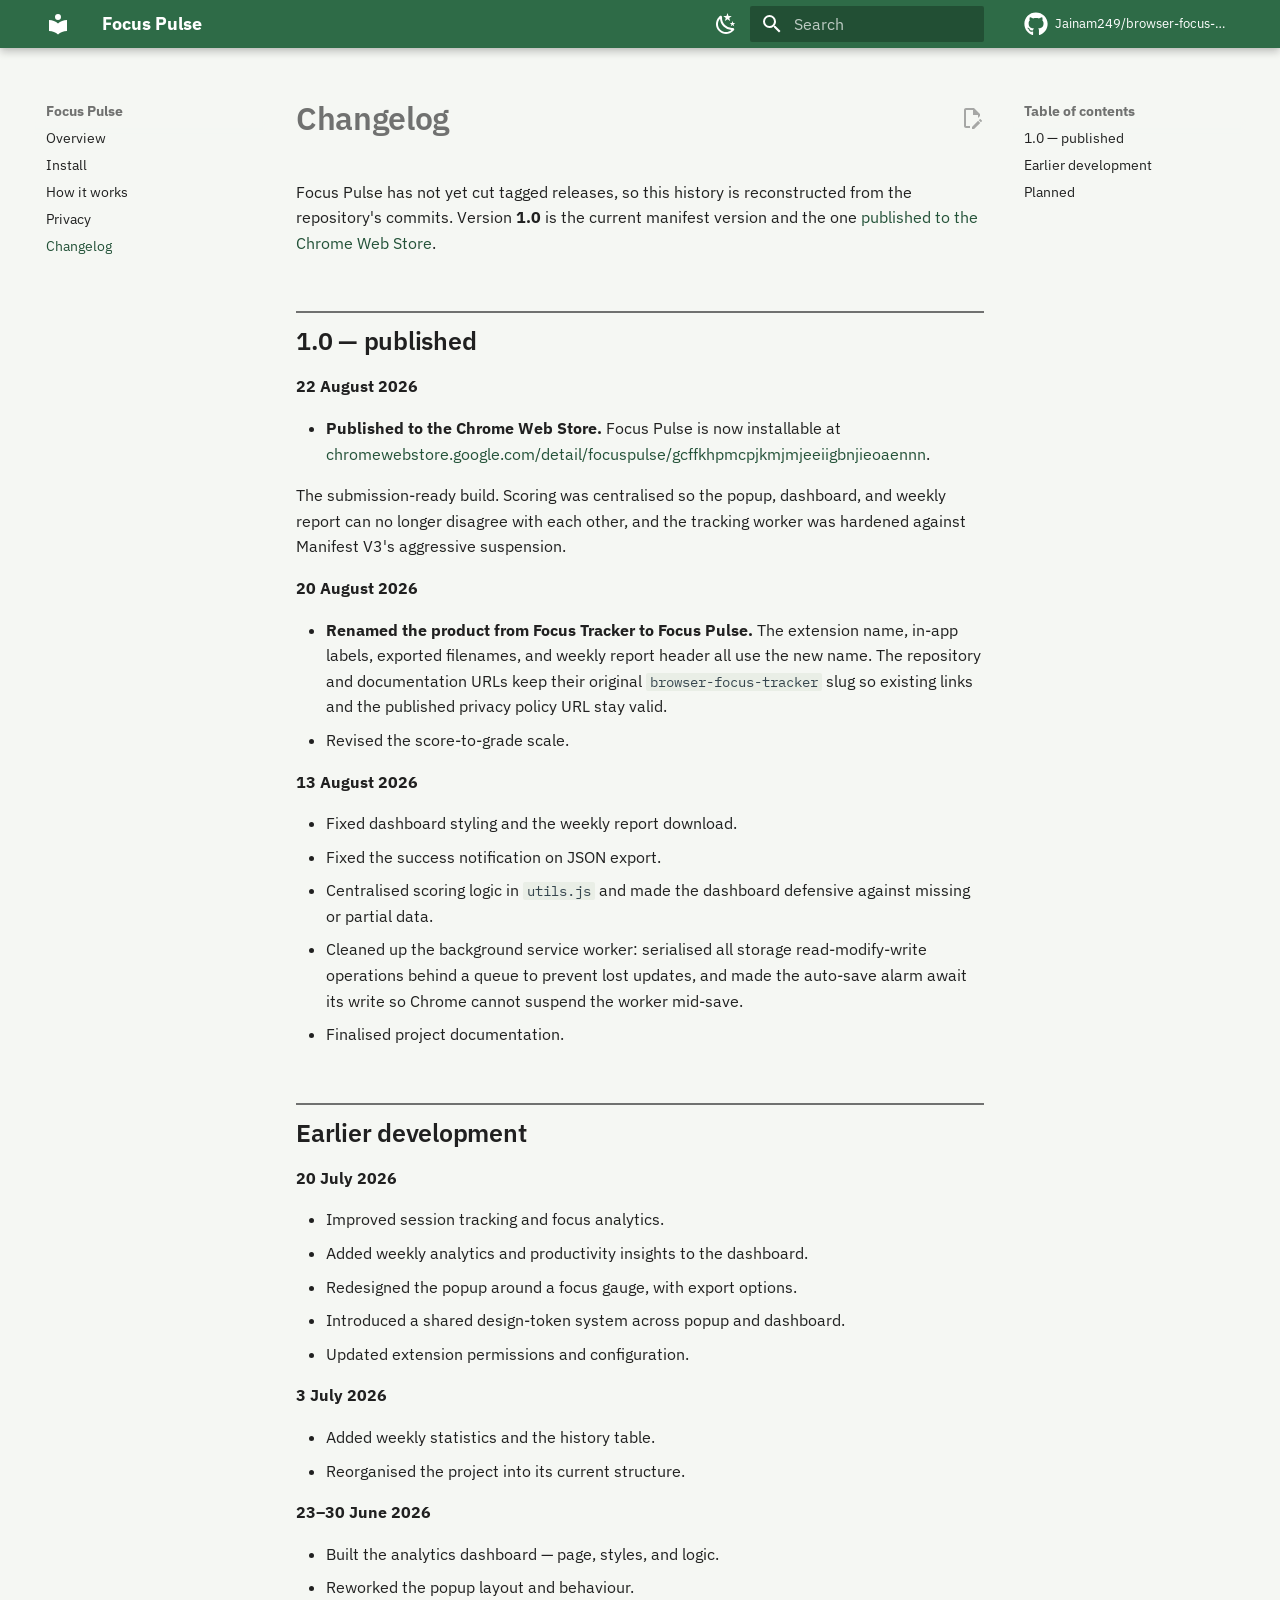
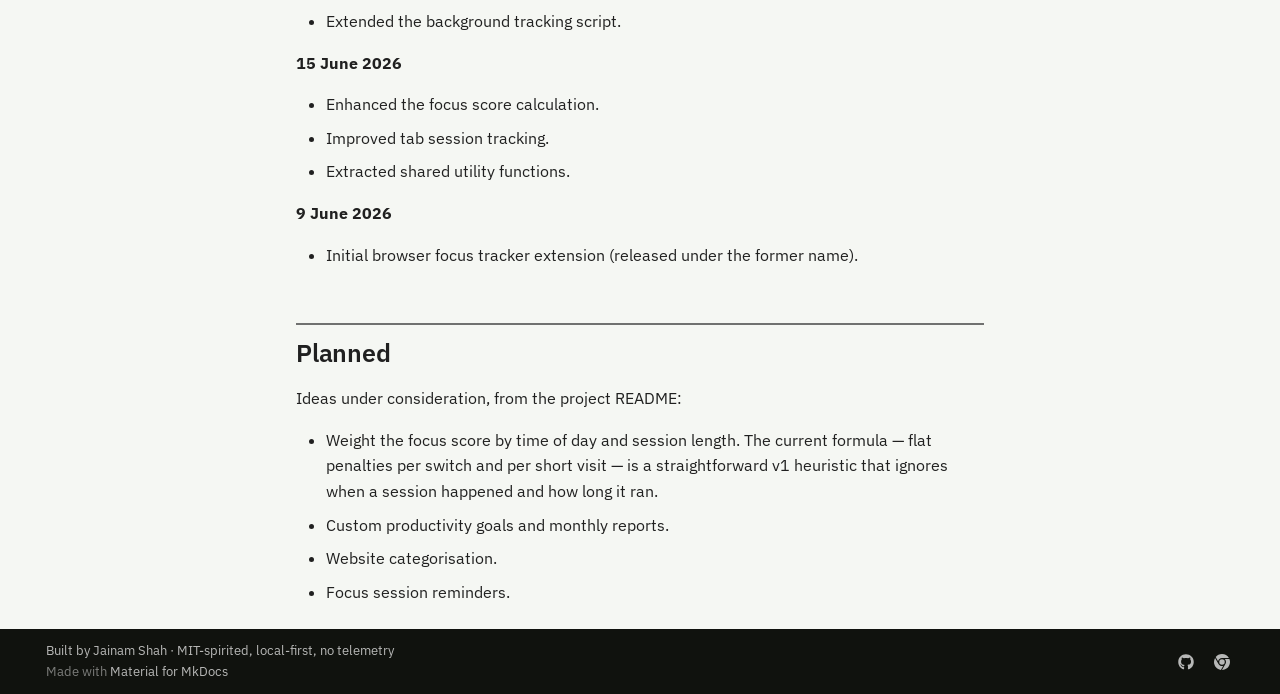
==== commit 817d64ed: "Deployed 8d43e62 with MkDocs version: 1.6.1" ====
--- a/changelog/index.html
+++ b/changelog/index.html
@@ -432,10 +432,10 @@
     <ul class="md-nav__list" data-md-component="toc" data-md-scrollfix>
       
         <li class="md-nav__item">
-  <a href="#10-in-preparation" class="md-nav__link">
+  <a href="#10-published" class="md-nav__link">
     <span class="md-ellipsis">
       
-        1.0 — in preparation
+        1.0 — published
       
     </span>
   </a>
@@ -499,10 +499,10 @@
     <ul class="md-nav__list" data-md-component="toc" data-md-scrollfix>
       
         <li class="md-nav__item">
-  <a href="#10-in-preparation" class="md-nav__link">
+  <a href="#10-published" class="md-nav__link">
     <span class="md-ellipsis">
       
-        1.0 — in preparation
+        1.0 — published
       
     </span>
   </a>
@@ -559,8 +559,14 @@
 <h1 id="changelog">Changelog<a class="headerlink" href="#changelog" title="Link to this section">&para;</a></h1>
 <p>Focus Pulse has not yet cut tagged releases, so this history is reconstructed
 from the repository's commits. Version <strong>1.0</strong> is the current manifest version
-and the one prepared for the Chrome Web Store.</p>
-<h2 id="10-in-preparation">1.0 — in preparation<a class="headerlink" href="#10-in-preparation" title="Link to this section">&para;</a></h2>
+and the one
+<a href="https://chromewebstore.google.com/detail/focuspulse/gcffkhpmcpjkmjmjeeiigbnjieoaennn">published to the Chrome Web Store</a>.</p>
+<h2 id="10-published">1.0 — published<a class="headerlink" href="#10-published" title="Link to this section">&para;</a></h2>
+<p><strong>22 August 2026</strong></p>
+<ul>
+<li><strong>Published to the Chrome Web Store.</strong> Focus Pulse is now installable at
+  <a href="https://chromewebstore.google.com/detail/focuspulse/gcffkhpmcpjkmjmjeeiigbnjieoaennn">chromewebstore.google.com/detail/focuspulse/gcffkhpmcpjkmjmjeeiigbnjieoaennn</a>.</li>
+</ul>
 <p>The submission-ready build. Scoring was centralised so the popup, dashboard, and
 weekly report can no longer disagree with each other, and the tracking worker was
 hardened against Manifest V3's aggressive suspension.</p>
@@ -685,6 +691,14 @@
       <svg xmlns="http://www.w3.org/2000/svg" viewBox="0 0 512 512"><!--! Font Awesome Free 7.1.0 by @fontawesome - https://fontawesome.com License - https://fontawesome.com/license/free (Icons: CC BY 4.0, Fonts: SIL OFL 1.1, Code: MIT License) Copyright 2025 Fonticons, Inc.--><path d="M173.9 397.4c0 2-2.3 3.6-5.2 3.6-3.3.3-5.6-1.3-5.6-3.6 0-2 2.3-3.6 5.2-3.6 3-.3 5.6 1.3 5.6 3.6m-31.1-4.5c-.7 2 1.3 4.3 4.3 4.9 2.6 1 5.6 0 6.2-2s-1.3-4.3-4.3-5.2c-2.6-.7-5.5.3-6.2 2.3m44.2-1.7c-2.9.7-4.9 2.6-4.6 4.9.3 2 2.9 3.3 5.9 2.6 2.9-.7 4.9-2.6 4.6-4.6-.3-1.9-3-3.2-5.9-2.9M252.8 8C114.1 8 8 113.3 8 252c0 110.9 69.8 205.8 169.5 239.2 12.8 2.3 17.3-5.6 17.3-12.1 0-6.2-.3-40.4-.3-61.4 0 0-70 15-84.7-29.8 0 0-11.4-29.1-27.8-36.6 0 0-22.9-15.7 1.6-15.4 0 0 24.9 2 38.6 25.8 21.9 38.6 58.6 27.5 72.9 20.9 2.3-16 8.8-27.1 16-33.7-55.9-6.2-112.3-14.3-112.3-110.5 0-27.5 7.6-41.3 23.6-58.9-2.6-6.5-11.1-33.3 2.6-67.9 20.9-6.5 69 27 69 27 20-5.6 41.5-8.5 62.8-8.5s42.8 2.9 62.8 8.5c0 0 48.1-33.6 69-27 13.7 34.7 5.2 61.4 2.6 67.9 16 17.7 25.8 31.5 25.8 58.9 0 96.5-58.9 104.2-114.8 110.5 9.2 7.9 17 22.9 17 46.4 0 33.7-.3 75.4-.3 83.6 0 6.5 4.6 14.4 17.3 12.1C436.2 457.8 504 362.9 504 252 504 113.3 391.5 8 252.8 8M105.2 352.9c-1.3 1-1 3.3.7 5.2 1.6 1.6 3.9 2.3 5.2 1 1.3-1 1-3.3-.7-5.2-1.6-1.6-3.9-2.3-5.2-1m-10.8-8.1c-.7 1.3.3 2.9 2.3 3.9 1.6 1 3.6.7 4.3-.7.7-1.3-.3-2.9-2.3-3.9-2-.6-3.6-.3-4.3.7m32.4 35.6c-1.6 1.3-1 4.3 1.3 6.2 2.3 2.3 5.2 2.6 6.5 1 1.3-1.3.7-4.3-1.3-6.2-2.2-2.3-5.2-2.6-6.5-1m-11.4-14.7c-1.6 1-1.6 3.6 0 5.9s4.3 3.3 5.6 2.3c1.6-1.3 1.6-3.9 0-6.2-1.4-2.3-4-3.3-5.6-2"/></svg>
     </a>
   
+    
+    
+    
+    
+    <a href="https://chromewebstore.google.com/detail/focuspulse/gcffkhpmcpjkmjmjeeiigbnjieoaennn" target="_blank" rel="noopener" title="Focus Pulse on the Chrome Web Store" class="md-social__link">
+      <svg xmlns="http://www.w3.org/2000/svg" viewBox="0 0 512 512"><!--! Font Awesome Free 7.1.0 by @fontawesome - https://fontawesome.com License - https://fontawesome.com/license/free (Icons: CC BY 4.0, Fonts: SIL OFL 1.1, Code: MIT License) Copyright 2025 Fonticons, Inc.--><path d="M0 256c0-46.6 12.5-90.4 34.3-128.9l109.8 191.2C166 357.5 207.9 384 256 384c14.3 0 27.1-2.3 40.8-6.6l-76.3 132.2C95.9 492.3 0 385.3 0 256m365.1 65.6c12.3-19.2 18.9-42.5 18.9-65.6 0-38.2-16.8-72.5-43.3-96h152.7c12 29.6 18.6 62.1 18.6 96 0 141.4-114.6 255.1-256 256zM477.8 128H256c-62.9 0-113.7 44.1-125.5 102.7L54.2 98.5C101 38.5 174 0 256 0c94.8 0 177.5 51.5 221.8 128M344 256a88 88 0 1 1-176 0 88 88 0 1 1 176 0"/></svg>
+    </a>
+  
 </div>
       
     </div>
--- a/stylesheets/extra.css
+++ b/stylesheets/extra.css
@@ -6,8 +6,6 @@
   --ft-green: #2E6B47;
   --ft-green-deep: #235238;
   --ft-green-lift: #77C598;
-  --ft-flag: #8A5A1B;
-  --ft-flag-soft: #F6ECDC;
 }
 
 /* ---- light scheme ---- */
@@ -122,19 +120,3 @@
   background: #1A2A20;
 }
 
-/* Placeholder token that must be replaced before publishing. */
-
-.ft-placeholder {
-  font-family: var(--md-code-font-family, monospace);
-  font-size: 0.86em;
-  background: var(--ft-flag-soft);
-  color: var(--ft-flag);
-  border-bottom: 1px dashed var(--ft-flag);
-  padding: 0.1em 0.3em;
-  border-radius: 2px;
-}
-
-[data-md-color-scheme="slate"] .ft-placeholder {
-  background: #2A2113;
-  color: #D9AC6A;
-}
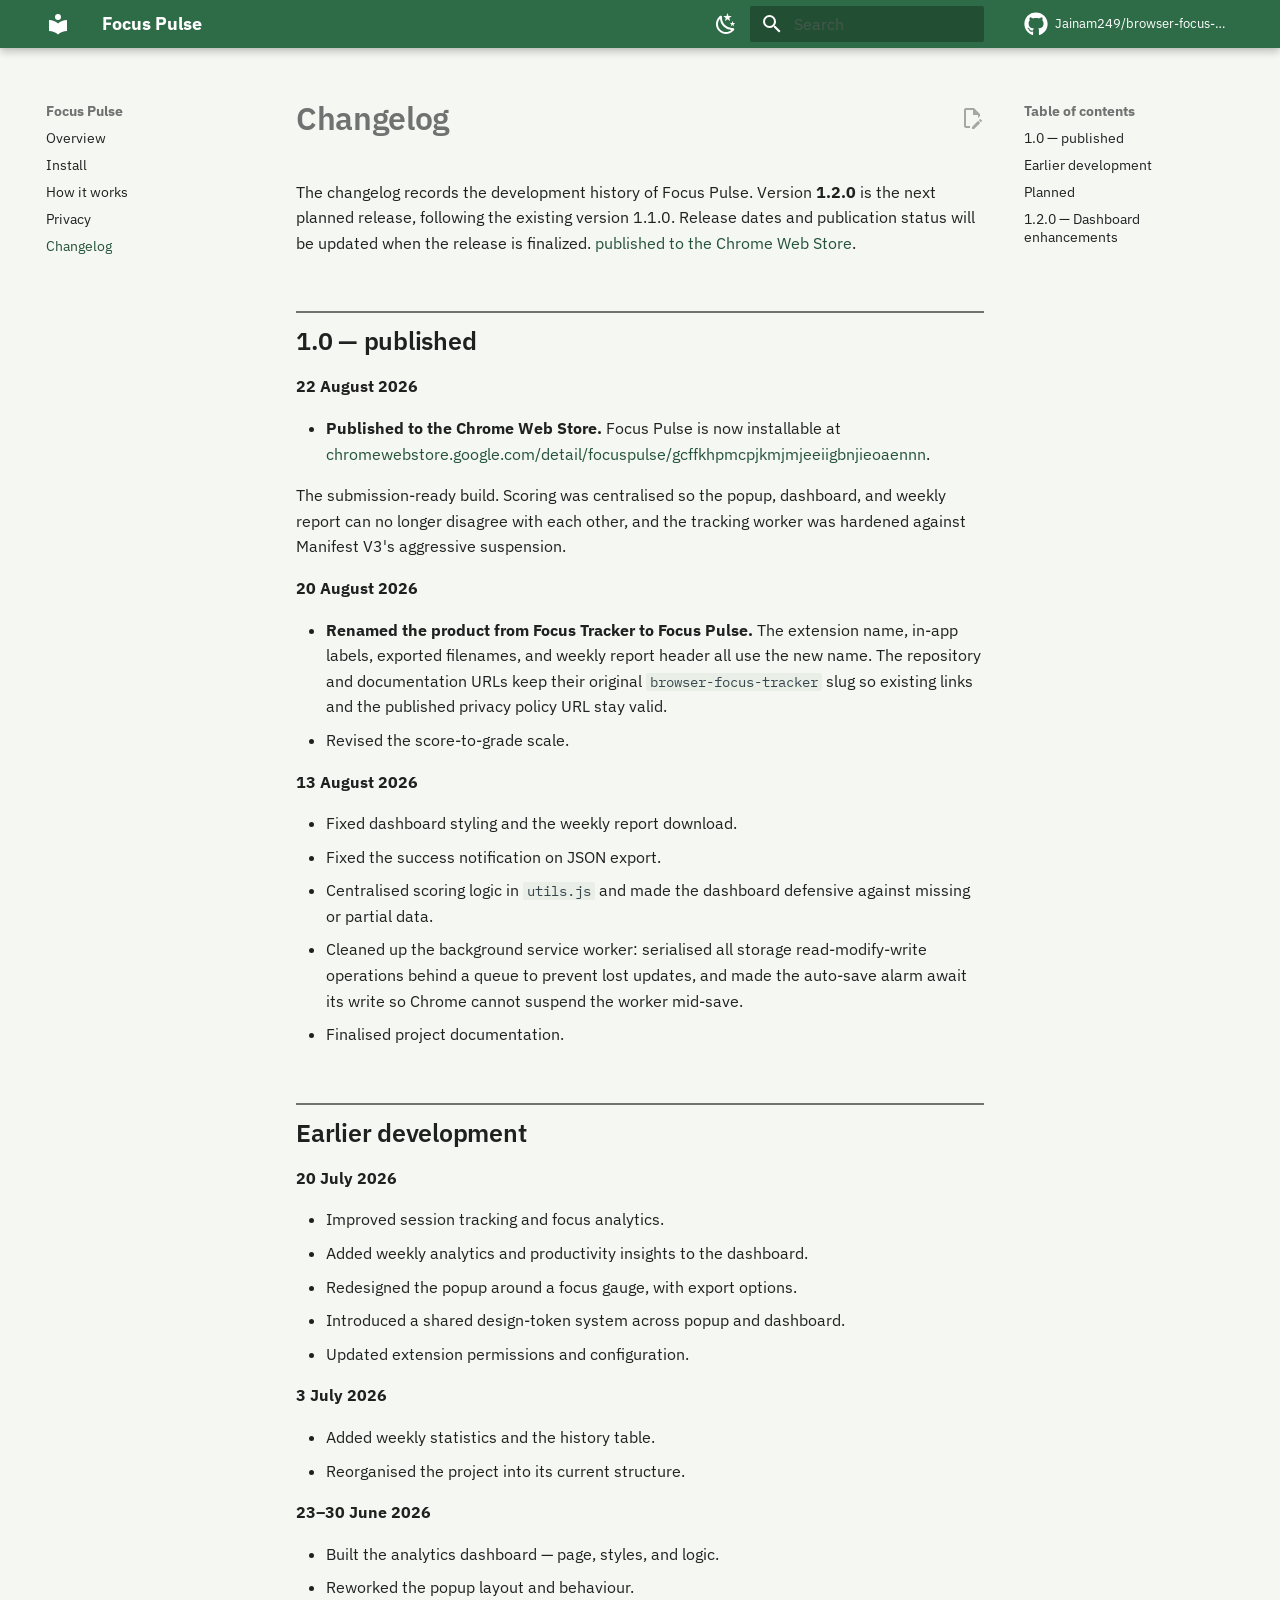
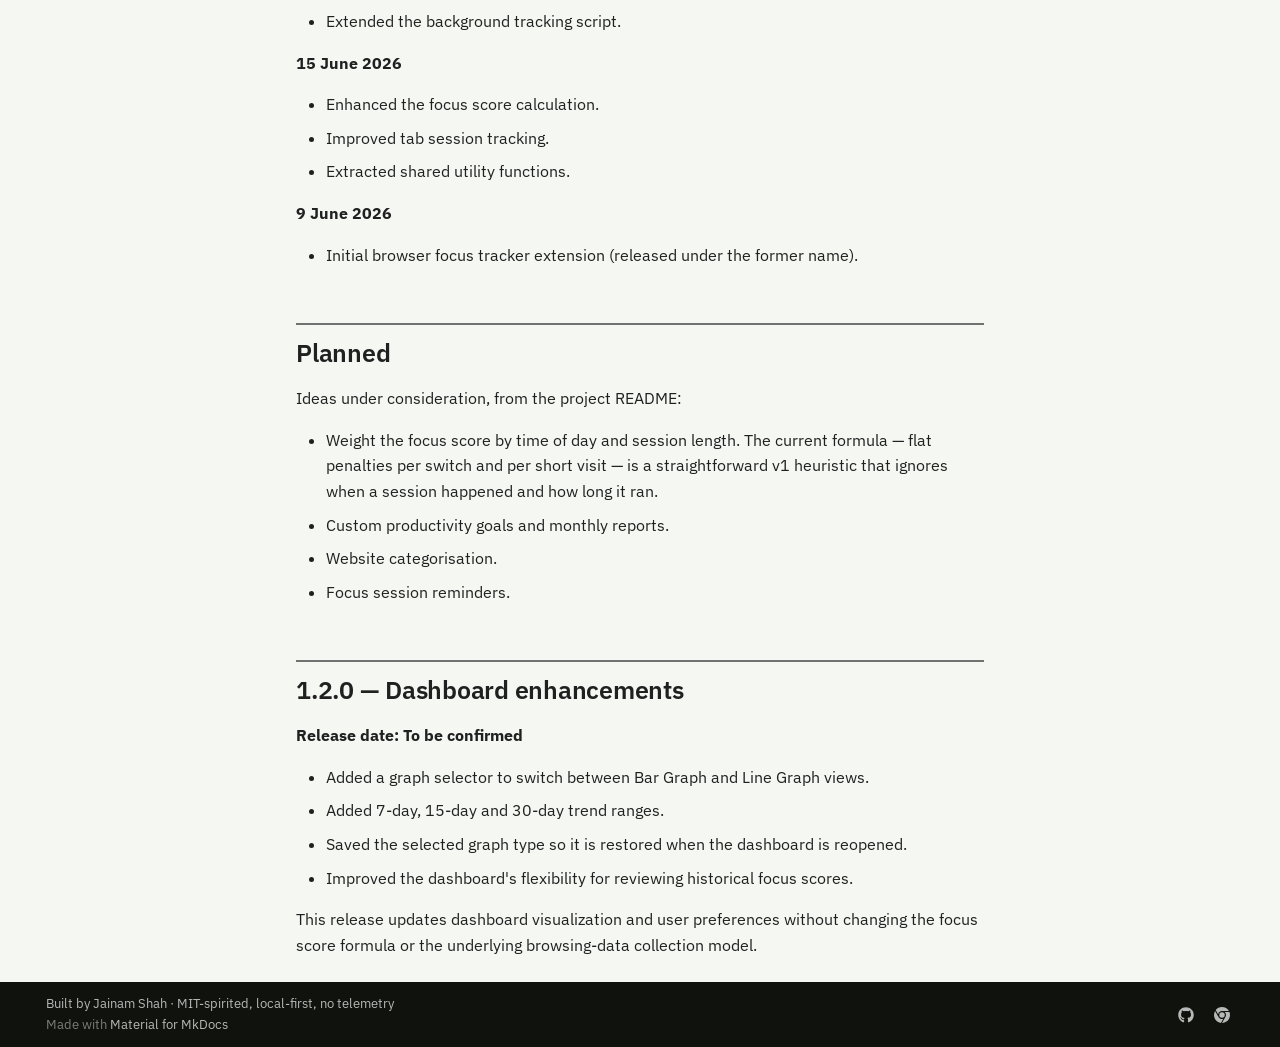
==== commit 07c8dadb: "Deployed 601e0b2 with MkDocs version: 1.6.1" ====
--- a/changelog/index.html
+++ b/changelog/index.html
@@ -464,6 +464,17 @@
   
 </li>
       
+        <li class="md-nav__item">
+  <a href="#120-dashboard-enhancements" class="md-nav__link">
+    <span class="md-ellipsis">
+      
+        1.2.0 — Dashboard enhancements
+      
+    </span>
+  </a>
+  
+</li>
+      
     </ul>
   
 </nav>
@@ -531,6 +542,17 @@
   
 </li>
       
+        <li class="md-nav__item">
+  <a href="#120-dashboard-enhancements" class="md-nav__link">
+    <span class="md-ellipsis">
+      
+        1.2.0 — Dashboard enhancements
+      
+    </span>
+  </a>
+  
+</li>
+      
     </ul>
   
 </nav>
@@ -557,9 +579,7 @@
 
 
 <h1 id="changelog">Changelog<a class="headerlink" href="#changelog" title="Link to this section">&para;</a></h1>
-<p>Focus Pulse has not yet cut tagged releases, so this history is reconstructed
-from the repository's commits. Version <strong>1.0</strong> is the current manifest version
-and the one
+<p>The changelog records the development history of Focus Pulse. Version <strong>1.2.0</strong> is the next planned release, following the existing version 1.1.0. Release dates and publication status will be updated when the release is finalized.
 <a href="https://chromewebstore.google.com/detail/focuspulse/gcffkhpmcpjkmjmjeeiigbnjieoaennn">published to the Chrome Web Store</a>.</p>
 <h2 id="10-published">1.0 — published<a class="headerlink" href="#10-published" title="Link to this section">&para;</a></h2>
 <p><strong>22 August 2026</strong></p>
@@ -631,6 +651,15 @@
 <li>Website categorisation.</li>
 <li>Focus session reminders.</li>
 </ul>
+<h2 id="120-dashboard-enhancements">1.2.0 — Dashboard enhancements<a class="headerlink" href="#120-dashboard-enhancements" title="Link to this section">&para;</a></h2>
+<p><strong>Release date: To be confirmed</strong></p>
+<ul>
+<li>Added a graph selector to switch between Bar Graph and Line Graph views.</li>
+<li>Added 7-day, 15-day and 30-day trend ranges.</li>
+<li>Saved the selected graph type so it is restored when the dashboard is reopened.</li>
+<li>Improved the dashboard's flexibility for reviewing historical focus scores.</li>
+</ul>
+<p>This release updates dashboard visualization and user preferences without changing the focus score formula or the underlying browsing-data collection model.</p>
 
 
 
